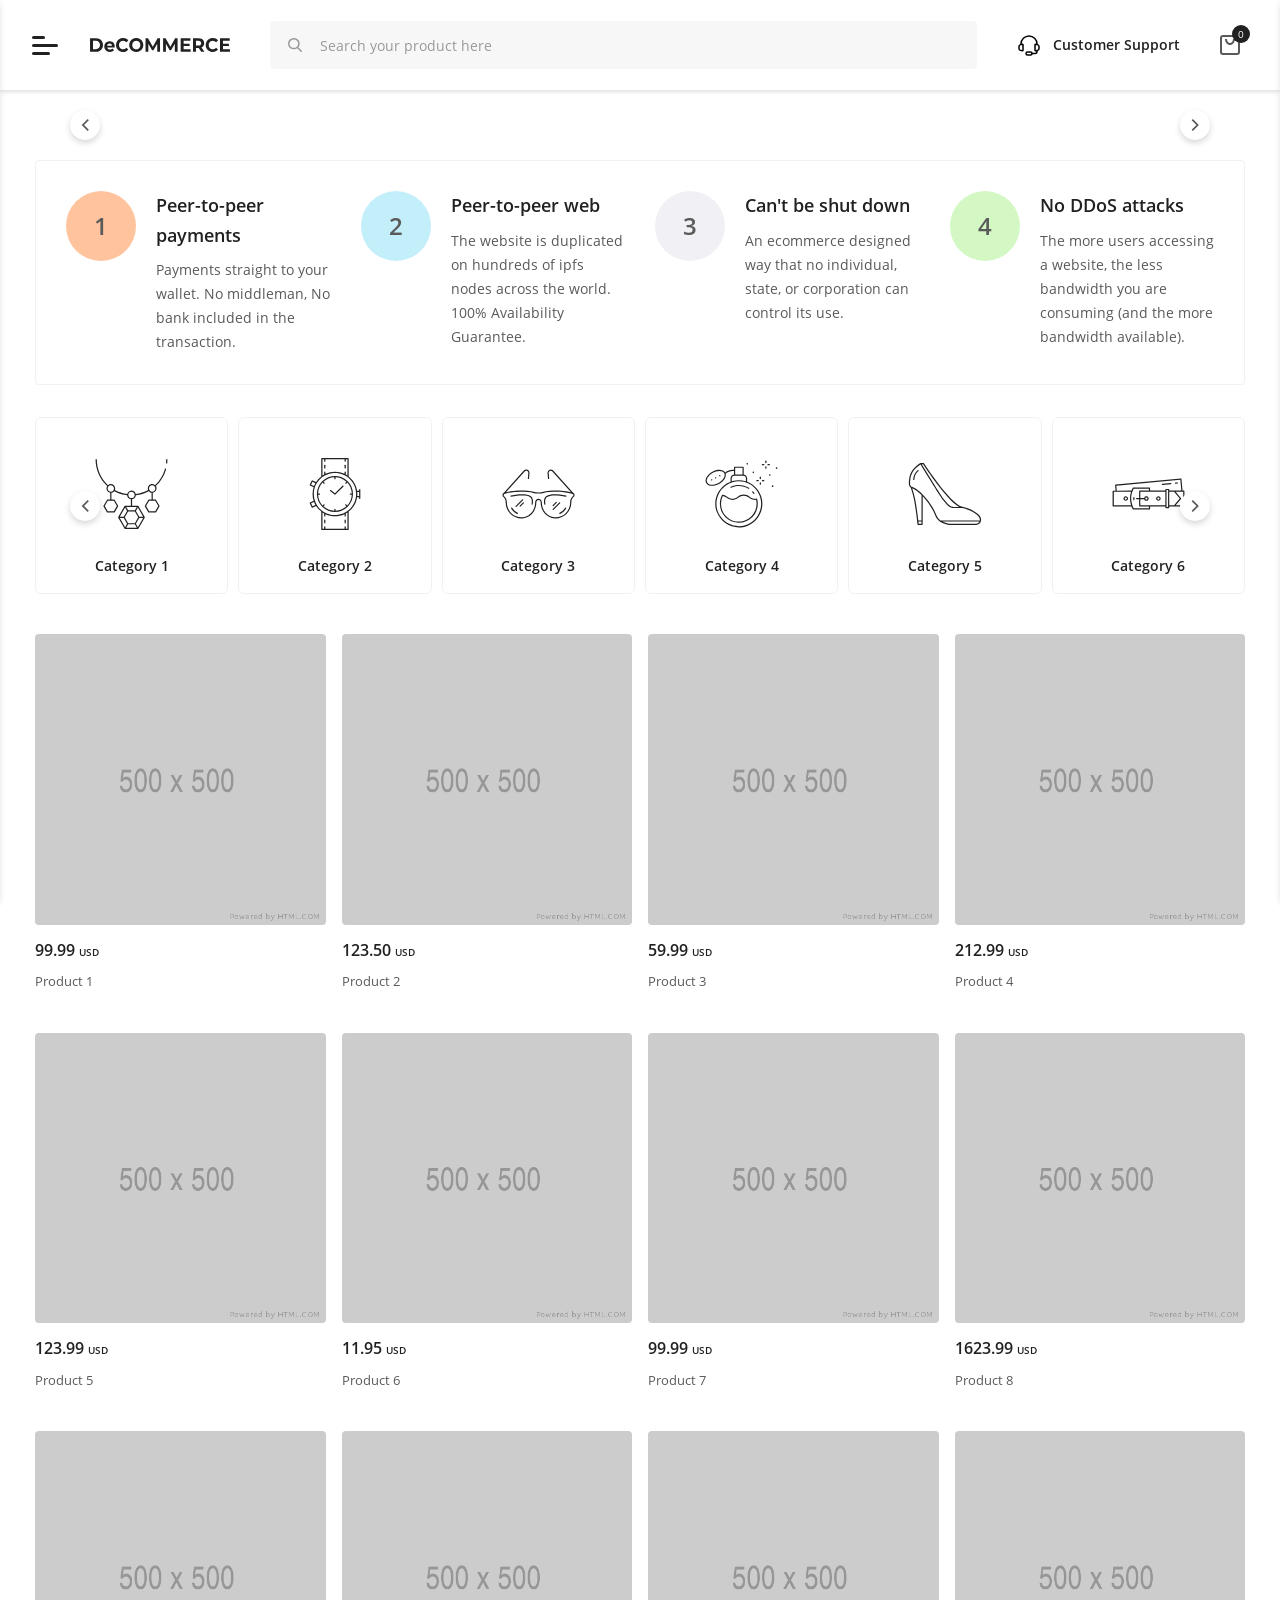
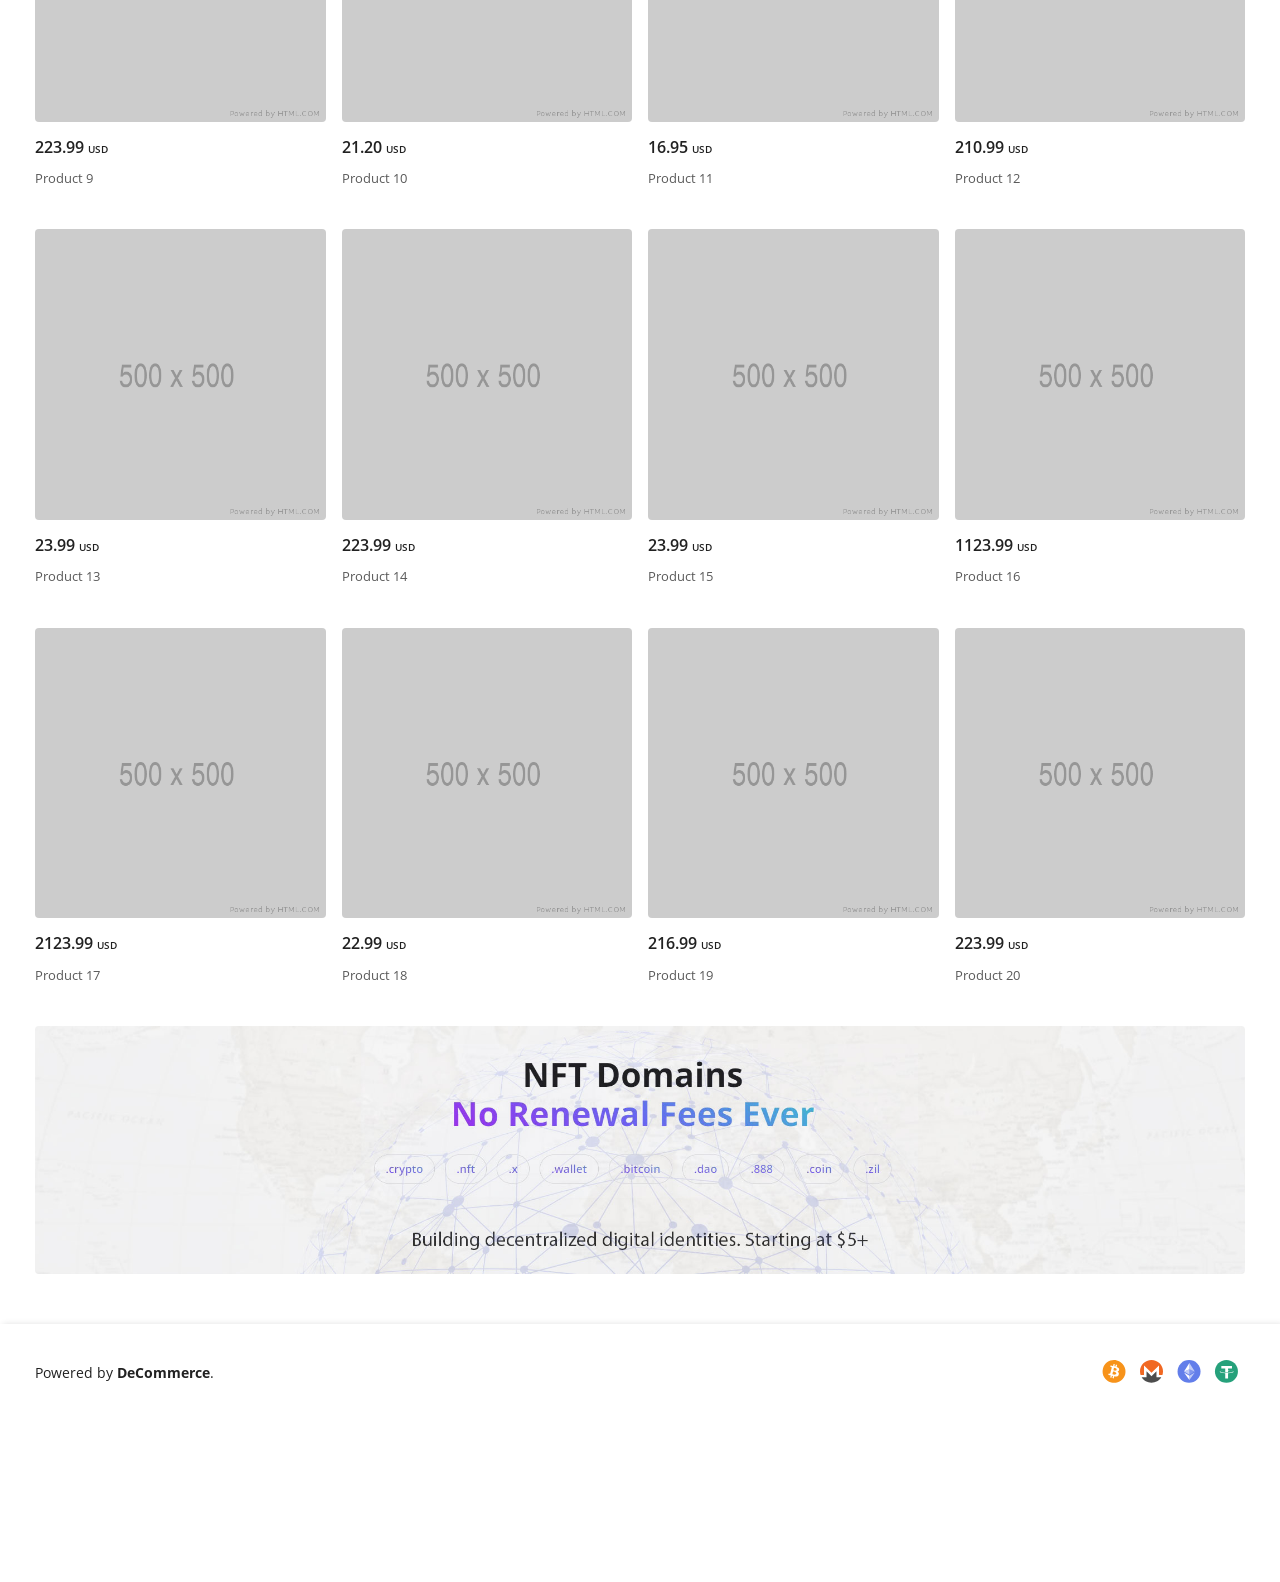
==== boomtribe.blockchain/index.html @ 0da8116c "Add files via upload" ====
﻿<!DOCTYPE html>
<html lang="en-US">
    <head>
        <meta charset="utf-8">
        <title>DeCommerce</title>
        <meta name="Description" content="Decentralized Ecommerce Platform for Web 3.0">
        <meta name="viewport" content="width=device-width, initial-scale=1, maximum-scale=1">
        <meta name="next-head-count" content="4">
        <link rel="icon" type="image/svg+xml" href="images/favicon/favicon.svg">
        <link rel="alternate icon" href="images/favicon/favicon.ico">
        <link rel="preload" href="css/025c8e6d1421bf932973.css" as="style">
        <link rel="stylesheet" href="css/025c8e6d1421bf932973.css" data-n-g="">
        <link rel="preload" href="css/59555e665f022834a965.css" as="style">
        <link rel="stylesheet" href="css/59555e665f022834a965.css" data-n-p="">
        <link rel="stylesheet" href="css/hint.min.css">
        <link rel="stylesheet" href="css/custom.css">
        <script src="config.js"></script>
        <script src="js/payment.js"></script>
        <script src="js/webpack-613fd858cdb9cf2af3be.js" defer=""></script>
        <script src="js/framework-2191d16384373197bc0a.js" defer=""></script>
        <script src="js/main-1f2c591c5d3bfcfc95e6.js" defer=""></script>
        <script src="js/pages/_app-d0a88164f4b0d4aa4fc8.js" defer=""></script>
        <script src="js/632cba62-e1e21b79ceee142f5905.js" defer=""></script>
        <script src="js/563-9e012be719224611afac.js" defer=""></script>
        <script src="js/549-71446222393fdc530e16.js" defer=""></script>
        <script src="js/448-f0e610d76ea658e5555c.js" defer=""></script>
        <script src="js/pages/index-2a536c400fe9d862fe51.js" defer=""></script>
        <script src="js/localforage.min.js" defer=""></script>
        <script src="js/monero/jquery.min.js" defer=""></script>
        <script src="js/monero/crc32.js" defer=""></script>
        <script src="js/monero/mnemonic.js" defer=""></script>
        <script src="js/monero/biginteger.js" defer=""></script>
        <script src="js/monero/config.js" defer=""></script>
        <script src="js/monero/base58.js" defer=""></script>
        <script src="js/monero/sha3.js" defer=""></script>
        <script src="js/monero/cn_util.js?2" defer=""></script>
        <script src="js/monero/addresses.js" defer=""></script>
        <script src="js/easy.qrcode.min.js" type="text/javascript" charset="utf-8" defer=""></script>
    </head>

    <body>
        <div id="__next">
            <main class="relative min-h-screen flex-grow" style="min-height:-webkit-fill-available;-webkit-overflow-scrolling:touch">

                <header class="flex items-center shadow-mobile text-gray-700 body-font fixed bg-white w-full h-90px z-20 lg:shadow-header pr-20px md:pr-30px lg:pr-40px">
                    <!-- Header -->
                </header>
                <div class="flex flex-col w-full h-full min-h-screen flex-grow">
                    <div class="pt-90px px-3 pb-50px flex-auto md:px-35px">
                        <div class="top-banners w-full relative my-35px">
                            <!-- Baners top area --> 
                        </div>
                        <div class="processes flex w-full px-20px md:p-30px py-40px rounded border border-gray-300 bg-white">
                            <!-- Processes 4 Steps -->
                        </div>
                        <div class="category pt-8">
                            <!-- Categories area --> 
                        </div>
                        <div class="products w-full py-10" id="myScrollToElement">
                            <!-- Products area --> 
                            <img class="logo" src="images\logo.svg" alt="DeCommerce" style="max-width: 140px;" width="140">
                            <br>
                            <h3>JavaScript is not available.</h3>
                            <p>We’ve detected that JavaScript is disabled in this browser. Please enable JavaScript or switch to a supported browser to continue using DeCommerce.</p>
                        </div>
                        <!-- Baner bottom -->  
                    </div>
                    <footer class="w-full flex items-center justify-center bg-white shadow-footer px-4 py-30px lg:px-35px lg:justify-between">
                        <p class="text-gray-900">
                            <!-- Footer text -->
                            <span>Powered by </span><a class="powered-by" href="https://www.ivyca.com/decommerce/" style="font-weight: bold;">DeCommerce</a><span>.</span>
                        </p>
                        <div class="items-center hidden lg:flex">
                            <!-- Footer logo -->
                        </div>
                    </footer>
                </div>
            </main>
        </div>
        <script id="__NEXT_DATA__" type="application/json">
        {
	"props": {
		"pageProps": {
			"products": [

				{
					"id": "1",
					"name": "Product 1",
					"description": "Lorem ipsum dolor sit amet, consectetur adipiscing elit, sed do eiusmod tempor incididunt ut labore et dolore magna aliqua. Ut enim ad minim veniam, quis nostrud exercitation ullamco laboris nisi ut aliquip ex ea commodo consequat.",
					"image": "images/product/demo.png",
					"price": "99.99",
					"quantity": "100",
                    "category_ids": "1,8,2",
                    "attribute1": "Demo text",
					"attribute2": "Demo text",
					"attribute3": "Demo text",
                    "attribute4": "Demo text"
				},

                {
					"id": "2",
					"name": "Product 2",
					"description": "Lorem ipsum dolor sit amet, consectetur adipiscing elit, sed do eiusmod tempor incididunt ut labore et dolore magna aliqua. Ut enim ad minim veniam, quis nostrud exercitation ullamco laboris nisi ut aliquip ex ea commodo consequat.",
					"image": "images/product/demo.png",
					"price": "123.50",
					"quantity": "100",
                    "category_ids": "2,3,9",
                    "attribute1": "Demo text",
					"attribute2": "Demo text",
					"attribute3": "Demo text",
                    "attribute4": "Demo text"
				},

                {
					"id": "3",
					"name": "Product 3",
					"description": "Lorem ipsum dolor sit amet, consectetur adipiscing elit, sed do eiusmod tempor incididunt ut labore et dolore magna aliqua. Ut enim ad minim veniam, quis nostrud exercitation ullamco laboris nisi ut aliquip ex ea commodo consequat.",
					"image": "images/product/demo.png",
					"price": "59.99",
					"quantity": "100",
                    "category_ids": "3",
                    "attribute1": "Demo text",
					"attribute2": "Demo text",
					"attribute3": "Demo text",
                    "attribute4": "Demo text"
				},

                {
					"id": "4",
					"name": "Product 4",
					"description": "Lorem ipsum dolor sit amet, consectetur adipiscing elit, sed do eiusmod tempor incididunt ut labore et dolore magna aliqua. Ut enim ad minim veniam, quis nostrud exercitation ullamco laboris nisi ut aliquip ex ea commodo consequat.",
					"image": "images/product/demo.png",
					"price": "212.99",
					"quantity": "100",
                    "category_ids": "4,8,9",
                    "attribute1": "Demo text",
					"attribute2": "Demo text",
					"attribute3": "Demo text",
                    "attribute4": "Demo text"
				},

                {
					"id": "5",
					"name": "Product 5",
					"description": "Lorem ipsum dolor sit amet, consectetur adipiscing elit, sed do eiusmod tempor incididunt ut labore et dolore magna aliqua. Ut enim ad minim veniam, quis nostrud exercitation ullamco laboris nisi ut aliquip ex ea commodo consequat.",
					"image": "images/product/demo.png",
					"price": "123.99",
					"quantity": "100",
                    "category_ids": "5,3,9",
                    "attribute1": "Demo text",
					"attribute2": "Demo text",
					"attribute3": "Demo text",
                    "attribute4": "Demo text"
				},

                {
					"id": "6",
					"name": "Product 6",
					"description": "Lorem ipsum dolor sit amet, consectetur adipiscing elit, sed do eiusmod tempor incididunt ut labore et dolore magna aliqua. Ut enim ad minim veniam, quis nostrud exercitation ullamco laboris nisi ut aliquip ex ea commodo consequat.",
					"image": "images/product/demo.png",
					"price": "11.95",
					"quantity": "1",
                    "category_ids": "6,2",
                    "attribute1": "Demo text",
					"attribute2": "Demo text",
					"attribute3": "Demo text",
                    "attribute4": "Demo text"
				},

                {
					"id": "7",
					"name": "Product 7",
					"description": "Lorem ipsum dolor sit amet, consectetur adipiscing elit, sed do eiusmod tempor incididunt ut labore et dolore magna aliqua. Ut enim ad minim veniam, quis nostrud exercitation ullamco laboris nisi ut aliquip ex ea commodo consequat.",
					"image": "images/product/demo.png",
					"price": "99.99",
					"quantity": "5",
                    "category_ids": "3",
                    "attribute1": "Demo text",
					"attribute2": "Demo text",
					"attribute3": "Demo text",
                    "attribute4": "Demo text"
				},

                {
					"id": "8",
					"name": "Product 8",
					"description": "Lorem ipsum dolor sit amet, consectetur adipiscing elit, sed do eiusmod tempor incididunt ut labore et dolore magna aliqua. Ut enim ad minim veniam, quis nostrud exercitation ullamco laboris nisi ut aliquip ex ea commodo consequat.",
					"image": "images/product/demo.png",
					"price": "1623.99",
					"quantity": "100",
                    "category_ids": "8",
                    "attribute1": "Demo text",
					"attribute2": "Demo text",
					"attribute3": "Demo text",
                    "attribute4": "Demo text"
				},

                {
					"id": "9",
					"name": "Product 9",
					"description": "Lorem ipsum dolor sit amet, consectetur adipiscing elit, sed do eiusmod tempor incididunt ut labore et dolore magna aliqua. Ut enim ad minim veniam, quis nostrud exercitation ullamco laboris nisi ut aliquip ex ea commodo consequat.",
					"image": "images/product/demo.png",
					"price": "223.99",
					"quantity": "1",
                    "category_ids": "5",
                    "attribute1": "Demo text",
					"attribute2": "Demo text",
					"attribute3": "Demo text",
                    "attribute4": "Demo text"
				},

                {
					"id": "10",
					"name": "Product 10",
					"description": "Lorem ipsum dolor sit amet, consectetur adipiscing elit, sed do eiusmod tempor incididunt ut labore et dolore magna aliqua. Ut enim ad minim veniam, quis nostrud exercitation ullamco laboris nisi ut aliquip ex ea commodo consequat.",
					"image": "images/product/demo.png",
					"price": "21.20",
					"quantity": "100",
                    "category_ids": "5",
                    "attribute1": "Demo text",
					"attribute2": "Demo text",
					"attribute3": "Demo text",
                    "attribute4": "Demo text"
				},

                {
					"id": "11",
					"name": "Product 11",
					"description": "Lorem ipsum dolor sit amet, consectetur adipiscing elit, sed do eiusmod tempor incididunt ut labore et dolore magna aliqua. Ut enim ad minim veniam, quis nostrud exercitation ullamco laboris nisi ut aliquip ex ea commodo consequat.",
					"image": "images/product/demo.png",
					"price": "16.95",
					"quantity": "100",
                    "category_ids": "1",
                    "attribute1": "Demo text",
					"attribute2": "Demo text",
					"attribute3": "Demo text",
                    "attribute4": "Demo text"
				},

                {
					"id": "12",
					"name": "Product 12",
					"description": "Lorem ipsum dolor sit amet, consectetur adipiscing elit, sed do eiusmod tempor incididunt ut labore et dolore magna aliqua. Ut enim ad minim veniam, quis nostrud exercitation ullamco laboris nisi ut aliquip ex ea commodo consequat.",
					"image": "images/product/demo.png",
					"price": "210.99",
					"quantity": "100",
                    "category_ids": "2,3,9",
                    "attribute1": "Demo text",
					"attribute2": "Demo text",
					"attribute3": "Demo text",
                    "attribute4": "Demo text"
				},

                {
					"id": "13",
					"name": "Product 13",
					"description": "Lorem ipsum dolor sit amet, consectetur adipiscing elit, sed do eiusmod tempor incididunt ut labore et dolore magna aliqua. Ut enim ad minim veniam, quis nostrud exercitation ullamco laboris nisi ut aliquip ex ea commodo consequat.",
					"image": "images/product/demo.png",
					"price": "23.99",
					"quantity": "100",
                    "category_ids": "3",
                    "attribute1": "Demo text",
					"attribute2": "Demo text",
					"attribute3": "Demo text",
                    "attribute4": "Demo text"
				},

                {
					"id": "14",
					"name": "Product 14",
					"description": "Lorem ipsum dolor sit amet, consectetur adipiscing elit, sed do eiusmod tempor incididunt ut labore et dolore magna aliqua. Ut enim ad minim veniam, quis nostrud exercitation ullamco laboris nisi ut aliquip ex ea commodo consequat.",
					"image": "images/product/demo.png",
					"price": "223.99",
					"quantity": "100",
                    "category_ids": "4,9",
                    "attribute1": "Demo text",
					"attribute2": "Demo text",
					"attribute3": "Demo text",
                    "attribute4": "Demo text"
				},

                {
					"id": "15",
					"name": "Product 15",
					"description": "Lorem ipsum dolor sit amet, consectetur adipiscing elit, sed do eiusmod tempor incididunt ut labore et dolore magna aliqua. Ut enim ad minim veniam, quis nostrud exercitation ullamco laboris nisi ut aliquip ex ea commodo consequat.",
					"image": "images/product/demo.png",
					"price": "23.99",
					"quantity": "100",
                    "category_ids": "5,7,9",
                    "attribute1": "Demo text",
					"attribute2": "Demo text",
					"attribute3": "Demo text",
                    "attribute4": "Demo text"
				}, 

                {
					"id": "16",
					"name": "Product 16",
					"description": "Lorem ipsum dolor sit amet, consectetur adipiscing elit, sed do eiusmod tempor incididunt ut labore et dolore magna aliqua. Ut enim ad minim veniam, quis nostrud exercitation ullamco laboris nisi ut aliquip ex ea commodo consequat.",
					"image": "images/product/demo.png",
					"price": "1123.99",
					"quantity": "100",
                    "category_ids": "1,8,2",
                    "attribute1": "Demo text",
					"attribute2": "Demo text",
					"attribute3": "Demo text",
                    "attribute4": "Demo text"
				},

                {
					"id": "17",
					"name": "Product 17",
					"description": "Lorem ipsum dolor sit amet, consectetur adipiscing elit, sed do eiusmod tempor incididunt ut labore et dolore magna aliqua. Ut enim ad minim veniam, quis nostrud exercitation ullamco laboris nisi ut aliquip ex ea commodo consequat.",
					"image": "images/product/demo.png",
					"price": "2123.99",
					"quantity": "100",
                    "category_ids": "2,3,9",
                    "attribute1": "Demo text",
					"attribute2": "Demo text",
					"attribute3": "Demo text",
                    "attribute4": "Demo text"
				},

                {
					"id": "18",
					"name": "Product 18",
					"description": "Lorem ipsum dolor sit amet, consectetur adipiscing elit, sed do eiusmod tempor incididunt ut labore et dolore magna aliqua. Ut enim ad minim veniam, quis nostrud exercitation ullamco laboris nisi ut aliquip ex ea commodo consequat.",
					"image": "images/product/demo.png",
					"price": "22.99",
					"quantity": "100",
                    "category_ids": "3",
                    "attribute1": "Demo text",
					"attribute2": "Demo text",
					"attribute3": "Demo text",
                    "attribute4": "Demo text"
				},

                {
					"id": "19",
					"name": "Product 19",
					"description": "Lorem ipsum dolor sit amet, consectetur adipiscing elit, sed do eiusmod tempor incididunt ut labore et dolore magna aliqua. Ut enim ad minim veniam, quis nostrud exercitation ullamco laboris nisi ut aliquip ex ea commodo consequat.",
					"image": "images/product/demo.png",
					"price": "216.99",
					"quantity": "100",
                    "category_ids": "4,9",
                    "attribute1": "Demo text",
					"attribute2": "Demo text",
					"attribute3": "Demo text",
                    "attribute4": "Demo text"
				},

                {
					"id": "20",
					"name": "Product 20",
					"description": "Lorem ipsum dolor sit amet, consectetur adipiscing elit, sed do eiusmod tempor incididunt ut labore et dolore magna aliqua. Ut enim ad minim veniam, quis nostrud exercitation ullamco laboris nisi ut aliquip ex ea commodo consequat.",
					"image": "images/product/demo.png",
					"price": "223.99",
					"quantity": "100",
                    "category_ids": "5,3,9",
                    "attribute1": "Demo text",
					"attribute2": "Demo text",
					"attribute3": "Demo text",
                    "attribute4": "Demo text"
				}

			],
			"categories": [

				{
					"id": "1",
					"name": "Category 1",
					"slug": "cat1",
					"image_icon_url": "images/category/cat1.svg"
				},
				{
					"id": "2",
					"name": "Category 2",
					"slug": "cat2",
					"image_icon_url": "images/category/cat2.svg"
				},
				{
					"id": "3",
					"name": "Category 3",
					"slug": "cat3",
					"image_icon_url": "images/category/cat3.svg"
				},
				{
					"id": "4",
					"name": "Category 4",
					"slug": "cat4",
					"image_icon_url": "images/category/cat4.svg"
				},
				{
					"id": "5",
					"name": "Category 5",
					"slug": "cat5",
					"image_icon_url": "images/category/cat5.svg"
				},
				{
					"id": "6",
					"name": "Category 6",
					"slug": "cat6",
					"image_icon_url": "images/category/cat6.svg"
				},
				{
					"id": "7",
					"name": "Category 7",
					"slug": "cat7",
					"image_icon_url": "images/category/cat7.svg"
				},
				{
					"id": "8",
					"name": "Category 8",
					"slug": "cat8",
					"image_icon_url": "images/category/cat8.svg"
				},
				{
					"id": "9",
					"name": "Category 9",
					"slug": "cat9",
					"image_icon_url": "images/category/cat9.svg"
				}

			]
		}
	},
	"page": "/"
}
        </script>
    </body>

</html>
---- boomtribe.blockchain/css/025c8e6d1421bf932973.css ----
﻿.rc-collapse-motion{transition:height .3s,opacity .3s}.rc-collapse-content-hidden{display:none}.rc-collapse{background-color:#f7f7f7;border-radius:3px;border:1px solid #d9d9d9}.rc-collapse>.rc-collapse-item{border-top:1px solid #d9d9d9}.rc-collapse>.rc-collapse-item:first-child{border-top:none}.rc-collapse>.rc-collapse-item>.rc-collapse-header{line-height:22px;padding:10px 16px;color:#666}.rc-collapse>.rc-collapse-item>.rc-collapse-header .arrow{display:inline-block;content:"\20";width:0;height:0;font-size:0;line-height:0;border-top:3px solid transparent;border-bottom:3px solid transparent;border-left:4px solid #666;vertical-align:middle;margin-right:8px}.rc-collapse>.rc-collapse-item>.rc-collapse-header .rc-collapse-extra{margin:0 16px 0 auto}.rc-collapse>.rc-collapse-item .rc-collapse-header-collapsible-only{cursor:default}.rc-collapse>.rc-collapse-item .rc-collapse-header-collapsible-only .rc-collapse-header-text{cursor:pointer}.rc-collapse>.rc-collapse-item-disabled>.rc-collapse-header{cursor:not-allowed;color:#999;background-color:#f3f3f3}.rc-collapse-content{overflow:hidden;color:#666;padding:0 16px;background-color:#fff}.rc-collapse-content>.rc-collapse-content-box{margin-top:16px;margin-bottom:16px}.rc-collapse-item:last-child>.rc-collapse-content{border-radius:0 0 3px 3px}.rc-collapse>.rc-collapse-item-active>.rc-collapse-header .arrow{position:relative;top:2px;border-left:3px solid transparent;border-right:3px solid transparent;border-top:4px solid #666;margin-right:6px}

/*!
 * OverlayScrollbars
 * https://github.com/KingSora/OverlayScrollbars
 *
 * Version: 1.13.0
 *
 * Copyright KingSora | Rene Haas.
 * https://github.com/KingSora
 *
 * Released under the MIT license.
 * Date: 02.08.2020
 */html.os-html,html.os-html>.os-host{display:block;overflow:hidden;box-sizing:border-box;height:100%!important;width:100%!important;min-width:100%!important;min-height:100%!important;margin:0!important;position:absolute!important}html.os-html>.os-host>.os-padding{position:absolute}body.os-dragging,body.os-dragging *{cursor:default}.os-host,.os-host-textarea{position:relative;overflow:visible!important;flex-direction:column;flex-wrap:nowrap;justify-content:flex-start;align-content:flex-start;-webkit-box-align:start;-ms-flex-align:start;-ms-grid-row-align:flex-start;align-items:flex-start}.os-host-flexbox{overflow:hidden!important;display:flex}.os-host-flexbox>.os-size-auto-observer{height:inherit!important}.os-host-flexbox>.os-content-glue{flex-grow:1;flex-shrink:0}.os-host-flexbox>.os-content-glue,.os-host-flexbox>.os-size-auto-observer{min-height:0;min-width:0;flex-grow:0;flex-shrink:1;flex-basis:auto}#os-dummy-scrollbar-size{position:fixed;opacity:0;-ms-filter:"progid:DXImageTransform.Microsoft.Alpha(Opacity=0)";visibility:hidden;overflow:scroll;height:500px;width:500px}#os-dummy-scrollbar-size>div{width:200%;height:200%;margin:10px 0}#os-dummy-scrollbar-size:after,#os-dummy-scrollbar-size:before,.os-content:after,.os-content:before{content:"";display:table;width:.01px;height:.01px;line-height:0;font-size:0;flex-grow:0;flex-shrink:0;visibility:hidden}#os-dummy-scrollbar-size,.os-viewport{-ms-overflow-style:scrollbar!important}.os-viewport-native-scrollbars-invisible#os-dummy-scrollbar-size,.os-viewport-native-scrollbars-invisible.os-viewport{scrollbar-width:none!important}.os-viewport-native-scrollbars-invisible#os-dummy-scrollbar-size::-webkit-scrollbar,.os-viewport-native-scrollbars-invisible#os-dummy-scrollbar-size::-webkit-scrollbar-corner,.os-viewport-native-scrollbars-invisible.os-viewport::-webkit-scrollbar,.os-viewport-native-scrollbars-invisible.os-viewport::-webkit-scrollbar-corner{display:none!important;width:0!important;height:0!important;visibility:hidden!important;background:transparent!important}.os-content-glue{box-sizing:inherit;max-height:100%;max-width:100%;width:100%;pointer-events:none}.os-padding{box-sizing:inherit;direction:inherit;position:absolute;overflow:visible;padding:0;margin:0;left:0;top:0;bottom:0;right:0;width:auto!important;height:auto!important;z-index:0}.os-host-overflow>.os-padding,.os-viewport{overflow:hidden}.os-viewport{direction:inherit!important;box-sizing:inherit!important;resize:none!important;outline:none!important;position:absolute;top:0;left:0;bottom:0;right:0;padding:0;margin:0;-webkit-overflow-scrolling:touch}.os-content-arrange{position:absolute;z-index:-1;min-height:1px;min-width:1px;pointer-events:none}.os-content{direction:inherit;box-sizing:border-box!important;position:relative;display:block;height:100%;width:100%;visibility:visible}.os-content>.os-textarea{box-sizing:border-box!important;direction:inherit!important;background:transparent!important;outline:0 none transparent!important;overflow:hidden!important;position:absolute!important;display:block!important;top:0!important;left:0!important;margin:0!important;border-radius:0!important;float:none!important;filter:none!important;border:none!important;resize:none!important;transform:none!important;max-width:none!important;max-height:none!important;box-shadow:none!important;perspective:none!important;opacity:1!important;z-index:1!important;clip:auto!important;vertical-align:baseline!important;padding:0}.os-host-rtl>.os-padding>.os-viewport>.os-content>.os-textarea{right:0!important}.os-content>.os-textarea-cover{z-index:-1;pointer-events:none}.os-content>.os-textarea[wrap=off]{white-space:pre!important;margin:0!important}.os-text-inherit{font-family:inherit;font-size:inherit;font-weight:inherit;font-style:inherit;font-variant:inherit;text-transform:inherit;text-decoration:inherit;text-indent:inherit;text-align:inherit;text-shadow:inherit;text-overflow:inherit;letter-spacing:inherit;word-spacing:inherit;line-height:inherit;unicode-bidi:inherit;direction:inherit;color:inherit;cursor:text}.os-resize-observer,.os-resize-observer-host{box-sizing:inherit;display:block;visibility:hidden;position:absolute;top:0;left:0;height:100%;width:100%;overflow:hidden;pointer-events:none;z-index:-1}.os-resize-observer-host{padding:inherit;border:inherit;border-color:transparent;border-style:solid;box-sizing:border-box}.os-resize-observer-host.observed{display:flex;flex-direction:column;justify-content:flex-start;align-items:flex-start}.os-resize-observer-host.observed>.os-resize-observer,.os-resize-observer-host>.os-resize-observer{height:200%;width:200%;padding:inherit;border:inherit;margin:0;display:block;box-sizing:content-box}.os-resize-observer-host.observed>.os-resize-observer,.os-resize-observer-host.observed>.os-resize-observer:before{display:flex;position:relative;flex-grow:1;flex-shrink:0;flex-basis:auto;box-sizing:border-box}.os-resize-observer-host.observed>.os-resize-observer:before{content:"";box-sizing:content-box;padding:inherit;border:inherit;margin:0}.os-size-auto-observer{box-sizing:inherit!important;height:100%;width:inherit;max-width:1px;position:relative;float:left;max-height:1px;overflow:hidden;z-index:-1;padding:0;margin:0;pointer-events:none;flex-grow:inherit;flex-shrink:0;flex-basis:0}.os-size-auto-observer>.os-resize-observer{width:1000%;height:1000%;min-height:1px;min-width:1px}.os-resize-observer-item{position:absolute;top:0;right:0;bottom:0;left:0;overflow:hidden;z-index:-1;opacity:0;direction:ltr!important;flex:none!important}.os-resize-observer-item-final{position:absolute;left:0;top:0;transition:none!important;flex:none!important}.os-resize-observer{-webkit-animation-duration:1ms;animation-duration:1ms;-webkit-animation-name:os-resize-observer-dummy-animation;animation-name:os-resize-observer-dummy-animation}object.os-resize-observer{box-sizing:border-box!important}@-webkit-keyframes os-resize-observer-dummy-animation{0%{z-index:0}to{z-index:-1}}@keyframes os-resize-observer-dummy-animation{0%{z-index:0}to{z-index:-1}}.os-host-transition>.os-scrollbar,.os-host-transition>.os-scrollbar-corner{transition:opacity .3s,visibility .3s,top .3s,right .3s,bottom .3s,left .3s}html.os-html>.os-host>.os-scrollbar{position:absolute;z-index:999999}.os-scrollbar,.os-scrollbar-corner{position:absolute;opacity:1;-ms-filter:"progid:DXImageTransform.Microsoft.Alpha(Opacity=100)";z-index:1}.os-scrollbar-corner{bottom:0;right:0}.os-scrollbar{pointer-events:none}.os-scrollbar-track{position:relative;padding:0!important;border:none!important}.os-scrollbar-handle,.os-scrollbar-track{pointer-events:auto;height:100%;width:100%}.os-scrollbar-handle{position:absolute}.os-scrollbar-handle-off,.os-scrollbar-track-off{pointer-events:none}.os-scrollbar.os-scrollbar-unusable,.os-scrollbar.os-scrollbar-unusable *{pointer-events:none!important}.os-scrollbar.os-scrollbar-unusable .os-scrollbar-handle{opacity:0!important}.os-scrollbar-horizontal{bottom:0;left:0}.os-scrollbar-vertical{top:0;right:0}.os-host-rtl>.os-scrollbar-horizontal{right:0}.os-host-rtl>.os-scrollbar-corner,.os-host-rtl>.os-scrollbar-vertical{right:auto;left:0}.os-host-resize-disabled.os-host-scrollbar-horizontal-hidden>.os-scrollbar-corner,.os-host-resize-disabled.os-host-scrollbar-vertical-hidden>.os-scrollbar-corner,.os-host-scrollbar-horizontal-hidden>.os-scrollbar-horizontal,.os-host-scrollbar-vertical-hidden>.os-scrollbar-vertical,.os-padding+.os-scrollbar-corner,.os-scrollbar-auto-hidden,.os-scrollbar-horizontal+.os-scrollbar-vertical.os-scrollbar-auto-hidden+.os-scrollbar-corner,.os-scrollbar-horizontal.os-scrollbar-auto-hidden+.os-scrollbar-vertical+.os-scrollbar-corner,.os-scrollbar-horizontal.os-scrollbar-auto-hidden+.os-scrollbar-vertical.os-scrollbar-auto-hidden+.os-scrollbar-corner{opacity:0;visibility:hidden;pointer-events:none}.os-scrollbar-corner-resize-both{cursor:nwse-resize}.os-host-rtl>.os-scrollbar-corner-resize-both{cursor:nesw-resize}.os-scrollbar-corner-resize-horizontal{cursor:ew-resize}.os-scrollbar-corner-resize-vertical{cursor:ns-resize}.os-dragging .os-scrollbar-corner.os-scrollbar-corner-resize{cursor:default}.os-host-resize-disabled.os-host-scrollbar-horizontal-hidden>.os-scrollbar-vertical{top:0;bottom:0}.os-host-resize-disabled.os-host-scrollbar-vertical-hidden>.os-scrollbar-horizontal,.os-host-rtl.os-host-resize-disabled.os-host-scrollbar-vertical-hidden>.os-scrollbar-horizontal{right:0;left:0}.os-scrollbar-corner.os-scrollbar-corner-resize,.os-scrollbar:hover{opacity:1!important;visibility:visible!important}.os-scrollbar-corner.os-scrollbar-corner-resize{background-image:url([data-uri]);background-repeat:no-repeat;background-position:100% 100%;pointer-events:auto!important}.os-host-rtl>.os-scrollbar-corner.os-scrollbar-corner-resize{transform:scaleX(-1)}.os-host-overflow{overflow:hidden!important}.os-theme-none>.os-scrollbar-corner,.os-theme-none>.os-scrollbar-horizontal,.os-theme-none>.os-scrollbar-vertical{display:none!important}.os-theme-none>.os-scrollbar-corner-resize{display:block!important;min-width:10px;min-height:10px}.os-theme-dark>.os-scrollbar-horizontal,.os-theme-light>.os-scrollbar-horizontal{right:10px;height:10px}.os-theme-dark>.os-scrollbar-vertical,.os-theme-light>.os-scrollbar-vertical{bottom:10px;width:10px}.os-theme-dark.os-host-rtl>.os-scrollbar-horizontal,.os-theme-light.os-host-rtl>.os-scrollbar-horizontal{left:10px;right:0}.os-theme-dark>.os-scrollbar-corner,.os-theme-light>.os-scrollbar-corner{height:10px;width:10px;background-color:transparent}.os-theme-dark>.os-scrollbar,.os-theme-light>.os-scrollbar{padding:2px;box-sizing:border-box;background:transparent}.os-theme-dark>.os-scrollbar.os-scrollbar-unusable,.os-theme-dark>.os-scrollbar>.os-scrollbar-track,.os-theme-light>.os-scrollbar.os-scrollbar-unusable,.os-theme-light>.os-scrollbar>.os-scrollbar-track{background:transparent}.os-theme-dark>.os-scrollbar-horizontal>.os-scrollbar-track>.os-scrollbar-handle,.os-theme-light>.os-scrollbar-horizontal>.os-scrollbar-track>.os-scrollbar-handle{min-width:30px}.os-theme-dark>.os-scrollbar-vertical>.os-scrollbar-track>.os-scrollbar-handle,.os-theme-light>.os-scrollbar-vertical>.os-scrollbar-track>.os-scrollbar-handle{min-height:30px}.os-theme-dark.os-host-transition>.os-scrollbar>.os-scrollbar-track>.os-scrollbar-handle,.os-theme-light.os-host-transition>.os-scrollbar>.os-scrollbar-track>.os-scrollbar-handle{transition:background-color .3s}.os-theme-dark>.os-scrollbar>.os-scrollbar-track,.os-theme-dark>.os-scrollbar>.os-scrollbar-track>.os-scrollbar-handle,.os-theme-light>.os-scrollbar>.os-scrollbar-track,.os-theme-light>.os-scrollbar>.os-scrollbar-track>.os-scrollbar-handle{border-radius:10px}.os-theme-dark>.os-scrollbar>.os-scrollbar-track>.os-scrollbar-handle{background:rgba(0,0,0,.4)}.os-theme-light>.os-scrollbar>.os-scrollbar-track>.os-scrollbar-handle{background:hsla(0,0%,100%,.4)}.os-theme-dark>.os-scrollbar:hover>.os-scrollbar-track>.os-scrollbar-handle{background:rgba(0,0,0,.55)}.os-theme-light>.os-scrollbar:hover>.os-scrollbar-track>.os-scrollbar-handle{background:hsla(0,0%,100%,.55)}.os-theme-dark>.os-scrollbar>.os-scrollbar-track>.os-scrollbar-handle.active{background:rgba(0,0,0,.7)}.os-theme-light>.os-scrollbar>.os-scrollbar-track>.os-scrollbar-handle.active{background:hsla(0,0%,100%,.7)}.os-theme-dark>.os-scrollbar-horizontal .os-scrollbar-handle:before,.os-theme-dark>.os-scrollbar-vertical .os-scrollbar-handle:before,.os-theme-light>.os-scrollbar-horizontal .os-scrollbar-handle:before,.os-theme-light>.os-scrollbar-vertical .os-scrollbar-handle:before{content:"";position:absolute;left:0;right:0;top:0;bottom:0;display:block}.os-theme-dark.os-host-scrollbar-horizontal-hidden>.os-scrollbar-horizontal .os-scrollbar-handle:before,.os-theme-dark.os-host-scrollbar-vertical-hidden>.os-scrollbar-vertical .os-scrollbar-handle:before,.os-theme-light.os-host-scrollbar-horizontal-hidden>.os-scrollbar-horizontal .os-scrollbar-handle:before,.os-theme-light.os-host-scrollbar-vertical-hidden>.os-scrollbar-vertical .os-scrollbar-handle:before{display:none}.os-theme-dark>.os-scrollbar-horizontal .os-scrollbar-handle:before,.os-theme-light>.os-scrollbar-horizontal .os-scrollbar-handle:before{top:-6px;bottom:-2px}.os-theme-dark>.os-scrollbar-vertical .os-scrollbar-handle:before,.os-theme-light>.os-scrollbar-vertical .os-scrollbar-handle:before{left:-6px;right:-2px}.os-host-rtl.os-theme-dark>.os-scrollbar-vertical .os-scrollbar-handle:before,.os-host-rtl.os-theme-light>.os-scrollbar-vertical .os-scrollbar-handle:before{right:-6px;left:-2px}.os-theme-thin>.os-scrollbar-vertical{bottom:14px;width:14px;padding:6px 0}.os-theme-thin>.os-scrollbar>.os-scrollbar-track{background:transparent}.os-theme-thin>.os-scrollbar-horizontal>.os-scrollbar-track:before,.os-theme-thin>.os-scrollbar-vertical>.os-scrollbar-track:before{content:"";display:block;position:absolute;background:rgba(0,0,0,.2)}.os-theme-thin>.os-scrollbar-vertical>.os-scrollbar-track>.os-scrollbar-handle{width:100%;min-height:15px}.os-theme-thin>.os-scrollbar-vertical>.os-scrollbar-track:before,.os-theme-thin>.os-scrollbar-vertical>.os-scrollbar-track>.os-scrollbar-handle:before{top:0;bottom:0;width:2px;left:50%;margin-left:-1px}.os-theme-thin>.os-scrollbar>.os-scrollbar-track>.os-scrollbar-handle:before{content:"";display:block;position:absolute;background:#000;border-radius:10px}.os-theme-thin>.os-scrollbar-vertical>.os-scrollbar-track>.os-scrollbar-handle.active:before,.os-theme-thin>.os-scrollbar-vertical>.os-scrollbar-track>.os-scrollbar-handle:hover:before{width:4px;margin-left:-2px}.os-theme-thin.os-host-transition>.os-scrollbar-vertical>.os-scrollbar-track>.os-scrollbar-handle:before{transition:width .3s,margin-left .3s,background .2s}.rc-collapse{background-color:transparent;border-radius:0;border:0}.rc-collapse>.rc-collapse-item{margin-bottom:5px;-o-border-image:initial;border-image:initial;overflow:hidden;border-radius:6px;border:1px solid #f1f1f1}.rc-collapse>.rc-collapse-item:first-child{border-top:1px solid #f1f1f1}.rc-collapse>.rc-collapse-item>.rc-collapse-header{display:flex;align-items:center;padding:23px 25px 23px 20px;cursor:pointer;outline:0;position:relative;justify-content:space-between}@media screen and (min-width:1024px){.rc-collapse>.rc-collapse-item>.rc-collapse-header{padding:23px 30px}}.rc-collapse>.rc-collapse-item>.rc-collapse-header i{order:2;width:22px;height:22px;flex-shrink:0;display:flex;align-items:center;justify-content:center;color:#212121}.rc-collapse>.rc-collapse-item>.rc-collapse-header h3{margin-top:0;margin-bottom:0;line-height:1.5;font-size:14px;color:#212121;font-weight:600}.rc-collapse-content{padding:0}.rc-collapse-content>.rc-collapse-content-box{box-sizing:border-box;margin-top:0;margin-bottom:0;padding:0 20px 23px}@media screen and (min-width:1024px){.rc-collapse-content>.rc-collapse-content-box{padding:0 30px 23px}}.rc-collapse-content>.rc-collapse-content-box p{font-family:inherit;line-height:1.75;font-size:14px;color:#5a5a5a;font-weight:400}
/* ! tailwindcss v2.2.14 | MIT License | https://tailwindcss.com */
/*! modern-normalize v1.1.0 | MIT License | https://github.com/sindresorhus/modern-normalize */html{-moz-tab-size:4;-o-tab-size:4;tab-size:4;line-height:1.15;-webkit-text-size-adjust:100%}body{margin:0;font-family:system-ui,-apple-system,Segoe UI,Roboto,Helvetica,Arial,sans-serif,Apple Color Emoji,Segoe UI Emoji}hr{height:0;color:inherit}abbr[title]{-webkit-text-decoration:underline dotted;text-decoration:underline dotted}b,strong{font-weight:bolder}code,kbd,pre,samp{font-family:ui-monospace,SFMono-Regular,Consolas,Liberation Mono,Menlo,monospace;font-size:1em}small{font-size:80%}sub,sup{font-size:75%;line-height:0;position:relative;vertical-align:baseline}sub{bottom:-.25em}sup{top:-.5em}table{text-indent:0;border-color:inherit}button,input,optgroup,select,textarea{font-family:inherit;font-size:100%;line-height:1.15;margin:0}button,select{text-transform:none}[type=button],[type=reset],[type=submit],button{-webkit-appearance:button}::-moz-focus-inner{border-style:none;padding:0}:-moz-focusring{outline:1px dotted ButtonText}:-moz-ui-invalid{box-shadow:none}legend{padding:0}progress{vertical-align:baseline}::-webkit-inner-spin-button,::-webkit-outer-spin-button{height:auto}[type=search]{-webkit-appearance:textfield;outline-offset:-2px}::-webkit-search-decoration{-webkit-appearance:none}::-webkit-file-upload-button{-webkit-appearance:button;font:inherit}summary{display:list-item}blockquote,dd,dl,figure,h1,h2,h3,h4,h5,h6,hr,p,pre{margin:0}button{background-color:transparent;background-image:none}fieldset,ol,ul{margin:0;padding:0}ol,ul{list-style:none}html{font-family:ui-sans-serif,system-ui,-apple-system,BlinkMacSystemFont,Segoe UI,Roboto,Helvetica Neue,Arial,Noto Sans,sans-serif,Apple Color Emoji,Segoe UI Emoji,Segoe UI Symbol,Noto Color Emoji;line-height:1.5}body{font-family:inherit;line-height:inherit}*,:after,:before{box-sizing:border-box;border:0 solid}hr{border-top-width:1px}img{border-style:solid}textarea{resize:vertical}input::-moz-placeholder,textarea::-moz-placeholder{opacity:1;color:#d5d5d5}input:-ms-input-placeholder,textarea:-ms-input-placeholder{opacity:1;color:#d5d5d5}input::placeholder,textarea::placeholder{opacity:1;color:#d5d5d5}[role=button],button{cursor:pointer}:-moz-focusring{outline:auto}table{border-collapse:collapse}h1,h2,h3,h4,h5,h6{font-size:inherit;font-weight:inherit}a{color:inherit;text-decoration:inherit}button,input,optgroup,select,textarea{padding:0;line-height:inherit;color:inherit}code,kbd,pre,samp{font-family:ui-monospace,SFMono-Regular,Menlo,Monaco,Consolas,Liberation Mono,Courier New,monospace}audio,canvas,embed,iframe,img,object,svg,video{display:block;vertical-align:middle}img,video{max-width:100%;height:auto}[hidden]{display:none}*,:after,:before{--tw-translate-x:0;--tw-translate-y:0;--tw-rotate:0;--tw-skew-x:0;--tw-skew-y:0;--tw-scale-x:1;--tw-scale-y:1;--tw-transform:translateX(var(--tw-translate-x)) translateY(var(--tw-translate-y)) rotate(var(--tw-rotate)) skewX(var(--tw-skew-x)) skewY(var(--tw-skew-y)) scaleX(var(--tw-scale-x)) scaleY(var(--tw-scale-y));--tw-border-opacity:1;border-color:rgba(243,243,243,var(--tw-border-opacity));--tw-ring-offset-shadow:0 0 #0000;--tw-ring-shadow:0 0 #0000;--tw-shadow:0 0 #0000;--tw-blur:var(--tw-empty,/*!*/ /*!*/);--tw-brightness:var(--tw-empty,/*!*/ /*!*/);--tw-contrast:var(--tw-empty,/*!*/ /*!*/);--tw-grayscale:var(--tw-empty,/*!*/ /*!*/);--tw-hue-rotate:var(--tw-empty,/*!*/ /*!*/);--tw-invert:var(--tw-empty,/*!*/ /*!*/);--tw-saturate:var(--tw-empty,/*!*/ /*!*/);--tw-sepia:var(--tw-empty,/*!*/ /*!*/);--tw-drop-shadow:var(--tw-empty,/*!*/ /*!*/);--tw-filter:var(--tw-blur) var(--tw-brightness) var(--tw-contrast) var(--tw-grayscale) var(--tw-hue-rotate) var(--tw-invert) var(--tw-saturate) var(--tw-sepia) var(--tw-drop-shadow)}.container{width:100%}@media (min-width:640px){.container{max-width:640px}}@media (min-width:768px){.container{max-width:768px}}@media (min-width:1024px){.container{max-width:1024px}}@media (min-width:1280px){.container{max-width:1280px}}@media (min-width:1400px){.container{max-width:1400px}}@media (min-width:1599px){.container{max-width:1599px}}body{-webkit-font-smoothing:antialiased;-moz-osx-font-smoothing:grayscale;text-shadow:1px 1px 1px rgba(0,0,0,.004);line-height:1.65;color:rgba(90,90,90,var(--tw-text-opacity));font-size:14px}body,h1,h2,h3,h4,h5,h6{font-family:Open Sans;--tw-text-opacity:1}h1,h2,h3,h4,h5,h6{color:rgba(33,33,33,var(--tw-text-opacity));font-weight:600}h1{font-size:30px}h2{font-size:24px}h3{font-size:18px}h4{font-size:16px}h5{font-size:14px}h6{font-size:13px}button,input,input[type=search]{-webkit-appearance:none}.menuIcon{width:26px;height:auto;display:flex;flex-direction:column;align-items:flex-start;justify-content:center}.bar{width:13px;height:3px;display:flex;transition:all .25s ease-in-out;--tw-bg-opacity:1;background-color:rgba(33,33,33,var(--tw-bg-opacity));border-radius:.125rem}.bar:nth-child(2){width:26px;margin:5px 0}.bar:last-child{width:18px}.menuBtn:hover .bar:first-child{width:26px}.menuBtn:hover .bar:nth-child(2){width:13px}.menu-item.active:before{content:"";width:3px;height:100%;display:flex;position:absolute;top:0;left:0;bottom:0;--tw-bg-opacity:1;background-color:rgba(33,33,33,var(--tw-bg-opacity))}.main-content{display:flex;flex-direction:column;width:100%;min-height:100vh}.cart-scrollbar{max-height:calc(100vh - 233px);-webkit-overflow-scrolling:touch}.checkout-scrollbar,.details-scrollbar{max-height:calc(100vh - 182px);-webkit-overflow-scrolling:touch}.menu-scrollbar{max-height:calc(100vh - 138px);-webkit-overflow-scrolling:touch}.social{color:#999;margin-right:30px;transition:all .2s ease-in-out}.social:last-child{margin-right:0}.social.monero:hover{color:#3b5999}.social.twitter:hover{color:#55acee}.social.youtube:hover{color:#cd201f}.social.github:hover{color:#211f1f}.social.instagram:hover{color:#e4405f}.social.linkedin:hover{color:#0077b5}@media (min-width:1024px){.custom-react-multi-carousel-dot-list{position:absolute;bottom:74px;width:auto;right:auto;bottom:54px;left:160px}}.drawer{height:100%;max-width:450px;z-index:22;bottom:0;width:100%;display:flex;flex-direction:column;--tw-bg-opacity:1;background-color:rgba(255,255,255,var(--tw-bg-opacity));--tw-shadow:0 3px 6px rgba(0,0,0,0.12);box-shadow:var(--tw-ring-offset-shadow,0 0 #0000),var(--tw-ring-shadow,0 0 #0000),var(--tw-shadow);position:fixed;transition-property:background-color,border-color,color,fill,stroke,opacity,box-shadow,transform,filter,-webkit-backdrop-filter;transition-property:background-color,border-color,color,fill,stroke,opacity,box-shadow,transform,filter,backdrop-filter;transition-property:background-color,border-color,color,fill,stroke,opacity,box-shadow,transform,filter,backdrop-filter,-webkit-backdrop-filter;transition-duration:.15s;transition-duration:.35s;transition-timing-function:cubic-bezier(.4,0,.2,1)}.drawer-cart{right:0;transform:translate(450px)}.drawer-menu{left:0;transform:translate(-450px)}.drawer-cart.open,.drawer-menu.open{transform:translate(0)}.overlay{background-color:rgba(0,0,0,.35);z-index:21;position:fixed}.component-overlay,.overlay{width:100%;height:100%;display:flex;top:0;left:0}.component-overlay{background-color:rgba(0,0,0,.4);z-index:1;position:absolute}.page-title:after{content:"";position:relative;bottom:-5px;left:0;width:30px;height:2px;display:flex;--tw-bg-opacity:1;background-color:rgba(33,33,33,var(--tw-bg-opacity))}.about-img-grid img{width:100%;height:100%;display:flex}.sr-only{position:absolute;width:1px;height:1px;padding:0;margin:-1px;overflow:hidden;clip:rect(0,0,0,0);white-space:nowrap;border-width:0}.fixed{position:fixed}.absolute{position:absolute}.relative{position:relative}.top-0{top:0}.left-0{left:0}.top-half{top:50%}.right-0{right:0}.left-30px{left:30px}.right-25px{right:25px}.z-10{z-index:10}.z-20{z-index:20}.m-auto{margin:auto}.m-0{margin:0}.my-35px{margin-top:35px;margin-bottom:35px}.mx-auto{margin-left:auto;margin-right:auto}.my-10px{margin-top:10px;margin-bottom:10px}.mx-3{margin-left:.75rem;margin-right:.75rem}.my-5{margin-top:1.25rem;margin-bottom:1.25rem}.mb-6{margin-bottom:1.5rem}.mb-10{margin-bottom:2.5rem}.mr-2{margin-right:.5rem}.mt-35px{margin-top:35px}.mb-0{margin-bottom:0}.mb-30px{margin-bottom:30px}.mr-15px{margin-right:15px}.mt-5px{margin-top:5px}.mb-10px{margin-bottom:10px}.mr-20px{margin-right:20px}.mt-0{margin-top:0}.mb-2{margin-bottom:.5rem}.mt-3{margin-top:.75rem}.ml-35px{margin-left:35px}.mr-35px{margin-right:35px}.ml-10px{margin-left:10px}.mr-10px{margin-right:10px}.mr-10{margin-right:2.5rem}.ml-3{margin-left:.75rem}.mb-60px{margin-bottom:60px}.mb-20px{margin-bottom:20px}.-mt-20px{margin-top:-20px}.mt-20px{margin-top:20px}.mb-45px{margin-bottom:45px}.mb-15px{margin-bottom:15px}.mt-15px{margin-top:15px}.ml-auto{margin-left:auto}.mb-8{margin-bottom:2rem}.mt-40px{margin-top:40px}.mb-40px{margin-bottom:40px}.mb-1{margin-bottom:.25rem}.mb-4{margin-bottom:1rem}.mb-3{margin-bottom:.75rem}.mb-5{margin-bottom:1.25rem}.mt-2{margin-top:.5rem}.mt-10{margin-top:2.5rem}.block{display:block}.flex{display:flex}.table{display:table}.grid{display:grid}.contents{display:contents}.hidden{display:none}.h-5{height:1.25rem}.h-full{height:100%}.h-12{height:3rem}.h-11{height:2.75rem}.h-9{height:2.25rem}.h-35px{height:35px}.h-120px{height:120px}.h-auto{height:auto}.h-105px{height:105px}.h-70px{height:70px}.h-30px{height:30px}.h-40px{height:40px}.h-90px{height:90px}.h-18px{height:18px}.h-10{height:2.5rem}.h-360px{height:360px}.h-3px{height:3px}.min-h-screen{min-height:100vh}.w-5{width:1.25rem}.w-60px{width:60px}.w-35px{width:35px}.w-full{width:100%}.w-auto{width:auto}.w-40px{width:40px}.w-105px{width:105px}.w-70px{width:70px}.w-50px{width:50px}.w-5px{width:5px}.w-30px{width:30px}.w-6{width:1.5rem}.w-18px{width:18px}.w-3px{width:3px}.flex-auto{flex:1 1 auto}.flex-shrink-0{flex-shrink:0}.flex-grow{flex-grow:1}.transform{transform:var(--tw-transform)}@-webkit-keyframes spin{to{transform:rotate(1turn)}}@keyframes spin{to{transform:rotate(1turn)}}.animate-spin{-webkit-animation:spin 1s linear infinite;animation:spin 1s linear infinite}.cursor-not-allowed{cursor:not-allowed}.cursor-default{cursor:default}.cursor-pointer{cursor:pointer}.resize-none{resize:none}.grid-cols-1{grid-template-columns:repeat(1,minmax(0,1fr))}.grid-cols-2{grid-template-columns:repeat(2,minmax(0,1fr))}.flex-row{flex-direction:row}.flex-col{flex-direction:column}.items-start{align-items:flex-start}.items-center{align-items:center}.justify-start{justify-content:flex-start}.justify-end{justify-content:flex-end}.justify-center{justify-content:center}.justify-between{justify-content:space-between}.gap-x-30px{-moz-column-gap:30px;column-gap:30px}.gap-y-40px{row-gap:40px}.gap-x-3{-moz-column-gap:.75rem;column-gap:.75rem}.gap-y-6{row-gap:1.5rem}.overflow-hidden,.truncate{overflow:hidden}.truncate{text-overflow:ellipsis;white-space:nowrap}.rounded-full{border-radius:9999px}.rounded-md{border-radius:.375rem}.rounded{border-radius:.25rem}.border-3px{border-width:3px}.border{border-width:1px}.border-2{border-width:2px}.border-t-3px{border-top-width:3px}.border-b{border-bottom-width:1px}.border-t{border-top-width:1px}.border-gray-800{--tw-border-opacity:1;border-color:rgba(66,66,66,var(--tw-border-opacity))}.border-gray-900{--tw-border-opacity:1;border-color:rgba(33,33,33,var(--tw-border-opacity))}.border-gray-300{--tw-border-opacity:1;border-color:rgba(241,241,241,var(--tw-border-opacity))}.border-transparent{border-color:transparent}.border-gray-200{--tw-border-opacity:1;border-color:rgba(243,243,243,var(--tw-border-opacity))}.bg-gray-900{--tw-bg-opacity:1;background-color:rgba(33,33,33,var(--tw-bg-opacity))}.bg-white{--tw-bg-opacity:1;background-color:rgba(255,255,255,var(--tw-bg-opacity))}.bg-gray-300{--tw-bg-opacity:1;background-color:rgba(241,241,241,var(--tw-bg-opacity))}.bg-gray-f7{--tw-bg-opacity:1;background-color:rgba(247,247,247,var(--tw-bg-opacity))}.bg-gray-200{--tw-bg-opacity:1;background-color:rgba(243,243,243,var(--tw-bg-opacity))}.bg-gray-100{--tw-bg-opacity:1;background-color:rgba(249,249,249,var(--tw-bg-opacity))}.bg-gray-500{--tw-bg-opacity:1;background-color:rgba(153,153,153,var(--tw-bg-opacity))}.bg-cover{background-size:cover}.bg-center{background-position:50%}.bg-no-repeat{background-repeat:no-repeat}.object-cover{-o-object-fit:cover;object-fit:cover}.p-4{padding:1rem}.p-40px{padding:40px}.p-30px{padding:30px}.px-5px{padding-left:5px;padding-right:5px}.px-20px{padding-left:20px;padding-right:20px}.py-40px{padding-top:40px;padding-bottom:40px}.py-10{padding-top:2.5rem;padding-bottom:2.5rem}.py-35px{padding-top:35px;padding-bottom:35px}.px-0{padding-left:0;padding-right:0}.px-30px{padding-left:30px;padding-right:30px}.px-4{padding-left:1rem;padding-right:1rem}.py-6{padding-top:1.5rem;padding-bottom:1.5rem}.px-15px{padding-left:15px;padding-right:15px}.py-45px{padding-top:45px;padding-bottom:45px}.py-30px{padding-top:30px;padding-bottom:30px}.px-3{padding-left:.75rem;padding-right:.75rem}.py-2{padding-top:.5rem;padding-bottom:.5rem}.py-20px{padding-top:20px;padding-bottom:20px}.py-60px{padding-top:60px;padding-bottom:60px}.px-10{padding-left:2.5rem;padding-right:2.5rem}.px-40px{padding-left:40px;padding-right:40px}.pt-8{padding-top:2rem}.pt-10px{padding-top:10px}.pb-40px{padding-bottom:40px}.pl-12{padding-left:3rem}.pl-8{padding-left:2rem}.pt-30px{padding-top:30px}.pr-20px{padding-right:20px}.pt-90px{padding-top:90px}.pb-50px{padding-bottom:50px}.pt-40px{padding-top:40px}.pb-100px{padding-bottom:100px}.pr-4{padding-right:1rem}.pt-20px{padding-top:20px}.pl-15px{padding-left:15px}.pl-30px{padding-left:30px}.pr-50px{padding-right:50px}.pb-60px{padding-bottom:60px}.pt-0{padding-top:0}.pr-30px{padding-right:30px}.text-left{text-align:left}.text-center{text-align:center}.text-13px{font-size:13px}.text-36px{font-size:36px}.text-24px{font-size:24px}.text-16px{font-size:16px}.text-18px{font-size:18px}.text-14px{font-size:14px}.text-21px{font-size:21px}.text-12px{font-size:12px}.text-11px{font-size:11px}.font-semibold{font-weight:600}.font-normal{font-weight:400}.font-bold{font-weight:700}.uppercase{text-transform:uppercase}.capitalize{text-transform:capitalize}.leading-6{line-height:1.5rem}.leading-7{line-height:1.75rem}.leading-loose{line-height:2}.text-gray-900{--tw-text-opacity:1;color:rgba(33,33,33,var(--tw-text-opacity))}.text-white{--tw-text-opacity:1;color:rgba(255,255,255,var(--tw-text-opacity))}.text-gray-500{--tw-text-opacity:1;color:rgba(153,153,153,var(--tw-text-opacity))}.text-gray-200{--tw-text-opacity:1;color:rgba(243,243,243,var(--tw-text-opacity))}.text-gray-700{--tw-text-opacity:1;color:rgba(90,90,90,var(--tw-text-opacity))}.text-gray-600{--tw-text-opacity:1;color:rgba(117,117,117,var(--tw-text-opacity))}.text-green{--tw-text-opacity:1;color:rgba(32,159,133,var(--tw-text-opacity))}.text-error{--tw-text-opacity:1;color:rgba(255,91,96,var(--tw-text-opacity))}.text-gray-800{--tw-text-opacity:1;color:rgba(66,66,66,var(--tw-text-opacity))}.no-underline{text-decoration:none}.placeholder-gray-500::-moz-placeholder{--tw-placeholder-opacity:1;color:rgba(153,153,153,var(--tw-placeholder-opacity))}.placeholder-gray-500:-ms-input-placeholder{--tw-placeholder-opacity:1;color:rgba(153,153,153,var(--tw-placeholder-opacity))}.placeholder-gray-500::placeholder{--tw-placeholder-opacity:1;color:rgba(153,153,153,var(--tw-placeholder-opacity))}.shadow-upside{--tw-shadow:0 9px 7px -8px rgba(0,0,0,0.6)}.shadow-floatingUp,.shadow-upside{box-shadow:var(--tw-ring-offset-shadow,0 0 #0000),var(--tw-ring-shadow,0 0 #0000),var(--tw-shadow)}.shadow-floatingUp{--tw-shadow:0 5px 10px rgba(0,0,0,0.16)}.shadow-navigation{--tw-shadow:0 3px 6px rgba(0,0,0,0.16)}.shadow-footer,.shadow-navigation{box-shadow:var(--tw-ring-offset-shadow,0 0 #0000),var(--tw-ring-shadow,0 0 #0000),var(--tw-shadow)}.shadow-footer{--tw-shadow:3px 0 6px rgba(0,0,0,0.12)}.shadow-mobile{--tw-shadow:0 0px 2px rgba(0,0,0,0.12);box-shadow:var(--tw-ring-offset-shadow,0 0 #0000),var(--tw-ring-shadow,0 0 #0000),var(--tw-shadow)}.outline-none{outline:2px solid transparent;outline-offset:2px}.filter{filter:var(--tw-filter)}.transition{transition-property:background-color,border-color,color,fill,stroke,opacity,box-shadow,transform,filter,-webkit-backdrop-filter;transition-property:background-color,border-color,color,fill,stroke,opacity,box-shadow,transform,filter,backdrop-filter;transition-property:background-color,border-color,color,fill,stroke,opacity,box-shadow,transform,filter,backdrop-filter,-webkit-backdrop-filter;transition-timing-function:cubic-bezier(.4,0,.2,1);transition-duration:.15s}.transition-colors{transition-property:background-color,border-color,color,fill,stroke;transition-timing-function:cubic-bezier(.4,0,.2,1);transition-duration:.15s}.duration-300{transition-duration:.3s}.duration-250{transition-duration:.25s}.duration-200{transition-duration:.2s}.ease-in-out{transition-timing-function:cubic-bezier(.4,0,.2,1)}.last\:mb-0:last-child{margin-bottom:0}.last\:border-b-0:last-child{border-bottom-width:0}.even\:pr-0:nth-child(2n){padding-right:0}.hover\:border-transparent:hover{border-color:transparent}.hover\:border-gray-400:hover{--tw-border-opacity:1;border-color:rgba(213,213,213,var(--tw-border-opacity))}.hover\:bg-gray-3a:hover{--tw-bg-opacity:1;background-color:rgba(58,58,58,var(--tw-bg-opacity))}.hover\:bg-gray-900:hover{--tw-bg-opacity:1;background-color:rgba(33,33,33,var(--tw-bg-opacity))}.hover\:bg-gray-300:hover{--tw-bg-opacity:1;background-color:rgba(241,241,241,var(--tw-bg-opacity))}.hover\:text-white:hover{--tw-text-opacity:1;color:rgba(255,255,255,var(--tw-text-opacity))}.hover\:text-red-700:hover{--tw-text-opacity:1;color:rgba(185,28,28,var(--tw-text-opacity))}.hover\:text-gray-900:hover{--tw-text-opacity:1;color:rgba(33,33,33,var(--tw-text-opacity))}.focus\:border-transparent:focus{border-color:transparent}.focus\:border-black:focus{--tw-border-opacity:1;border-color:rgba(0,0,0,var(--tw-border-opacity))}.focus\:placeholder-gray-500:focus::-moz-placeholder{--tw-placeholder-opacity:1;color:rgba(153,153,153,var(--tw-placeholder-opacity))}.focus\:placeholder-gray-500:focus:-ms-input-placeholder{--tw-placeholder-opacity:1;color:rgba(153,153,153,var(--tw-placeholder-opacity))}.focus\:placeholder-gray-500:focus::placeholder{--tw-placeholder-opacity:1;color:rgba(153,153,153,var(--tw-placeholder-opacity))}.focus\:placeholder-gray-900:focus::-moz-placeholder{--tw-placeholder-opacity:1;color:rgba(33,33,33,var(--tw-placeholder-opacity))}.focus\:placeholder-gray-900:focus:-ms-input-placeholder{--tw-placeholder-opacity:1;color:rgba(33,33,33,var(--tw-placeholder-opacity))}.focus\:placeholder-gray-900:focus::placeholder{--tw-placeholder-opacity:1;color:rgba(33,33,33,var(--tw-placeholder-opacity))}.focus\:outline-none:focus{outline:2px solid transparent;outline-offset:2px}@media (min-width:768px){.md\:mt-95px{margin-top:95px}.md\:w-1\/3{width:33.333333%}.md\:grid-cols-2{grid-template-columns:repeat(2,minmax(0,1fr))}.md\:grid-cols-3{grid-template-columns:repeat(3,minmax(0,1fr))}.md\:flex-row{flex-direction:row}.md\:gap-x-4{-moz-column-gap:1rem;column-gap:1rem}.md\:gap-y-8{row-gap:2rem}.md\:p-30px{padding:30px}.md\:px-35px{padding-left:35px;padding-right:35px}.md\:py-0{padding-top:0;padding-bottom:0}.md\:px-80px{padding-left:80px;padding-right:80px}.md\:pt-40px{padding-top:40px}.md\:pr-30px{padding-right:30px}}@media (min-width:1024px){.lg\:ml-35px{margin-left:35px}.lg\:mr-35px{margin-right:35px}.lg\:mr-10{margin-right:2.5rem}.lg\:ml-auto{margin-left:auto}.lg\:flex{display:flex}.lg\:hidden{display:none}.lg\:w-90px{width:90px}.lg\:w-1\/4{width:25%}.lg\:max-w-half{max-width:50%}.lg\:max-w-screen-md{max-width:768px}.lg\:grid-cols-4{grid-template-columns:repeat(4,minmax(0,1fr))}.lg\:items-start{align-items:flex-start}.lg\:justify-center{justify-content:center}.lg\:justify-between{justify-content:space-between}.lg\:gap-x-4{-moz-column-gap:1rem;column-gap:1rem}.lg\:gap-y-10{row-gap:2.5rem}.lg\:p-50px{padding:50px}.lg\:px-35px{padding-left:35px;padding-right:35px}.lg\:pt-20px{padding-top:20px}.lg\:pr-40px{padding-right:40px}.lg\:pb-60px{padding-bottom:60px}.lg\:text-left{text-align:left}.lg\:shadow-header{--tw-shadow:0 2px 4px rgba(0,0,0,0.12);box-shadow:var(--tw-ring-offset-shadow,0 0 #0000),var(--tw-ring-shadow,0 0 #0000),var(--tw-shadow)}}@media (min-width:1280px){.xl\:grid-cols-4{grid-template-columns:repeat(4,minmax(0,1fr))}}@media (min-width:1400px){.xxl\:mb-10px{margin-bottom:10px}.xxl\:mb-3{margin-bottom:.75rem}.xxl\:grid-cols-5{grid-template-columns:repeat(5,minmax(0,1fr))}.xxl\:gap-30px{gap:30px}.xxl\:gap-x-4{-moz-column-gap:1rem;column-gap:1rem}.xxl\:gap-y-12{row-gap:3rem}.xxl\:py-60px{padding-top:60px;padding-bottom:60px}.xxl\:px-80px{padding-left:80px;padding-right:80px}.xxl\:text-center{text-align:center}.xxl\:text-24px{font-size:24px}.xxl\:font-semibold{font-weight:600}}@media (min-width:1599px){.\32xxl\:grid-cols-7{grid-template-columns:repeat(7,minmax(0,1fr))}.\32xxl\:gap-x-5{-moz-column-gap:1.25rem;column-gap:1.25rem}.\32xxl\:gap-y-12{row-gap:3rem}}@font-face{font-family:Open Sans;font-style:normal;font-display:swap;font-weight:300;src:local("Open Sans Light "),local("Open Sans-Light"),url(../media/open-sans-latin-300.b871ad6e5cbe2a1c8c7362c81a234f93.woff2) format("woff2"),url(../media/open-sans-latin-300.38bcfba2c37aac23453faf21d14511fb.woff) format("woff")}@font-face{font-family:Open Sans;font-style:italic;font-display:swap;font-weight:300;src:local("Open Sans Light italic"),local("Open Sans-Lightitalic"),url(../media/open-sans-latin-300italic.b45d9997b704ab3daad1b5624eec1ad1.woff2) format("woff2"),url(../media/open-sans-latin-300italic.3ab0502d6136886180cdae3e714e30a3.woff) format("woff")}@font-face{font-family:Open Sans;font-style:normal;font-display:swap;font-weight:400;src:local("Open Sans Regular "),local("Open Sans-Regular"),url(../media/open-sans-latin-400.f57a62e9efddf6ace18b15572f81905b.woff2) format("woff2"),url(../media/open-sans-latin-400.347639ec49f4b2884a9657afded83ace.woff) format("woff")}@font-face{font-family:Open Sans;font-style:italic;font-display:swap;font-weight:400;src:local("Open Sans Regular italic"),local("Open Sans-Regularitalic"),url(../media/open-sans-latin-400italic.bb915319f59c02c348a615ad483772e7.woff2) format("woff2"),url(../media/open-sans-latin-400italic.56bdf84751634e8deaff10d1d68df316.woff) format("woff")}@font-face{font-family:Open Sans;font-style:normal;font-display:swap;font-weight:600;src:local("Open Sans SemiBold "),local("Open Sans-SemiBold"),url(../media/open-sans-latin-600.9526470852428b4340ed994462821463.woff2) format("woff2"),url(../media/open-sans-latin-600.7e06644bbdc83069cec8d396149da3ab.woff) format("woff")}@font-face{font-family:Open Sans;font-style:italic;font-display:swap;font-weight:600;src:local("Open Sans SemiBold italic"),local("Open Sans-SemiBolditalic"),url(../media/open-sans-latin-600italic.cc4bf5b2955147801c024b2b118f4a5c.woff2) format("woff2"),url(../media/open-sans-latin-600italic.8d513ad94829ef391cd18d4a83bcfc4b.woff) format("woff")}@font-face{font-family:Open Sans;font-style:normal;font-display:swap;font-weight:700;src:local("Open Sans Bold "),local("Open Sans-Bold"),url(../media/open-sans-latin-700.92425c623934facef057b0cfe2e13f95.woff2) format("woff2"),url(../media/open-sans-latin-700.f24f4bcef8a4a0eb6345d292b85dc7fe.woff) format("woff")}@font-face{font-family:Open Sans;font-style:italic;font-display:swap;font-weight:700;src:local("Open Sans Bold italic"),local("Open Sans-Bolditalic"),url(../media/open-sans-latin-700italic.2a0783bd1c6c1469558bfa573cfa0c0c.woff2) format("woff2"),url(../media/open-sans-latin-700italic.e961bdb476db6860f20ff571a84a55b0.woff) format("woff")}@font-face{font-family:Open Sans;font-style:normal;font-display:swap;font-weight:800;src:local("Open Sans ExtraBold "),local("Open Sans-ExtraBold"),url(../media/open-sans-latin-800.1666787ea3ff3941e7641817eb9edc94.woff2) format("woff2"),url(../media/open-sans-latin-800.8ab0bbdd48f276f4ba5652b27ae59210.woff) format("woff")}@font-face{font-family:Open Sans;font-style:italic;font-display:swap;font-weight:800;src:local("Open Sans ExtraBold italic"),local("Open Sans-ExtraBolditalic"),url(../media/open-sans-latin-800italic.b5bc26612cdf4d47affd6988bcdc8c0f.woff2) format("woff2"),url(../media/open-sans-latin-800italic.3d3bd0835c258f5bd0bce57bb1963a9c.woff) format("woff")}
---- boomtribe.blockchain/css/025c8e6d1421bf932973.css ----
﻿.rc-collapse-motion{transition:height .3s,opacity .3s}.rc-collapse-content-hidden{display:none}.rc-collapse{background-color:#f7f7f7;border-radius:3px;border:1px solid #d9d9d9}.rc-collapse>.rc-collapse-item{border-top:1px solid #d9d9d9}.rc-collapse>.rc-collapse-item:first-child{border-top:none}.rc-collapse>.rc-collapse-item>.rc-collapse-header{line-height:22px;padding:10px 16px;color:#666}.rc-collapse>.rc-collapse-item>.rc-collapse-header .arrow{display:inline-block;content:"\20";width:0;height:0;font-size:0;line-height:0;border-top:3px solid transparent;border-bottom:3px solid transparent;border-left:4px solid #666;vertical-align:middle;margin-right:8px}.rc-collapse>.rc-collapse-item>.rc-collapse-header .rc-collapse-extra{margin:0 16px 0 auto}.rc-collapse>.rc-collapse-item .rc-collapse-header-collapsible-only{cursor:default}.rc-collapse>.rc-collapse-item .rc-collapse-header-collapsible-only .rc-collapse-header-text{cursor:pointer}.rc-collapse>.rc-collapse-item-disabled>.rc-collapse-header{cursor:not-allowed;color:#999;background-color:#f3f3f3}.rc-collapse-content{overflow:hidden;color:#666;padding:0 16px;background-color:#fff}.rc-collapse-content>.rc-collapse-content-box{margin-top:16px;margin-bottom:16px}.rc-collapse-item:last-child>.rc-collapse-content{border-radius:0 0 3px 3px}.rc-collapse>.rc-collapse-item-active>.rc-collapse-header .arrow{position:relative;top:2px;border-left:3px solid transparent;border-right:3px solid transparent;border-top:4px solid #666;margin-right:6px}

/*!
 * OverlayScrollbars
 * https://github.com/KingSora/OverlayScrollbars
 *
 * Version: 1.13.0
 *
 * Copyright KingSora | Rene Haas.
 * https://github.com/KingSora
 *
 * Released under the MIT license.
 * Date: 02.08.2020
 */html.os-html,html.os-html>.os-host{display:block;overflow:hidden;box-sizing:border-box;height:100%!important;width:100%!important;min-width:100%!important;min-height:100%!important;margin:0!important;position:absolute!important}html.os-html>.os-host>.os-padding{position:absolute}body.os-dragging,body.os-dragging *{cursor:default}.os-host,.os-host-textarea{position:relative;overflow:visible!important;flex-direction:column;flex-wrap:nowrap;justify-content:flex-start;align-content:flex-start;-webkit-box-align:start;-ms-flex-align:start;-ms-grid-row-align:flex-start;align-items:flex-start}.os-host-flexbox{overflow:hidden!important;display:flex}.os-host-flexbox>.os-size-auto-observer{height:inherit!important}.os-host-flexbox>.os-content-glue{flex-grow:1;flex-shrink:0}.os-host-flexbox>.os-content-glue,.os-host-flexbox>.os-size-auto-observer{min-height:0;min-width:0;flex-grow:0;flex-shrink:1;flex-basis:auto}#os-dummy-scrollbar-size{position:fixed;opacity:0;-ms-filter:"progid:DXImageTransform.Microsoft.Alpha(Opacity=0)";visibility:hidden;overflow:scroll;height:500px;width:500px}#os-dummy-scrollbar-size>div{width:200%;height:200%;margin:10px 0}#os-dummy-scrollbar-size:after,#os-dummy-scrollbar-size:before,.os-content:after,.os-content:before{content:"";display:table;width:.01px;height:.01px;line-height:0;font-size:0;flex-grow:0;flex-shrink:0;visibility:hidden}#os-dummy-scrollbar-size,.os-viewport{-ms-overflow-style:scrollbar!important}.os-viewport-native-scrollbars-invisible#os-dummy-scrollbar-size,.os-viewport-native-scrollbars-invisible.os-viewport{scrollbar-width:none!important}.os-viewport-native-scrollbars-invisible#os-dummy-scrollbar-size::-webkit-scrollbar,.os-viewport-native-scrollbars-invisible#os-dummy-scrollbar-size::-webkit-scrollbar-corner,.os-viewport-native-scrollbars-invisible.os-viewport::-webkit-scrollbar,.os-viewport-native-scrollbars-invisible.os-viewport::-webkit-scrollbar-corner{display:none!important;width:0!important;height:0!important;visibility:hidden!important;background:transparent!important}.os-content-glue{box-sizing:inherit;max-height:100%;max-width:100%;width:100%;pointer-events:none}.os-padding{box-sizing:inherit;direction:inherit;position:absolute;overflow:visible;padding:0;margin:0;left:0;top:0;bottom:0;right:0;width:auto!important;height:auto!important;z-index:0}.os-host-overflow>.os-padding,.os-viewport{overflow:hidden}.os-viewport{direction:inherit!important;box-sizing:inherit!important;resize:none!important;outline:none!important;position:absolute;top:0;left:0;bottom:0;right:0;padding:0;margin:0;-webkit-overflow-scrolling:touch}.os-content-arrange{position:absolute;z-index:-1;min-height:1px;min-width:1px;pointer-events:none}.os-content{direction:inherit;box-sizing:border-box!important;position:relative;display:block;height:100%;width:100%;visibility:visible}.os-content>.os-textarea{box-sizing:border-box!important;direction:inherit!important;background:transparent!important;outline:0 none transparent!important;overflow:hidden!important;position:absolute!important;display:block!important;top:0!important;left:0!important;margin:0!important;border-radius:0!important;float:none!important;filter:none!important;border:none!important;resize:none!important;transform:none!important;max-width:none!important;max-height:none!important;box-shadow:none!important;perspective:none!important;opacity:1!important;z-index:1!important;clip:auto!important;vertical-align:baseline!important;padding:0}.os-host-rtl>.os-padding>.os-viewport>.os-content>.os-textarea{right:0!important}.os-content>.os-textarea-cover{z-index:-1;pointer-events:none}.os-content>.os-textarea[wrap=off]{white-space:pre!important;margin:0!important}.os-text-inherit{font-family:inherit;font-size:inherit;font-weight:inherit;font-style:inherit;font-variant:inherit;text-transform:inherit;text-decoration:inherit;text-indent:inherit;text-align:inherit;text-shadow:inherit;text-overflow:inherit;letter-spacing:inherit;word-spacing:inherit;line-height:inherit;unicode-bidi:inherit;direction:inherit;color:inherit;cursor:text}.os-resize-observer,.os-resize-observer-host{box-sizing:inherit;display:block;visibility:hidden;position:absolute;top:0;left:0;height:100%;width:100%;overflow:hidden;pointer-events:none;z-index:-1}.os-resize-observer-host{padding:inherit;border:inherit;border-color:transparent;border-style:solid;box-sizing:border-box}.os-resize-observer-host.observed{display:flex;flex-direction:column;justify-content:flex-start;align-items:flex-start}.os-resize-observer-host.observed>.os-resize-observer,.os-resize-observer-host>.os-resize-observer{height:200%;width:200%;padding:inherit;border:inherit;margin:0;display:block;box-sizing:content-box}.os-resize-observer-host.observed>.os-resize-observer,.os-resize-observer-host.observed>.os-resize-observer:before{display:flex;position:relative;flex-grow:1;flex-shrink:0;flex-basis:auto;box-sizing:border-box}.os-resize-observer-host.observed>.os-resize-observer:before{content:"";box-sizing:content-box;padding:inherit;border:inherit;margin:0}.os-size-auto-observer{box-sizing:inherit!important;height:100%;width:inherit;max-width:1px;position:relative;float:left;max-height:1px;overflow:hidden;z-index:-1;padding:0;margin:0;pointer-events:none;flex-grow:inherit;flex-shrink:0;flex-basis:0}.os-size-auto-observer>.os-resize-observer{width:1000%;height:1000%;min-height:1px;min-width:1px}.os-resize-observer-item{position:absolute;top:0;right:0;bottom:0;left:0;overflow:hidden;z-index:-1;opacity:0;direction:ltr!important;flex:none!important}.os-resize-observer-item-final{position:absolute;left:0;top:0;transition:none!important;flex:none!important}.os-resize-observer{-webkit-animation-duration:1ms;animation-duration:1ms;-webkit-animation-name:os-resize-observer-dummy-animation;animation-name:os-resize-observer-dummy-animation}object.os-resize-observer{box-sizing:border-box!important}@-webkit-keyframes os-resize-observer-dummy-animation{0%{z-index:0}to{z-index:-1}}@keyframes os-resize-observer-dummy-animation{0%{z-index:0}to{z-index:-1}}.os-host-transition>.os-scrollbar,.os-host-transition>.os-scrollbar-corner{transition:opacity .3s,visibility .3s,top .3s,right .3s,bottom .3s,left .3s}html.os-html>.os-host>.os-scrollbar{position:absolute;z-index:999999}.os-scrollbar,.os-scrollbar-corner{position:absolute;opacity:1;-ms-filter:"progid:DXImageTransform.Microsoft.Alpha(Opacity=100)";z-index:1}.os-scrollbar-corner{bottom:0;right:0}.os-scrollbar{pointer-events:none}.os-scrollbar-track{position:relative;padding:0!important;border:none!important}.os-scrollbar-handle,.os-scrollbar-track{pointer-events:auto;height:100%;width:100%}.os-scrollbar-handle{position:absolute}.os-scrollbar-handle-off,.os-scrollbar-track-off{pointer-events:none}.os-scrollbar.os-scrollbar-unusable,.os-scrollbar.os-scrollbar-unusable *{pointer-events:none!important}.os-scrollbar.os-scrollbar-unusable .os-scrollbar-handle{opacity:0!important}.os-scrollbar-horizontal{bottom:0;left:0}.os-scrollbar-vertical{top:0;right:0}.os-host-rtl>.os-scrollbar-horizontal{right:0}.os-host-rtl>.os-scrollbar-corner,.os-host-rtl>.os-scrollbar-vertical{right:auto;left:0}.os-host-resize-disabled.os-host-scrollbar-horizontal-hidden>.os-scrollbar-corner,.os-host-resize-disabled.os-host-scrollbar-vertical-hidden>.os-scrollbar-corner,.os-host-scrollbar-horizontal-hidden>.os-scrollbar-horizontal,.os-host-scrollbar-vertical-hidden>.os-scrollbar-vertical,.os-padding+.os-scrollbar-corner,.os-scrollbar-auto-hidden,.os-scrollbar-horizontal+.os-scrollbar-vertical.os-scrollbar-auto-hidden+.os-scrollbar-corner,.os-scrollbar-horizontal.os-scrollbar-auto-hidden+.os-scrollbar-vertical+.os-scrollbar-corner,.os-scrollbar-horizontal.os-scrollbar-auto-hidden+.os-scrollbar-vertical.os-scrollbar-auto-hidden+.os-scrollbar-corner{opacity:0;visibility:hidden;pointer-events:none}.os-scrollbar-corner-resize-both{cursor:nwse-resize}.os-host-rtl>.os-scrollbar-corner-resize-both{cursor:nesw-resize}.os-scrollbar-corner-resize-horizontal{cursor:ew-resize}.os-scrollbar-corner-resize-vertical{cursor:ns-resize}.os-dragging .os-scrollbar-corner.os-scrollbar-corner-resize{cursor:default}.os-host-resize-disabled.os-host-scrollbar-horizontal-hidden>.os-scrollbar-vertical{top:0;bottom:0}.os-host-resize-disabled.os-host-scrollbar-vertical-hidden>.os-scrollbar-horizontal,.os-host-rtl.os-host-resize-disabled.os-host-scrollbar-vertical-hidden>.os-scrollbar-horizontal{right:0;left:0}.os-scrollbar-corner.os-scrollbar-corner-resize,.os-scrollbar:hover{opacity:1!important;visibility:visible!important}.os-scrollbar-corner.os-scrollbar-corner-resize{background-image:url([data-uri]);background-repeat:no-repeat;background-position:100% 100%;pointer-events:auto!important}.os-host-rtl>.os-scrollbar-corner.os-scrollbar-corner-resize{transform:scaleX(-1)}.os-host-overflow{overflow:hidden!important}.os-theme-none>.os-scrollbar-corner,.os-theme-none>.os-scrollbar-horizontal,.os-theme-none>.os-scrollbar-vertical{display:none!important}.os-theme-none>.os-scrollbar-corner-resize{display:block!important;min-width:10px;min-height:10px}.os-theme-dark>.os-scrollbar-horizontal,.os-theme-light>.os-scrollbar-horizontal{right:10px;height:10px}.os-theme-dark>.os-scrollbar-vertical,.os-theme-light>.os-scrollbar-vertical{bottom:10px;width:10px}.os-theme-dark.os-host-rtl>.os-scrollbar-horizontal,.os-theme-light.os-host-rtl>.os-scrollbar-horizontal{left:10px;right:0}.os-theme-dark>.os-scrollbar-corner,.os-theme-light>.os-scrollbar-corner{height:10px;width:10px;background-color:transparent}.os-theme-dark>.os-scrollbar,.os-theme-light>.os-scrollbar{padding:2px;box-sizing:border-box;background:transparent}.os-theme-dark>.os-scrollbar.os-scrollbar-unusable,.os-theme-dark>.os-scrollbar>.os-scrollbar-track,.os-theme-light>.os-scrollbar.os-scrollbar-unusable,.os-theme-light>.os-scrollbar>.os-scrollbar-track{background:transparent}.os-theme-dark>.os-scrollbar-horizontal>.os-scrollbar-track>.os-scrollbar-handle,.os-theme-light>.os-scrollbar-horizontal>.os-scrollbar-track>.os-scrollbar-handle{min-width:30px}.os-theme-dark>.os-scrollbar-vertical>.os-scrollbar-track>.os-scrollbar-handle,.os-theme-light>.os-scrollbar-vertical>.os-scrollbar-track>.os-scrollbar-handle{min-height:30px}.os-theme-dark.os-host-transition>.os-scrollbar>.os-scrollbar-track>.os-scrollbar-handle,.os-theme-light.os-host-transition>.os-scrollbar>.os-scrollbar-track>.os-scrollbar-handle{transition:background-color .3s}.os-theme-dark>.os-scrollbar>.os-scrollbar-track,.os-theme-dark>.os-scrollbar>.os-scrollbar-track>.os-scrollbar-handle,.os-theme-light>.os-scrollbar>.os-scrollbar-track,.os-theme-light>.os-scrollbar>.os-scrollbar-track>.os-scrollbar-handle{border-radius:10px}.os-theme-dark>.os-scrollbar>.os-scrollbar-track>.os-scrollbar-handle{background:rgba(0,0,0,.4)}.os-theme-light>.os-scrollbar>.os-scrollbar-track>.os-scrollbar-handle{background:hsla(0,0%,100%,.4)}.os-theme-dark>.os-scrollbar:hover>.os-scrollbar-track>.os-scrollbar-handle{background:rgba(0,0,0,.55)}.os-theme-light>.os-scrollbar:hover>.os-scrollbar-track>.os-scrollbar-handle{background:hsla(0,0%,100%,.55)}.os-theme-dark>.os-scrollbar>.os-scrollbar-track>.os-scrollbar-handle.active{background:rgba(0,0,0,.7)}.os-theme-light>.os-scrollbar>.os-scrollbar-track>.os-scrollbar-handle.active{background:hsla(0,0%,100%,.7)}.os-theme-dark>.os-scrollbar-horizontal .os-scrollbar-handle:before,.os-theme-dark>.os-scrollbar-vertical .os-scrollbar-handle:before,.os-theme-light>.os-scrollbar-horizontal .os-scrollbar-handle:before,.os-theme-light>.os-scrollbar-vertical .os-scrollbar-handle:before{content:"";position:absolute;left:0;right:0;top:0;bottom:0;display:block}.os-theme-dark.os-host-scrollbar-horizontal-hidden>.os-scrollbar-horizontal .os-scrollbar-handle:before,.os-theme-dark.os-host-scrollbar-vertical-hidden>.os-scrollbar-vertical .os-scrollbar-handle:before,.os-theme-light.os-host-scrollbar-horizontal-hidden>.os-scrollbar-horizontal .os-scrollbar-handle:before,.os-theme-light.os-host-scrollbar-vertical-hidden>.os-scrollbar-vertical .os-scrollbar-handle:before{display:none}.os-theme-dark>.os-scrollbar-horizontal .os-scrollbar-handle:before,.os-theme-light>.os-scrollbar-horizontal .os-scrollbar-handle:before{top:-6px;bottom:-2px}.os-theme-dark>.os-scrollbar-vertical .os-scrollbar-handle:before,.os-theme-light>.os-scrollbar-vertical .os-scrollbar-handle:before{left:-6px;right:-2px}.os-host-rtl.os-theme-dark>.os-scrollbar-vertical .os-scrollbar-handle:before,.os-host-rtl.os-theme-light>.os-scrollbar-vertical .os-scrollbar-handle:before{right:-6px;left:-2px}.os-theme-thin>.os-scrollbar-vertical{bottom:14px;width:14px;padding:6px 0}.os-theme-thin>.os-scrollbar>.os-scrollbar-track{background:transparent}.os-theme-thin>.os-scrollbar-horizontal>.os-scrollbar-track:before,.os-theme-thin>.os-scrollbar-vertical>.os-scrollbar-track:before{content:"";display:block;position:absolute;background:rgba(0,0,0,.2)}.os-theme-thin>.os-scrollbar-vertical>.os-scrollbar-track>.os-scrollbar-handle{width:100%;min-height:15px}.os-theme-thin>.os-scrollbar-vertical>.os-scrollbar-track:before,.os-theme-thin>.os-scrollbar-vertical>.os-scrollbar-track>.os-scrollbar-handle:before{top:0;bottom:0;width:2px;left:50%;margin-left:-1px}.os-theme-thin>.os-scrollbar>.os-scrollbar-track>.os-scrollbar-handle:before{content:"";display:block;position:absolute;background:#000;border-radius:10px}.os-theme-thin>.os-scrollbar-vertical>.os-scrollbar-track>.os-scrollbar-handle.active:before,.os-theme-thin>.os-scrollbar-vertical>.os-scrollbar-track>.os-scrollbar-handle:hover:before{width:4px;margin-left:-2px}.os-theme-thin.os-host-transition>.os-scrollbar-vertical>.os-scrollbar-track>.os-scrollbar-handle:before{transition:width .3s,margin-left .3s,background .2s}.rc-collapse{background-color:transparent;border-radius:0;border:0}.rc-collapse>.rc-collapse-item{margin-bottom:5px;-o-border-image:initial;border-image:initial;overflow:hidden;border-radius:6px;border:1px solid #f1f1f1}.rc-collapse>.rc-collapse-item:first-child{border-top:1px solid #f1f1f1}.rc-collapse>.rc-collapse-item>.rc-collapse-header{display:flex;align-items:center;padding:23px 25px 23px 20px;cursor:pointer;outline:0;position:relative;justify-content:space-between}@media screen and (min-width:1024px){.rc-collapse>.rc-collapse-item>.rc-collapse-header{padding:23px 30px}}.rc-collapse>.rc-collapse-item>.rc-collapse-header i{order:2;width:22px;height:22px;flex-shrink:0;display:flex;align-items:center;justify-content:center;color:#212121}.rc-collapse>.rc-collapse-item>.rc-collapse-header h3{margin-top:0;margin-bottom:0;line-height:1.5;font-size:14px;color:#212121;font-weight:600}.rc-collapse-content{padding:0}.rc-collapse-content>.rc-collapse-content-box{box-sizing:border-box;margin-top:0;margin-bottom:0;padding:0 20px 23px}@media screen and (min-width:1024px){.rc-collapse-content>.rc-collapse-content-box{padding:0 30px 23px}}.rc-collapse-content>.rc-collapse-content-box p{font-family:inherit;line-height:1.75;font-size:14px;color:#5a5a5a;font-weight:400}
/* ! tailwindcss v2.2.14 | MIT License | https://tailwindcss.com */
/*! modern-normalize v1.1.0 | MIT License | https://github.com/sindresorhus/modern-normalize */html{-moz-tab-size:4;-o-tab-size:4;tab-size:4;line-height:1.15;-webkit-text-size-adjust:100%}body{margin:0;font-family:system-ui,-apple-system,Segoe UI,Roboto,Helvetica,Arial,sans-serif,Apple Color Emoji,Segoe UI Emoji}hr{height:0;color:inherit}abbr[title]{-webkit-text-decoration:underline dotted;text-decoration:underline dotted}b,strong{font-weight:bolder}code,kbd,pre,samp{font-family:ui-monospace,SFMono-Regular,Consolas,Liberation Mono,Menlo,monospace;font-size:1em}small{font-size:80%}sub,sup{font-size:75%;line-height:0;position:relative;vertical-align:baseline}sub{bottom:-.25em}sup{top:-.5em}table{text-indent:0;border-color:inherit}button,input,optgroup,select,textarea{font-family:inherit;font-size:100%;line-height:1.15;margin:0}button,select{text-transform:none}[type=button],[type=reset],[type=submit],button{-webkit-appearance:button}::-moz-focus-inner{border-style:none;padding:0}:-moz-focusring{outline:1px dotted ButtonText}:-moz-ui-invalid{box-shadow:none}legend{padding:0}progress{vertical-align:baseline}::-webkit-inner-spin-button,::-webkit-outer-spin-button{height:auto}[type=search]{-webkit-appearance:textfield;outline-offset:-2px}::-webkit-search-decoration{-webkit-appearance:none}::-webkit-file-upload-button{-webkit-appearance:button;font:inherit}summary{display:list-item}blockquote,dd,dl,figure,h1,h2,h3,h4,h5,h6,hr,p,pre{margin:0}button{background-color:transparent;background-image:none}fieldset,ol,ul{margin:0;padding:0}ol,ul{list-style:none}html{font-family:ui-sans-serif,system-ui,-apple-system,BlinkMacSystemFont,Segoe UI,Roboto,Helvetica Neue,Arial,Noto Sans,sans-serif,Apple Color Emoji,Segoe UI Emoji,Segoe UI Symbol,Noto Color Emoji;line-height:1.5}body{font-family:inherit;line-height:inherit}*,:after,:before{box-sizing:border-box;border:0 solid}hr{border-top-width:1px}img{border-style:solid}textarea{resize:vertical}input::-moz-placeholder,textarea::-moz-placeholder{opacity:1;color:#d5d5d5}input:-ms-input-placeholder,textarea:-ms-input-placeholder{opacity:1;color:#d5d5d5}input::placeholder,textarea::placeholder{opacity:1;color:#d5d5d5}[role=button],button{cursor:pointer}:-moz-focusring{outline:auto}table{border-collapse:collapse}h1,h2,h3,h4,h5,h6{font-size:inherit;font-weight:inherit}a{color:inherit;text-decoration:inherit}button,input,optgroup,select,textarea{padding:0;line-height:inherit;color:inherit}code,kbd,pre,samp{font-family:ui-monospace,SFMono-Regular,Menlo,Monaco,Consolas,Liberation Mono,Courier New,monospace}audio,canvas,embed,iframe,img,object,svg,video{display:block;vertical-align:middle}img,video{max-width:100%;height:auto}[hidden]{display:none}*,:after,:before{--tw-translate-x:0;--tw-translate-y:0;--tw-rotate:0;--tw-skew-x:0;--tw-skew-y:0;--tw-scale-x:1;--tw-scale-y:1;--tw-transform:translateX(var(--tw-translate-x)) translateY(var(--tw-translate-y)) rotate(var(--tw-rotate)) skewX(var(--tw-skew-x)) skewY(var(--tw-skew-y)) scaleX(var(--tw-scale-x)) scaleY(var(--tw-scale-y));--tw-border-opacity:1;border-color:rgba(243,243,243,var(--tw-border-opacity));--tw-ring-offset-shadow:0 0 #0000;--tw-ring-shadow:0 0 #0000;--tw-shadow:0 0 #0000;--tw-blur:var(--tw-empty,/*!*/ /*!*/);--tw-brightness:var(--tw-empty,/*!*/ /*!*/);--tw-contrast:var(--tw-empty,/*!*/ /*!*/);--tw-grayscale:var(--tw-empty,/*!*/ /*!*/);--tw-hue-rotate:var(--tw-empty,/*!*/ /*!*/);--tw-invert:var(--tw-empty,/*!*/ /*!*/);--tw-saturate:var(--tw-empty,/*!*/ /*!*/);--tw-sepia:var(--tw-empty,/*!*/ /*!*/);--tw-drop-shadow:var(--tw-empty,/*!*/ /*!*/);--tw-filter:var(--tw-blur) var(--tw-brightness) var(--tw-contrast) var(--tw-grayscale) var(--tw-hue-rotate) var(--tw-invert) var(--tw-saturate) var(--tw-sepia) var(--tw-drop-shadow)}.container{width:100%}@media (min-width:640px){.container{max-width:640px}}@media (min-width:768px){.container{max-width:768px}}@media (min-width:1024px){.container{max-width:1024px}}@media (min-width:1280px){.container{max-width:1280px}}@media (min-width:1400px){.container{max-width:1400px}}@media (min-width:1599px){.container{max-width:1599px}}body{-webkit-font-smoothing:antialiased;-moz-osx-font-smoothing:grayscale;text-shadow:1px 1px 1px rgba(0,0,0,.004);line-height:1.65;color:rgba(90,90,90,var(--tw-text-opacity));font-size:14px}body,h1,h2,h3,h4,h5,h6{font-family:Open Sans;--tw-text-opacity:1}h1,h2,h3,h4,h5,h6{color:rgba(33,33,33,var(--tw-text-opacity));font-weight:600}h1{font-size:30px}h2{font-size:24px}h3{font-size:18px}h4{font-size:16px}h5{font-size:14px}h6{font-size:13px}button,input,input[type=search]{-webkit-appearance:none}.menuIcon{width:26px;height:auto;display:flex;flex-direction:column;align-items:flex-start;justify-content:center}.bar{width:13px;height:3px;display:flex;transition:all .25s ease-in-out;--tw-bg-opacity:1;background-color:rgba(33,33,33,var(--tw-bg-opacity));border-radius:.125rem}.bar:nth-child(2){width:26px;margin:5px 0}.bar:last-child{width:18px}.menuBtn:hover .bar:first-child{width:26px}.menuBtn:hover .bar:nth-child(2){width:13px}.menu-item.active:before{content:"";width:3px;height:100%;display:flex;position:absolute;top:0;left:0;bottom:0;--tw-bg-opacity:1;background-color:rgba(33,33,33,var(--tw-bg-opacity))}.main-content{display:flex;flex-direction:column;width:100%;min-height:100vh}.cart-scrollbar{max-height:calc(100vh - 233px);-webkit-overflow-scrolling:touch}.checkout-scrollbar,.details-scrollbar{max-height:calc(100vh - 182px);-webkit-overflow-scrolling:touch}.menu-scrollbar{max-height:calc(100vh - 138px);-webkit-overflow-scrolling:touch}.social{color:#999;margin-right:30px;transition:all .2s ease-in-out}.social:last-child{margin-right:0}.social.monero:hover{color:#3b5999}.social.twitter:hover{color:#55acee}.social.youtube:hover{color:#cd201f}.social.github:hover{color:#211f1f}.social.instagram:hover{color:#e4405f}.social.linkedin:hover{color:#0077b5}@media (min-width:1024px){.custom-react-multi-carousel-dot-list{position:absolute;bottom:74px;width:auto;right:auto;bottom:54px;left:160px}}.drawer{height:100%;max-width:450px;z-index:22;bottom:0;width:100%;display:flex;flex-direction:column;--tw-bg-opacity:1;background-color:rgba(255,255,255,var(--tw-bg-opacity));--tw-shadow:0 3px 6px rgba(0,0,0,0.12);box-shadow:var(--tw-ring-offset-shadow,0 0 #0000),var(--tw-ring-shadow,0 0 #0000),var(--tw-shadow);position:fixed;transition-property:background-color,border-color,color,fill,stroke,opacity,box-shadow,transform,filter,-webkit-backdrop-filter;transition-property:background-color,border-color,color,fill,stroke,opacity,box-shadow,transform,filter,backdrop-filter;transition-property:background-color,border-color,color,fill,stroke,opacity,box-shadow,transform,filter,backdrop-filter,-webkit-backdrop-filter;transition-duration:.15s;transition-duration:.35s;transition-timing-function:cubic-bezier(.4,0,.2,1)}.drawer-cart{right:0;transform:translate(450px)}.drawer-menu{left:0;transform:translate(-450px)}.drawer-cart.open,.drawer-menu.open{transform:translate(0)}.overlay{background-color:rgba(0,0,0,.35);z-index:21;position:fixed}.component-overlay,.overlay{width:100%;height:100%;display:flex;top:0;left:0}.component-overlay{background-color:rgba(0,0,0,.4);z-index:1;position:absolute}.page-title:after{content:"";position:relative;bottom:-5px;left:0;width:30px;height:2px;display:flex;--tw-bg-opacity:1;background-color:rgba(33,33,33,var(--tw-bg-opacity))}.about-img-grid img{width:100%;height:100%;display:flex}.sr-only{position:absolute;width:1px;height:1px;padding:0;margin:-1px;overflow:hidden;clip:rect(0,0,0,0);white-space:nowrap;border-width:0}.fixed{position:fixed}.absolute{position:absolute}.relative{position:relative}.top-0{top:0}.left-0{left:0}.top-half{top:50%}.right-0{right:0}.left-30px{left:30px}.right-25px{right:25px}.z-10{z-index:10}.z-20{z-index:20}.m-auto{margin:auto}.m-0{margin:0}.my-35px{margin-top:35px;margin-bottom:35px}.mx-auto{margin-left:auto;margin-right:auto}.my-10px{margin-top:10px;margin-bottom:10px}.mx-3{margin-left:.75rem;margin-right:.75rem}.my-5{margin-top:1.25rem;margin-bottom:1.25rem}.mb-6{margin-bottom:1.5rem}.mb-10{margin-bottom:2.5rem}.mr-2{margin-right:.5rem}.mt-35px{margin-top:35px}.mb-0{margin-bottom:0}.mb-30px{margin-bottom:30px}.mr-15px{margin-right:15px}.mt-5px{margin-top:5px}.mb-10px{margin-bottom:10px}.mr-20px{margin-right:20px}.mt-0{margin-top:0}.mb-2{margin-bottom:.5rem}.mt-3{margin-top:.75rem}.ml-35px{margin-left:35px}.mr-35px{margin-right:35px}.ml-10px{margin-left:10px}.mr-10px{margin-right:10px}.mr-10{margin-right:2.5rem}.ml-3{margin-left:.75rem}.mb-60px{margin-bottom:60px}.mb-20px{margin-bottom:20px}.-mt-20px{margin-top:-20px}.mt-20px{margin-top:20px}.mb-45px{margin-bottom:45px}.mb-15px{margin-bottom:15px}.mt-15px{margin-top:15px}.ml-auto{margin-left:auto}.mb-8{margin-bottom:2rem}.mt-40px{margin-top:40px}.mb-40px{margin-bottom:40px}.mb-1{margin-bottom:.25rem}.mb-4{margin-bottom:1rem}.mb-3{margin-bottom:.75rem}.mb-5{margin-bottom:1.25rem}.mt-2{margin-top:.5rem}.mt-10{margin-top:2.5rem}.block{display:block}.flex{display:flex}.table{display:table}.grid{display:grid}.contents{display:contents}.hidden{display:none}.h-5{height:1.25rem}.h-full{height:100%}.h-12{height:3rem}.h-11{height:2.75rem}.h-9{height:2.25rem}.h-35px{height:35px}.h-120px{height:120px}.h-auto{height:auto}.h-105px{height:105px}.h-70px{height:70px}.h-30px{height:30px}.h-40px{height:40px}.h-90px{height:90px}.h-18px{height:18px}.h-10{height:2.5rem}.h-360px{height:360px}.h-3px{height:3px}.min-h-screen{min-height:100vh}.w-5{width:1.25rem}.w-60px{width:60px}.w-35px{width:35px}.w-full{width:100%}.w-auto{width:auto}.w-40px{width:40px}.w-105px{width:105px}.w-70px{width:70px}.w-50px{width:50px}.w-5px{width:5px}.w-30px{width:30px}.w-6{width:1.5rem}.w-18px{width:18px}.w-3px{width:3px}.flex-auto{flex:1 1 auto}.flex-shrink-0{flex-shrink:0}.flex-grow{flex-grow:1}.transform{transform:var(--tw-transform)}@-webkit-keyframes spin{to{transform:rotate(1turn)}}@keyframes spin{to{transform:rotate(1turn)}}.animate-spin{-webkit-animation:spin 1s linear infinite;animation:spin 1s linear infinite}.cursor-not-allowed{cursor:not-allowed}.cursor-default{cursor:default}.cursor-pointer{cursor:pointer}.resize-none{resize:none}.grid-cols-1{grid-template-columns:repeat(1,minmax(0,1fr))}.grid-cols-2{grid-template-columns:repeat(2,minmax(0,1fr))}.flex-row{flex-direction:row}.flex-col{flex-direction:column}.items-start{align-items:flex-start}.items-center{align-items:center}.justify-start{justify-content:flex-start}.justify-end{justify-content:flex-end}.justify-center{justify-content:center}.justify-between{justify-content:space-between}.gap-x-30px{-moz-column-gap:30px;column-gap:30px}.gap-y-40px{row-gap:40px}.gap-x-3{-moz-column-gap:.75rem;column-gap:.75rem}.gap-y-6{row-gap:1.5rem}.overflow-hidden,.truncate{overflow:hidden}.truncate{text-overflow:ellipsis;white-space:nowrap}.rounded-full{border-radius:9999px}.rounded-md{border-radius:.375rem}.rounded{border-radius:.25rem}.border-3px{border-width:3px}.border{border-width:1px}.border-2{border-width:2px}.border-t-3px{border-top-width:3px}.border-b{border-bottom-width:1px}.border-t{border-top-width:1px}.border-gray-800{--tw-border-opacity:1;border-color:rgba(66,66,66,var(--tw-border-opacity))}.border-gray-900{--tw-border-opacity:1;border-color:rgba(33,33,33,var(--tw-border-opacity))}.border-gray-300{--tw-border-opacity:1;border-color:rgba(241,241,241,var(--tw-border-opacity))}.border-transparent{border-color:transparent}.border-gray-200{--tw-border-opacity:1;border-color:rgba(243,243,243,var(--tw-border-opacity))}.bg-gray-900{--tw-bg-opacity:1;background-color:rgba(33,33,33,var(--tw-bg-opacity))}.bg-white{--tw-bg-opacity:1;background-color:rgba(255,255,255,var(--tw-bg-opacity))}.bg-gray-300{--tw-bg-opacity:1;background-color:rgba(241,241,241,var(--tw-bg-opacity))}.bg-gray-f7{--tw-bg-opacity:1;background-color:rgba(247,247,247,var(--tw-bg-opacity))}.bg-gray-200{--tw-bg-opacity:1;background-color:rgba(243,243,243,var(--tw-bg-opacity))}.bg-gray-100{--tw-bg-opacity:1;background-color:rgba(249,249,249,var(--tw-bg-opacity))}.bg-gray-500{--tw-bg-opacity:1;background-color:rgba(153,153,153,var(--tw-bg-opacity))}.bg-cover{background-size:cover}.bg-center{background-position:50%}.bg-no-repeat{background-repeat:no-repeat}.object-cover{-o-object-fit:cover;object-fit:cover}.p-4{padding:1rem}.p-40px{padding:40px}.p-30px{padding:30px}.px-5px{padding-left:5px;padding-right:5px}.px-20px{padding-left:20px;padding-right:20px}.py-40px{padding-top:40px;padding-bottom:40px}.py-10{padding-top:2.5rem;padding-bottom:2.5rem}.py-35px{padding-top:35px;padding-bottom:35px}.px-0{padding-left:0;padding-right:0}.px-30px{padding-left:30px;padding-right:30px}.px-4{padding-left:1rem;padding-right:1rem}.py-6{padding-top:1.5rem;padding-bottom:1.5rem}.px-15px{padding-left:15px;padding-right:15px}.py-45px{padding-top:45px;padding-bottom:45px}.py-30px{padding-top:30px;padding-bottom:30px}.px-3{padding-left:.75rem;padding-right:.75rem}.py-2{padding-top:.5rem;padding-bottom:.5rem}.py-20px{padding-top:20px;padding-bottom:20px}.py-60px{padding-top:60px;padding-bottom:60px}.px-10{padding-left:2.5rem;padding-right:2.5rem}.px-40px{padding-left:40px;padding-right:40px}.pt-8{padding-top:2rem}.pt-10px{padding-top:10px}.pb-40px{padding-bottom:40px}.pl-12{padding-left:3rem}.pl-8{padding-left:2rem}.pt-30px{padding-top:30px}.pr-20px{padding-right:20px}.pt-90px{padding-top:90px}.pb-50px{padding-bottom:50px}.pt-40px{padding-top:40px}.pb-100px{padding-bottom:100px}.pr-4{padding-right:1rem}.pt-20px{padding-top:20px}.pl-15px{padding-left:15px}.pl-30px{padding-left:30px}.pr-50px{padding-right:50px}.pb-60px{padding-bottom:60px}.pt-0{padding-top:0}.pr-30px{padding-right:30px}.text-left{text-align:left}.text-center{text-align:center}.text-13px{font-size:13px}.text-36px{font-size:36px}.text-24px{font-size:24px}.text-16px{font-size:16px}.text-18px{font-size:18px}.text-14px{font-size:14px}.text-21px{font-size:21px}.text-12px{font-size:12px}.text-11px{font-size:11px}.font-semibold{font-weight:600}.font-normal{font-weight:400}.font-bold{font-weight:700}.uppercase{text-transform:uppercase}.capitalize{text-transform:capitalize}.leading-6{line-height:1.5rem}.leading-7{line-height:1.75rem}.leading-loose{line-height:2}.text-gray-900{--tw-text-opacity:1;color:rgba(33,33,33,var(--tw-text-opacity))}.text-white{--tw-text-opacity:1;color:rgba(255,255,255,var(--tw-text-opacity))}.text-gray-500{--tw-text-opacity:1;color:rgba(153,153,153,var(--tw-text-opacity))}.text-gray-200{--tw-text-opacity:1;color:rgba(243,243,243,var(--tw-text-opacity))}.text-gray-700{--tw-text-opacity:1;color:rgba(90,90,90,var(--tw-text-opacity))}.text-gray-600{--tw-text-opacity:1;color:rgba(117,117,117,var(--tw-text-opacity))}.text-green{--tw-text-opacity:1;color:rgba(32,159,133,var(--tw-text-opacity))}.text-error{--tw-text-opacity:1;color:rgba(255,91,96,var(--tw-text-opacity))}.text-gray-800{--tw-text-opacity:1;color:rgba(66,66,66,var(--tw-text-opacity))}.no-underline{text-decoration:none}.placeholder-gray-500::-moz-placeholder{--tw-placeholder-opacity:1;color:rgba(153,153,153,var(--tw-placeholder-opacity))}.placeholder-gray-500:-ms-input-placeholder{--tw-placeholder-opacity:1;color:rgba(153,153,153,var(--tw-placeholder-opacity))}.placeholder-gray-500::placeholder{--tw-placeholder-opacity:1;color:rgba(153,153,153,var(--tw-placeholder-opacity))}.shadow-upside{--tw-shadow:0 9px 7px -8px rgba(0,0,0,0.6)}.shadow-floatingUp,.shadow-upside{box-shadow:var(--tw-ring-offset-shadow,0 0 #0000),var(--tw-ring-shadow,0 0 #0000),var(--tw-shadow)}.shadow-floatingUp{--tw-shadow:0 5px 10px rgba(0,0,0,0.16)}.shadow-navigation{--tw-shadow:0 3px 6px rgba(0,0,0,0.16)}.shadow-footer,.shadow-navigation{box-shadow:var(--tw-ring-offset-shadow,0 0 #0000),var(--tw-ring-shadow,0 0 #0000),var(--tw-shadow)}.shadow-footer{--tw-shadow:3px 0 6px rgba(0,0,0,0.12)}.shadow-mobile{--tw-shadow:0 0px 2px rgba(0,0,0,0.12);box-shadow:var(--tw-ring-offset-shadow,0 0 #0000),var(--tw-ring-shadow,0 0 #0000),var(--tw-shadow)}.outline-none{outline:2px solid transparent;outline-offset:2px}.filter{filter:var(--tw-filter)}.transition{transition-property:background-color,border-color,color,fill,stroke,opacity,box-shadow,transform,filter,-webkit-backdrop-filter;transition-property:background-color,border-color,color,fill,stroke,opacity,box-shadow,transform,filter,backdrop-filter;transition-property:background-color,border-color,color,fill,stroke,opacity,box-shadow,transform,filter,backdrop-filter,-webkit-backdrop-filter;transition-timing-function:cubic-bezier(.4,0,.2,1);transition-duration:.15s}.transition-colors{transition-property:background-color,border-color,color,fill,stroke;transition-timing-function:cubic-bezier(.4,0,.2,1);transition-duration:.15s}.duration-300{transition-duration:.3s}.duration-250{transition-duration:.25s}.duration-200{transition-duration:.2s}.ease-in-out{transition-timing-function:cubic-bezier(.4,0,.2,1)}.last\:mb-0:last-child{margin-bottom:0}.last\:border-b-0:last-child{border-bottom-width:0}.even\:pr-0:nth-child(2n){padding-right:0}.hover\:border-transparent:hover{border-color:transparent}.hover\:border-gray-400:hover{--tw-border-opacity:1;border-color:rgba(213,213,213,var(--tw-border-opacity))}.hover\:bg-gray-3a:hover{--tw-bg-opacity:1;background-color:rgba(58,58,58,var(--tw-bg-opacity))}.hover\:bg-gray-900:hover{--tw-bg-opacity:1;background-color:rgba(33,33,33,var(--tw-bg-opacity))}.hover\:bg-gray-300:hover{--tw-bg-opacity:1;background-color:rgba(241,241,241,var(--tw-bg-opacity))}.hover\:text-white:hover{--tw-text-opacity:1;color:rgba(255,255,255,var(--tw-text-opacity))}.hover\:text-red-700:hover{--tw-text-opacity:1;color:rgba(185,28,28,var(--tw-text-opacity))}.hover\:text-gray-900:hover{--tw-text-opacity:1;color:rgba(33,33,33,var(--tw-text-opacity))}.focus\:border-transparent:focus{border-color:transparent}.focus\:border-black:focus{--tw-border-opacity:1;border-color:rgba(0,0,0,var(--tw-border-opacity))}.focus\:placeholder-gray-500:focus::-moz-placeholder{--tw-placeholder-opacity:1;color:rgba(153,153,153,var(--tw-placeholder-opacity))}.focus\:placeholder-gray-500:focus:-ms-input-placeholder{--tw-placeholder-opacity:1;color:rgba(153,153,153,var(--tw-placeholder-opacity))}.focus\:placeholder-gray-500:focus::placeholder{--tw-placeholder-opacity:1;color:rgba(153,153,153,var(--tw-placeholder-opacity))}.focus\:placeholder-gray-900:focus::-moz-placeholder{--tw-placeholder-opacity:1;color:rgba(33,33,33,var(--tw-placeholder-opacity))}.focus\:placeholder-gray-900:focus:-ms-input-placeholder{--tw-placeholder-opacity:1;color:rgba(33,33,33,var(--tw-placeholder-opacity))}.focus\:placeholder-gray-900:focus::placeholder{--tw-placeholder-opacity:1;color:rgba(33,33,33,var(--tw-placeholder-opacity))}.focus\:outline-none:focus{outline:2px solid transparent;outline-offset:2px}@media (min-width:768px){.md\:mt-95px{margin-top:95px}.md\:w-1\/3{width:33.333333%}.md\:grid-cols-2{grid-template-columns:repeat(2,minmax(0,1fr))}.md\:grid-cols-3{grid-template-columns:repeat(3,minmax(0,1fr))}.md\:flex-row{flex-direction:row}.md\:gap-x-4{-moz-column-gap:1rem;column-gap:1rem}.md\:gap-y-8{row-gap:2rem}.md\:p-30px{padding:30px}.md\:px-35px{padding-left:35px;padding-right:35px}.md\:py-0{padding-top:0;padding-bottom:0}.md\:px-80px{padding-left:80px;padding-right:80px}.md\:pt-40px{padding-top:40px}.md\:pr-30px{padding-right:30px}}@media (min-width:1024px){.lg\:ml-35px{margin-left:35px}.lg\:mr-35px{margin-right:35px}.lg\:mr-10{margin-right:2.5rem}.lg\:ml-auto{margin-left:auto}.lg\:flex{display:flex}.lg\:hidden{display:none}.lg\:w-90px{width:90px}.lg\:w-1\/4{width:25%}.lg\:max-w-half{max-width:50%}.lg\:max-w-screen-md{max-width:768px}.lg\:grid-cols-4{grid-template-columns:repeat(4,minmax(0,1fr))}.lg\:items-start{align-items:flex-start}.lg\:justify-center{justify-content:center}.lg\:justify-between{justify-content:space-between}.lg\:gap-x-4{-moz-column-gap:1rem;column-gap:1rem}.lg\:gap-y-10{row-gap:2.5rem}.lg\:p-50px{padding:50px}.lg\:px-35px{padding-left:35px;padding-right:35px}.lg\:pt-20px{padding-top:20px}.lg\:pr-40px{padding-right:40px}.lg\:pb-60px{padding-bottom:60px}.lg\:text-left{text-align:left}.lg\:shadow-header{--tw-shadow:0 2px 4px rgba(0,0,0,0.12);box-shadow:var(--tw-ring-offset-shadow,0 0 #0000),var(--tw-ring-shadow,0 0 #0000),var(--tw-shadow)}}@media (min-width:1280px){.xl\:grid-cols-4{grid-template-columns:repeat(4,minmax(0,1fr))}}@media (min-width:1400px){.xxl\:mb-10px{margin-bottom:10px}.xxl\:mb-3{margin-bottom:.75rem}.xxl\:grid-cols-5{grid-template-columns:repeat(5,minmax(0,1fr))}.xxl\:gap-30px{gap:30px}.xxl\:gap-x-4{-moz-column-gap:1rem;column-gap:1rem}.xxl\:gap-y-12{row-gap:3rem}.xxl\:py-60px{padding-top:60px;padding-bottom:60px}.xxl\:px-80px{padding-left:80px;padding-right:80px}.xxl\:text-center{text-align:center}.xxl\:text-24px{font-size:24px}.xxl\:font-semibold{font-weight:600}}@media (min-width:1599px){.\32xxl\:grid-cols-7{grid-template-columns:repeat(7,minmax(0,1fr))}.\32xxl\:gap-x-5{-moz-column-gap:1.25rem;column-gap:1.25rem}.\32xxl\:gap-y-12{row-gap:3rem}}@font-face{font-family:Open Sans;font-style:normal;font-display:swap;font-weight:300;src:local("Open Sans Light "),local("Open Sans-Light"),url(../media/open-sans-latin-300.b871ad6e5cbe2a1c8c7362c81a234f93.woff2) format("woff2"),url(../media/open-sans-latin-300.38bcfba2c37aac23453faf21d14511fb.woff) format("woff")}@font-face{font-family:Open Sans;font-style:italic;font-display:swap;font-weight:300;src:local("Open Sans Light italic"),local("Open Sans-Lightitalic"),url(../media/open-sans-latin-300italic.b45d9997b704ab3daad1b5624eec1ad1.woff2) format("woff2"),url(../media/open-sans-latin-300italic.3ab0502d6136886180cdae3e714e30a3.woff) format("woff")}@font-face{font-family:Open Sans;font-style:normal;font-display:swap;font-weight:400;src:local("Open Sans Regular "),local("Open Sans-Regular"),url(../media/open-sans-latin-400.f57a62e9efddf6ace18b15572f81905b.woff2) format("woff2"),url(../media/open-sans-latin-400.347639ec49f4b2884a9657afded83ace.woff) format("woff")}@font-face{font-family:Open Sans;font-style:italic;font-display:swap;font-weight:400;src:local("Open Sans Regular italic"),local("Open Sans-Regularitalic"),url(../media/open-sans-latin-400italic.bb915319f59c02c348a615ad483772e7.woff2) format("woff2"),url(../media/open-sans-latin-400italic.56bdf84751634e8deaff10d1d68df316.woff) format("woff")}@font-face{font-family:Open Sans;font-style:normal;font-display:swap;font-weight:600;src:local("Open Sans SemiBold "),local("Open Sans-SemiBold"),url(../media/open-sans-latin-600.9526470852428b4340ed994462821463.woff2) format("woff2"),url(../media/open-sans-latin-600.7e06644bbdc83069cec8d396149da3ab.woff) format("woff")}@font-face{font-family:Open Sans;font-style:italic;font-display:swap;font-weight:600;src:local("Open Sans SemiBold italic"),local("Open Sans-SemiBolditalic"),url(../media/open-sans-latin-600italic.cc4bf5b2955147801c024b2b118f4a5c.woff2) format("woff2"),url(../media/open-sans-latin-600italic.8d513ad94829ef391cd18d4a83bcfc4b.woff) format("woff")}@font-face{font-family:Open Sans;font-style:normal;font-display:swap;font-weight:700;src:local("Open Sans Bold "),local("Open Sans-Bold"),url(../media/open-sans-latin-700.92425c623934facef057b0cfe2e13f95.woff2) format("woff2"),url(../media/open-sans-latin-700.f24f4bcef8a4a0eb6345d292b85dc7fe.woff) format("woff")}@font-face{font-family:Open Sans;font-style:italic;font-display:swap;font-weight:700;src:local("Open Sans Bold italic"),local("Open Sans-Bolditalic"),url(../media/open-sans-latin-700italic.2a0783bd1c6c1469558bfa573cfa0c0c.woff2) format("woff2"),url(../media/open-sans-latin-700italic.e961bdb476db6860f20ff571a84a55b0.woff) format("woff")}@font-face{font-family:Open Sans;font-style:normal;font-display:swap;font-weight:800;src:local("Open Sans ExtraBold "),local("Open Sans-ExtraBold"),url(../media/open-sans-latin-800.1666787ea3ff3941e7641817eb9edc94.woff2) format("woff2"),url(../media/open-sans-latin-800.8ab0bbdd48f276f4ba5652b27ae59210.woff) format("woff")}@font-face{font-family:Open Sans;font-style:italic;font-display:swap;font-weight:800;src:local("Open Sans ExtraBold italic"),local("Open Sans-ExtraBolditalic"),url(../media/open-sans-latin-800italic.b5bc26612cdf4d47affd6988bcdc8c0f.woff2) format("woff2"),url(../media/open-sans-latin-800italic.3d3bd0835c258f5bd0bce57bb1963a9c.woff) format("woff")}
---- boomtribe.blockchain/css/59555e665f022834a965.css ----
﻿@font-face{font-family:revicons;fallback:fallback;src:url(../media/revicons.e8746a624ed098489406e6113d185258.woff) format("woff"),url(../media/revicons.57fd05d4ae650374c8deeff7c4aae380.ttf) format("ttf"),url(../media/revicons.a77de540a38981833f9e31bd4c365cc6.eot) format("ttf")}.react-multi-carousel-list{display:flex;align-items:center;overflow:hidden;position:relative}.react-multi-carousel-track{list-style:none;padding:0;margin:0;display:flex;flex-direction:row;position:relative;transform-style:preserve-3d;-webkit-backface-visibility:hidden;backface-visibility:hidden;will-change:transform,transition}.react-multiple-carousel__arrow{position:absolute;outline:0;transition:all .5s;border-radius:35px;z-index:1000;border:0;background:rgba(0,0,0,.5);min-width:43px;min-height:43px;opacity:1;cursor:pointer}.react-multiple-carousel__arrow:hover{background:rgba(0,0,0,.8)}.react-multiple-carousel__arrow:before{font-size:20px;color:#fff;display:block;font-family:revicons;text-align:center;z-index:2;position:relative}.react-multiple-carousel__arrow:disabled{cursor:default;background:rgba(0,0,0,.5)}.react-multiple-carousel__arrow--left{left:calc(4% + 1px)}.react-multiple-carousel__arrow--left:before{content:"\e824"}.react-multiple-carousel__arrow--right{right:calc(4% + 1px)}.react-multiple-carousel__arrow--right:before{content:"\e825"}.react-multi-carousel-dot-list{position:absolute;bottom:0;display:flex;left:0;right:0;justify-content:center;padding:0;margin:0;list-style:none;text-align:center}.react-multi-carousel-dot button{display:inline-block;width:12px;height:12px;border-radius:50%;opacity:1;box-shadow:none;transition:background .5s;border:2px solid grey;padding:0;margin:0 6px 0 0;outline:0;cursor:pointer}.react-multi-carousel-dot--active button,.react-multi-carousel-dot button:hover:active{background:#080808}.react-multi-carousel-item{transform-style:preserve-3d;-webkit-backface-visibility:hidden;backface-visibility:hidden}@media (-ms-high-contrast:active),(-ms-high-contrast:none){.react-multi-carousel-item{flex-shrink:0!important}.react-multi-carousel-track{overflow:visible!important}}@font-face{font-family:swiper-icons;src:url("data:application/font-woff;charset=utf-8;base64, [base64]//wADZ2x5ZgAAAywAAADMAAAD2MHtryVoZWFkAAABbAAAADAAAAA2E2+eoWhoZWEAAAGcAAAAHwAAACQC9gDzaG10eAAAAigAAAAZAAAArgJkABFsb2NhAAAC0AAAAFoAAABaFQAUGG1heHAAAAG8AAAAHwAAACAAcABAbmFtZQAAA/gAAAE5AAACXvFdBwlwb3N0AAAFNAAAAGIAAACE5s74hXjaY2BkYGAAYpf5Hu/j+W2+MnAzMYDAzaX6QjD6/4//Bxj5GA8AuRwMYGkAPywL13jaY2BkYGA88P8Agx4j+/8fQDYfA1AEBWgDAIB2BOoAeNpjYGRgYNBh4GdgYgABEMnIABJzYNADCQAACWgAsQB42mNgYfzCOIGBlYGB0YcxjYGBwR1Kf2WQZGhhYGBiYGVmgAFGBiQQkOaawtDAoMBQxXjg/wEGPcYDDA4wNUA2CCgwsAAAO4EL6gAAeNpj2M0gyAACqxgGNWBkZ2D4/wMA+xkDdgAAAHjaY2BgYGaAYBkGRgYQiAHyGMF8FgYHIM3DwMHABGQrMOgyWDLEM1T9/w8UBfEMgLzE////P/5//f/V/xv+r4eaAAeMbAxwIUYmIMHEgKYAYjUcsDAwsLKxc3BycfPw8jEQA/[base64]/uznmfPFBNODM2K7MTQ45YEAZqGP81AmGGcF3iPqOop0r1SPTaTbVkfUe4HXj97wYE+yNwWYxwWu4v1ugWHgo3S1XdZEVqWM7ET0cfnLGxWfkgR42o2PvWrDMBSFj/IHLaF0zKjRgdiVMwScNRAoWUoH78Y2icB/yIY09An6AH2Bdu/UB+yxopYshQiEvnvu0dURgDt8QeC8PDw7Fpji3fEA4z/PEJ6YOB5hKh4dj3EvXhxPqH/SKUY3rJ7srZ4FZnh1PMAtPhwP6fl2PMJMPDgeQ4rY8YT6Gzao0eAEA409DuggmTnFnOcSCiEiLMgxCiTI6Cq5DZUd3Qmp10vO0LaLTd2cjN4fOumlc7lUYbSQcZFkutRG7g6JKZKy0RmdLY680CDnEJ+UMkpFFe1RN7nxdVpXrC4aTtnaurOnYercZg2YVmLN/d/gczfEimrE/fs/bOuq29Zmn8tloORaXgZgGa78yO9/cnXm2BpaGvq25Dv9S4E9+5SIc9PqupJKhYFSSl47+Qcr1mYNAAAAeNptw0cKwkAAAMDZJA8Q7OUJvkLsPfZ6zFVERPy8qHh2YER+3i/BP83vIBLLySsoKimrqKqpa2hp6+jq6RsYGhmbmJqZSy0sraxtbO3sHRydnEMU4uR6yx7JJXveP7WrDycAAAAAAAH//wACeNpjYGRgYOABYhkgZgJCZgZNBkYGLQZtIJsFLMYAAAw3ALgAeNolizEKgDAQBCchRbC2sFER0YD6qVQiBCv/H9ezGI6Z5XBAw8CBK/m5iQQVauVbXLnOrMZv2oLdKFa8Pjuru2hJzGabmOSLzNMzvutpB3N42mNgZGBg4GKQYzBhYMxJLMlj4GBgAYow/P/PAJJhLM6sSoWKfWCAAwDAjgbRAAB42mNgYGBkAIIbCZo5IPrmUn0hGA0AO8EFTQAA");font-weight:400;font-style:normal}:root{--swiper-theme-color:#007aff}.swiper{margin-left:auto;margin-right:auto;position:relative;overflow:hidden;list-style:none;padding:0;z-index:1}.swiper-vertical>.swiper-wrapper{flex-direction:column}.swiper-wrapper{position:relative;width:100%;height:100%;z-index:1;display:flex;transition-property:transform;box-sizing:content-box}.swiper-android .swiper-slide,.swiper-wrapper{transform:translateZ(0)}.swiper-pointer-events{touch-action:pan-y}.swiper-pointer-events.swiper-vertical{touch-action:pan-x}.swiper-slide{flex-shrink:0;width:100%;height:100%;position:relative;transition-property:transform}.swiper-slide-invisible-blank{visibility:hidden}.swiper-autoheight,.swiper-autoheight .swiper-slide{height:auto}.swiper-autoheight .swiper-wrapper{align-items:flex-start;transition-property:transform,height}.swiper-3d,.swiper-3d.swiper-css-mode .swiper-wrapper{perspective:1200px}.swiper-3d .swiper-cube-shadow,.swiper-3d .swiper-slide,.swiper-3d .swiper-slide-shadow,.swiper-3d .swiper-slide-shadow-bottom,.swiper-3d .swiper-slide-shadow-left,.swiper-3d .swiper-slide-shadow-right,.swiper-3d .swiper-slide-shadow-top,.swiper-3d .swiper-wrapper{transform-style:preserve-3d}.swiper-3d .swiper-slide-shadow,.swiper-3d .swiper-slide-shadow-bottom,.swiper-3d .swiper-slide-shadow-left,.swiper-3d .swiper-slide-shadow-right,.swiper-3d .swiper-slide-shadow-top{position:absolute;left:0;top:0;width:100%;height:100%;pointer-events:none;z-index:10}.swiper-3d .swiper-slide-shadow{background:rgba(0,0,0,.15)}.swiper-3d .swiper-slide-shadow-left{background-image:linear-gradient(270deg,rgba(0,0,0,.5),transparent)}.swiper-3d .swiper-slide-shadow-right{background-image:linear-gradient(90deg,rgba(0,0,0,.5),transparent)}.swiper-3d .swiper-slide-shadow-top{background-image:linear-gradient(0deg,rgba(0,0,0,.5),transparent)}.swiper-3d .swiper-slide-shadow-bottom{background-image:linear-gradient(180deg,rgba(0,0,0,.5),transparent)}.swiper-css-mode>.swiper-wrapper{overflow:auto;scrollbar-width:none;-ms-overflow-style:none}.swiper-css-mode>.swiper-wrapper::-webkit-scrollbar{display:none}.swiper-css-mode>.swiper-wrapper>.swiper-slide{scroll-snap-align:start start}.swiper-horizontal.swiper-css-mode>.swiper-wrapper{-ms-scroll-snap-type:x mandatory;scroll-snap-type:x mandatory}.swiper-vertical.swiper-css-mode>.swiper-wrapper{-ms-scroll-snap-type:y mandatory;scroll-snap-type:y mandatory}.swiper-centered>.swiper-wrapper:before{content:"";flex-shrink:0;order:9999}.swiper-centered.swiper-horizontal>.swiper-wrapper>.swiper-slide:first-child{-webkit-margin-start:var(--swiper-centered-offset-before);margin-inline-start:var(--swiper-centered-offset-before)}.swiper-centered.swiper-horizontal>.swiper-wrapper:before{height:100%;min-height:1px;width:var(--swiper-centered-offset-after)}.swiper-centered.swiper-vertical>.swiper-wrapper>.swiper-slide:first-child{-webkit-margin-before:var(--swiper-centered-offset-before);margin-block-start:var(--swiper-centered-offset-before)}.swiper-centered.swiper-vertical>.swiper-wrapper:before{width:100%;min-width:1px;height:var(--swiper-centered-offset-after)}.swiper-centered>.swiper-wrapper>.swiper-slide{scroll-snap-align:center center}.swiper-virtual.swiper-css-mode .swiper-wrapper:after{content:"";position:absolute;left:0;top:0;pointer-events:none}.swiper-virtual.swiper-css-mode.swiper-horizontal .swiper-wrapper:after{height:1px;width:var(--swiper-virtual-size)}.swiper-virtual.swiper-css-mode.swiper-vertical .swiper-wrapper:after{width:1px;height:var(--swiper-virtual-size)}:root{--swiper-navigation-size:44px}.swiper-button-next,.swiper-button-prev{position:absolute;top:50%;width:calc(var(--swiper-navigation-size)/ 44 * 27);height:var(--swiper-navigation-size);margin-top:calc(0px - (var(--swiper-navigation-size)/ 2));z-index:10;cursor:pointer;display:flex;align-items:center;justify-content:center;color:var(--swiper-navigation-color,var(--swiper-theme-color))}.swiper-button-next.swiper-button-disabled,.swiper-button-prev.swiper-button-disabled{opacity:.35;cursor:auto;pointer-events:none}.swiper-button-next:after,.swiper-button-prev:after{font-family:swiper-icons;font-size:var(--swiper-navigation-size);text-transform:none!important;letter-spacing:0;text-transform:none;font-variant:normal;line-height:1}.swiper-button-prev,.swiper-rtl .swiper-button-next{left:10px;right:auto}.swiper-button-prev:after,.swiper-rtl .swiper-button-next:after{content:"prev"}.swiper-button-next,.swiper-rtl .swiper-button-prev{right:10px;left:auto}.swiper-button-next:after,.swiper-rtl .swiper-button-prev:after{content:"next"}.swiper-button-lock{display:none}.swiper-pagination{position:absolute;text-align:center;transition:opacity .3s;transform:translateZ(0);z-index:10}.swiper-pagination.swiper-pagination-hidden{opacity:0}.swiper-horizontal>.swiper-pagination-bullets,.swiper-pagination-bullets.swiper-pagination-horizontal,.swiper-pagination-custom,.swiper-pagination-fraction{bottom:10px;left:0;width:100%}.swiper-pagination-bullets-dynamic{overflow:hidden;font-size:0}.swiper-pagination-bullets-dynamic .swiper-pagination-bullet{transform:scale(.33);position:relative}.swiper-pagination-bullets-dynamic .swiper-pagination-bullet-active,.swiper-pagination-bullets-dynamic .swiper-pagination-bullet-active-main{transform:scale(1)}.swiper-pagination-bullets-dynamic .swiper-pagination-bullet-active-prev{transform:scale(.66)}.swiper-pagination-bullets-dynamic .swiper-pagination-bullet-active-prev-prev{transform:scale(.33)}.swiper-pagination-bullets-dynamic .swiper-pagination-bullet-active-next{transform:scale(.66)}.swiper-pagination-bullets-dynamic .swiper-pagination-bullet-active-next-next{transform:scale(.33)}.swiper-pagination-bullet{width:var(--swiper-pagination-bullet-width,var(--swiper-pagination-bullet-size,8px));height:var(--swiper-pagination-bullet-height,var(--swiper-pagination-bullet-size,8px));display:inline-block;border-radius:50%;background:var(--swiper-pagination-bullet-inactive-color,#000);opacity:var(--swiper-pagination-bullet-inactive-opacity,.2)}button.swiper-pagination-bullet{border:none;margin:0;padding:0;box-shadow:none;-webkit-appearance:none;-moz-appearance:none;appearance:none}.swiper-pagination-clickable .swiper-pagination-bullet{cursor:pointer}.swiper-pagination-bullet:only-child{display:none!important}.swiper-pagination-bullet-active{opacity:var(--swiper-pagination-bullet-opacity,1);background:var(--swiper-pagination-color,var(--swiper-theme-color))}.swiper-pagination-vertical.swiper-pagination-bullets,.swiper-vertical>.swiper-pagination-bullets{right:10px;top:50%;transform:translate3d(0,-50%,0)}.swiper-pagination-vertical.swiper-pagination-bullets .swiper-pagination-bullet,.swiper-vertical>.swiper-pagination-bullets .swiper-pagination-bullet{margin:var(--swiper-pagination-bullet-vertical-gap,6px) 0;display:block}.swiper-pagination-vertical.swiper-pagination-bullets.swiper-pagination-bullets-dynamic,.swiper-vertical>.swiper-pagination-bullets.swiper-pagination-bullets-dynamic{top:50%;transform:translateY(-50%);width:8px}.swiper-pagination-vertical.swiper-pagination-bullets.swiper-pagination-bullets-dynamic .swiper-pagination-bullet,.swiper-vertical>.swiper-pagination-bullets.swiper-pagination-bullets-dynamic .swiper-pagination-bullet{display:inline-block;transition:transform .2s,top .2s}.swiper-horizontal>.swiper-pagination-bullets .swiper-pagination-bullet,.swiper-pagination-horizontal.swiper-pagination-bullets .swiper-pagination-bullet{margin:0 var(--swiper-pagination-bullet-horizontal-gap,4px)}.swiper-horizontal>.swiper-pagination-bullets.swiper-pagination-bullets-dynamic,.swiper-pagination-horizontal.swiper-pagination-bullets.swiper-pagination-bullets-dynamic{left:50%;transform:translateX(-50%);white-space:nowrap}.swiper-horizontal>.swiper-pagination-bullets.swiper-pagination-bullets-dynamic .swiper-pagination-bullet,.swiper-pagination-horizontal.swiper-pagination-bullets.swiper-pagination-bullets-dynamic .swiper-pagination-bullet{transition:transform .2s,left .2s}.swiper-horizontal.swiper-rtl>.swiper-pagination-bullets-dynamic .swiper-pagination-bullet{transition:transform .2s,right .2s}.swiper-pagination-progressbar{background:rgba(0,0,0,.25);position:absolute}.swiper-pagination-progressbar .swiper-pagination-progressbar-fill{background:var(--swiper-pagination-color,var(--swiper-theme-color));position:absolute;left:0;top:0;width:100%;height:100%;transform:scale(0);transform-origin:left top}.swiper-rtl .swiper-pagination-progressbar .swiper-pagination-progressbar-fill{transform-origin:right top}.swiper-horizontal>.swiper-pagination-progressbar,.swiper-pagination-progressbar.swiper-pagination-horizontal,.swiper-pagination-progressbar.swiper-pagination-vertical.swiper-pagination-progressbar-opposite,.swiper-vertical>.swiper-pagination-progressbar.swiper-pagination-progressbar-opposite{width:100%;height:4px;left:0;top:0}.swiper-horizontal>.swiper-pagination-progressbar.swiper-pagination-progressbar-opposite,.swiper-pagination-progressbar.swiper-pagination-horizontal.swiper-pagination-progressbar-opposite,.swiper-pagination-progressbar.swiper-pagination-vertical,.swiper-vertical>.swiper-pagination-progressbar{width:4px;height:100%;left:0;top:0}.swiper-pagination-lock{display:none}.swiper-scrollbar{border-radius:10px;position:relative;-ms-touch-action:none;background:rgba(0,0,0,.1)}.swiper-horizontal>.swiper-scrollbar{position:absolute;left:1%;bottom:3px;z-index:50;height:5px;width:98%}.swiper-vertical>.swiper-scrollbar{position:absolute;right:3px;top:1%;z-index:50;width:5px;height:98%}.swiper-scrollbar-drag{height:100%;width:100%;position:relative;background:rgba(0,0,0,.5);border-radius:10px;left:0;top:0}.swiper-scrollbar-cursor-drag{cursor:move}.swiper-scrollbar-lock{display:none}.swiper-zoom-container{width:100%;height:100%;display:flex;justify-content:center;align-items:center;text-align:center}.swiper-zoom-container>canvas,.swiper-zoom-container>img,.swiper-zoom-container>svg{max-width:100%;max-height:100%;-o-object-fit:contain;object-fit:contain}.swiper-slide-zoomed{cursor:move}.swiper-lazy-preloader{width:42px;height:42px;position:absolute;left:50%;top:50%;margin-left:-21px;margin-top:-21px;z-index:10;transform-origin:50%;-webkit-animation:swiper-preloader-spin 1s linear infinite;animation:swiper-preloader-spin 1s linear infinite;box-sizing:border-box;border-radius:50%;border:4px solid var(--swiper-preloader-color,var(--swiper-theme-color));border-top:4px solid transparent}.swiper-lazy-preloader-white{--swiper-preloader-color:#fff}.swiper-lazy-preloader-black{--swiper-preloader-color:#000}@-webkit-keyframes swiper-preloader-spin{to{transform:rotate(1turn)}}@keyframes swiper-preloader-spin{to{transform:rotate(1turn)}}.swiper .swiper-notification{position:absolute;left:0;top:0;pointer-events:none;opacity:0;z-index:-1000}.swiper-free-mode>.swiper-wrapper{transition-timing-function:ease-out;margin:0 auto}.swiper-grid>.swiper-wrapper{flex-wrap:wrap}.swiper-grid-column>.swiper-wrapper{flex-wrap:wrap;flex-direction:column}.swiper-fade.swiper-free-mode .swiper-slide{transition-timing-function:ease-out}.swiper-fade .swiper-slide{pointer-events:none;transition-property:opacity}.swiper-fade .swiper-slide .swiper-slide{pointer-events:none}.swiper-fade .swiper-slide-active,.swiper-fade .swiper-slide-active .swiper-slide-active{pointer-events:auto}.swiper-cube{overflow:visible}.swiper-cube .swiper-slide{pointer-events:none;-webkit-backface-visibility:hidden;backface-visibility:hidden;z-index:1;visibility:hidden;transform-origin:0 0;width:100%;height:100%}.swiper-cube .swiper-slide .swiper-slide{pointer-events:none}.swiper-cube.swiper-rtl .swiper-slide{transform-origin:100% 0}.swiper-cube .swiper-slide-active,.swiper-cube .swiper-slide-active .swiper-slide-active{pointer-events:auto}.swiper-cube .swiper-slide-active,.swiper-cube .swiper-slide-next,.swiper-cube .swiper-slide-next+.swiper-slide,.swiper-cube .swiper-slide-prev{pointer-events:auto;visibility:visible}.swiper-cube .swiper-slide-shadow-bottom,.swiper-cube .swiper-slide-shadow-left,.swiper-cube .swiper-slide-shadow-right,.swiper-cube .swiper-slide-shadow-top{z-index:0;-webkit-backface-visibility:hidden;backface-visibility:hidden}.swiper-cube .swiper-cube-shadow{position:absolute;left:0;bottom:0;width:100%;height:100%;opacity:.6;z-index:0}.swiper-cube .swiper-cube-shadow:before{content:"";background:#000;position:absolute;left:0;top:0;bottom:0;right:0;filter:blur(50px)}.swiper-flip{overflow:visible}.swiper-flip .swiper-slide{pointer-events:none;-webkit-backface-visibility:hidden;backface-visibility:hidden;z-index:1}.swiper-flip .swiper-slide .swiper-slide{pointer-events:none}.swiper-flip .swiper-slide-active,.swiper-flip .swiper-slide-active .swiper-slide-active{pointer-events:auto}.swiper-flip .swiper-slide-shadow-bottom,.swiper-flip .swiper-slide-shadow-left,.swiper-flip .swiper-slide-shadow-right,.swiper-flip .swiper-slide-shadow-top{z-index:0;-webkit-backface-visibility:hidden;backface-visibility:hidden}.swiper-creative .swiper-slide{-webkit-backface-visibility:hidden;backface-visibility:hidden;overflow:hidden;transition-property:transform,opacity,height}.swiper-cards{overflow:visible}.swiper-cards .swiper-slide{transform-origin:center bottom;-webkit-backface-visibility:hidden;backface-visibility:hidden;overflow:hidden}
---- boomtribe.blockchain/css/59555e665f022834a965.css ----
﻿@font-face{font-family:revicons;fallback:fallback;src:url(../media/revicons.e8746a624ed098489406e6113d185258.woff) format("woff"),url(../media/revicons.57fd05d4ae650374c8deeff7c4aae380.ttf) format("ttf"),url(../media/revicons.a77de540a38981833f9e31bd4c365cc6.eot) format("ttf")}.react-multi-carousel-list{display:flex;align-items:center;overflow:hidden;position:relative}.react-multi-carousel-track{list-style:none;padding:0;margin:0;display:flex;flex-direction:row;position:relative;transform-style:preserve-3d;-webkit-backface-visibility:hidden;backface-visibility:hidden;will-change:transform,transition}.react-multiple-carousel__arrow{position:absolute;outline:0;transition:all .5s;border-radius:35px;z-index:1000;border:0;background:rgba(0,0,0,.5);min-width:43px;min-height:43px;opacity:1;cursor:pointer}.react-multiple-carousel__arrow:hover{background:rgba(0,0,0,.8)}.react-multiple-carousel__arrow:before{font-size:20px;color:#fff;display:block;font-family:revicons;text-align:center;z-index:2;position:relative}.react-multiple-carousel__arrow:disabled{cursor:default;background:rgba(0,0,0,.5)}.react-multiple-carousel__arrow--left{left:calc(4% + 1px)}.react-multiple-carousel__arrow--left:before{content:"\e824"}.react-multiple-carousel__arrow--right{right:calc(4% + 1px)}.react-multiple-carousel__arrow--right:before{content:"\e825"}.react-multi-carousel-dot-list{position:absolute;bottom:0;display:flex;left:0;right:0;justify-content:center;padding:0;margin:0;list-style:none;text-align:center}.react-multi-carousel-dot button{display:inline-block;width:12px;height:12px;border-radius:50%;opacity:1;box-shadow:none;transition:background .5s;border:2px solid grey;padding:0;margin:0 6px 0 0;outline:0;cursor:pointer}.react-multi-carousel-dot--active button,.react-multi-carousel-dot button:hover:active{background:#080808}.react-multi-carousel-item{transform-style:preserve-3d;-webkit-backface-visibility:hidden;backface-visibility:hidden}@media (-ms-high-contrast:active),(-ms-high-contrast:none){.react-multi-carousel-item{flex-shrink:0!important}.react-multi-carousel-track{overflow:visible!important}}@font-face{font-family:swiper-icons;src:url("data:application/font-woff;charset=utf-8;base64, [base64]//wADZ2x5ZgAAAywAAADMAAAD2MHtryVoZWFkAAABbAAAADAAAAA2E2+eoWhoZWEAAAGcAAAAHwAAACQC9gDzaG10eAAAAigAAAAZAAAArgJkABFsb2NhAAAC0AAAAFoAAABaFQAUGG1heHAAAAG8AAAAHwAAACAAcABAbmFtZQAAA/gAAAE5AAACXvFdBwlwb3N0AAAFNAAAAGIAAACE5s74hXjaY2BkYGAAYpf5Hu/j+W2+MnAzMYDAzaX6QjD6/4//Bxj5GA8AuRwMYGkAPywL13jaY2BkYGA88P8Agx4j+/8fQDYfA1AEBWgDAIB2BOoAeNpjYGRgYNBh4GdgYgABEMnIABJzYNADCQAACWgAsQB42mNgYfzCOIGBlYGB0YcxjYGBwR1Kf2WQZGhhYGBiYGVmgAFGBiQQkOaawtDAoMBQxXjg/wEGPcYDDA4wNUA2CCgwsAAAO4EL6gAAeNpj2M0gyAACqxgGNWBkZ2D4/wMA+xkDdgAAAHjaY2BgYGaAYBkGRgYQiAHyGMF8FgYHIM3DwMHABGQrMOgyWDLEM1T9/w8UBfEMgLzE////P/5//f/V/xv+r4eaAAeMbAxwIUYmIMHEgKYAYjUcsDAwsLKxc3BycfPw8jEQA/[base64]/uznmfPFBNODM2K7MTQ45YEAZqGP81AmGGcF3iPqOop0r1SPTaTbVkfUe4HXj97wYE+yNwWYxwWu4v1ugWHgo3S1XdZEVqWM7ET0cfnLGxWfkgR42o2PvWrDMBSFj/IHLaF0zKjRgdiVMwScNRAoWUoH78Y2icB/yIY09An6AH2Bdu/UB+yxopYshQiEvnvu0dURgDt8QeC8PDw7Fpji3fEA4z/PEJ6YOB5hKh4dj3EvXhxPqH/SKUY3rJ7srZ4FZnh1PMAtPhwP6fl2PMJMPDgeQ4rY8YT6Gzao0eAEA409DuggmTnFnOcSCiEiLMgxCiTI6Cq5DZUd3Qmp10vO0LaLTd2cjN4fOumlc7lUYbSQcZFkutRG7g6JKZKy0RmdLY680CDnEJ+UMkpFFe1RN7nxdVpXrC4aTtnaurOnYercZg2YVmLN/d/gczfEimrE/fs/bOuq29Zmn8tloORaXgZgGa78yO9/cnXm2BpaGvq25Dv9S4E9+5SIc9PqupJKhYFSSl47+Qcr1mYNAAAAeNptw0cKwkAAAMDZJA8Q7OUJvkLsPfZ6zFVERPy8qHh2YER+3i/BP83vIBLLySsoKimrqKqpa2hp6+jq6RsYGhmbmJqZSy0sraxtbO3sHRydnEMU4uR6yx7JJXveP7WrDycAAAAAAAH//wACeNpjYGRgYOABYhkgZgJCZgZNBkYGLQZtIJsFLMYAAAw3ALgAeNolizEKgDAQBCchRbC2sFER0YD6qVQiBCv/H9ezGI6Z5XBAw8CBK/m5iQQVauVbXLnOrMZv2oLdKFa8Pjuru2hJzGabmOSLzNMzvutpB3N42mNgZGBg4GKQYzBhYMxJLMlj4GBgAYow/P/PAJJhLM6sSoWKfWCAAwDAjgbRAAB42mNgYGBkAIIbCZo5IPrmUn0hGA0AO8EFTQAA");font-weight:400;font-style:normal}:root{--swiper-theme-color:#007aff}.swiper{margin-left:auto;margin-right:auto;position:relative;overflow:hidden;list-style:none;padding:0;z-index:1}.swiper-vertical>.swiper-wrapper{flex-direction:column}.swiper-wrapper{position:relative;width:100%;height:100%;z-index:1;display:flex;transition-property:transform;box-sizing:content-box}.swiper-android .swiper-slide,.swiper-wrapper{transform:translateZ(0)}.swiper-pointer-events{touch-action:pan-y}.swiper-pointer-events.swiper-vertical{touch-action:pan-x}.swiper-slide{flex-shrink:0;width:100%;height:100%;position:relative;transition-property:transform}.swiper-slide-invisible-blank{visibility:hidden}.swiper-autoheight,.swiper-autoheight .swiper-slide{height:auto}.swiper-autoheight .swiper-wrapper{align-items:flex-start;transition-property:transform,height}.swiper-3d,.swiper-3d.swiper-css-mode .swiper-wrapper{perspective:1200px}.swiper-3d .swiper-cube-shadow,.swiper-3d .swiper-slide,.swiper-3d .swiper-slide-shadow,.swiper-3d .swiper-slide-shadow-bottom,.swiper-3d .swiper-slide-shadow-left,.swiper-3d .swiper-slide-shadow-right,.swiper-3d .swiper-slide-shadow-top,.swiper-3d .swiper-wrapper{transform-style:preserve-3d}.swiper-3d .swiper-slide-shadow,.swiper-3d .swiper-slide-shadow-bottom,.swiper-3d .swiper-slide-shadow-left,.swiper-3d .swiper-slide-shadow-right,.swiper-3d .swiper-slide-shadow-top{position:absolute;left:0;top:0;width:100%;height:100%;pointer-events:none;z-index:10}.swiper-3d .swiper-slide-shadow{background:rgba(0,0,0,.15)}.swiper-3d .swiper-slide-shadow-left{background-image:linear-gradient(270deg,rgba(0,0,0,.5),transparent)}.swiper-3d .swiper-slide-shadow-right{background-image:linear-gradient(90deg,rgba(0,0,0,.5),transparent)}.swiper-3d .swiper-slide-shadow-top{background-image:linear-gradient(0deg,rgba(0,0,0,.5),transparent)}.swiper-3d .swiper-slide-shadow-bottom{background-image:linear-gradient(180deg,rgba(0,0,0,.5),transparent)}.swiper-css-mode>.swiper-wrapper{overflow:auto;scrollbar-width:none;-ms-overflow-style:none}.swiper-css-mode>.swiper-wrapper::-webkit-scrollbar{display:none}.swiper-css-mode>.swiper-wrapper>.swiper-slide{scroll-snap-align:start start}.swiper-horizontal.swiper-css-mode>.swiper-wrapper{-ms-scroll-snap-type:x mandatory;scroll-snap-type:x mandatory}.swiper-vertical.swiper-css-mode>.swiper-wrapper{-ms-scroll-snap-type:y mandatory;scroll-snap-type:y mandatory}.swiper-centered>.swiper-wrapper:before{content:"";flex-shrink:0;order:9999}.swiper-centered.swiper-horizontal>.swiper-wrapper>.swiper-slide:first-child{-webkit-margin-start:var(--swiper-centered-offset-before);margin-inline-start:var(--swiper-centered-offset-before)}.swiper-centered.swiper-horizontal>.swiper-wrapper:before{height:100%;min-height:1px;width:var(--swiper-centered-offset-after)}.swiper-centered.swiper-vertical>.swiper-wrapper>.swiper-slide:first-child{-webkit-margin-before:var(--swiper-centered-offset-before);margin-block-start:var(--swiper-centered-offset-before)}.swiper-centered.swiper-vertical>.swiper-wrapper:before{width:100%;min-width:1px;height:var(--swiper-centered-offset-after)}.swiper-centered>.swiper-wrapper>.swiper-slide{scroll-snap-align:center center}.swiper-virtual.swiper-css-mode .swiper-wrapper:after{content:"";position:absolute;left:0;top:0;pointer-events:none}.swiper-virtual.swiper-css-mode.swiper-horizontal .swiper-wrapper:after{height:1px;width:var(--swiper-virtual-size)}.swiper-virtual.swiper-css-mode.swiper-vertical .swiper-wrapper:after{width:1px;height:var(--swiper-virtual-size)}:root{--swiper-navigation-size:44px}.swiper-button-next,.swiper-button-prev{position:absolute;top:50%;width:calc(var(--swiper-navigation-size)/ 44 * 27);height:var(--swiper-navigation-size);margin-top:calc(0px - (var(--swiper-navigation-size)/ 2));z-index:10;cursor:pointer;display:flex;align-items:center;justify-content:center;color:var(--swiper-navigation-color,var(--swiper-theme-color))}.swiper-button-next.swiper-button-disabled,.swiper-button-prev.swiper-button-disabled{opacity:.35;cursor:auto;pointer-events:none}.swiper-button-next:after,.swiper-button-prev:after{font-family:swiper-icons;font-size:var(--swiper-navigation-size);text-transform:none!important;letter-spacing:0;text-transform:none;font-variant:normal;line-height:1}.swiper-button-prev,.swiper-rtl .swiper-button-next{left:10px;right:auto}.swiper-button-prev:after,.swiper-rtl .swiper-button-next:after{content:"prev"}.swiper-button-next,.swiper-rtl .swiper-button-prev{right:10px;left:auto}.swiper-button-next:after,.swiper-rtl .swiper-button-prev:after{content:"next"}.swiper-button-lock{display:none}.swiper-pagination{position:absolute;text-align:center;transition:opacity .3s;transform:translateZ(0);z-index:10}.swiper-pagination.swiper-pagination-hidden{opacity:0}.swiper-horizontal>.swiper-pagination-bullets,.swiper-pagination-bullets.swiper-pagination-horizontal,.swiper-pagination-custom,.swiper-pagination-fraction{bottom:10px;left:0;width:100%}.swiper-pagination-bullets-dynamic{overflow:hidden;font-size:0}.swiper-pagination-bullets-dynamic .swiper-pagination-bullet{transform:scale(.33);position:relative}.swiper-pagination-bullets-dynamic .swiper-pagination-bullet-active,.swiper-pagination-bullets-dynamic .swiper-pagination-bullet-active-main{transform:scale(1)}.swiper-pagination-bullets-dynamic .swiper-pagination-bullet-active-prev{transform:scale(.66)}.swiper-pagination-bullets-dynamic .swiper-pagination-bullet-active-prev-prev{transform:scale(.33)}.swiper-pagination-bullets-dynamic .swiper-pagination-bullet-active-next{transform:scale(.66)}.swiper-pagination-bullets-dynamic .swiper-pagination-bullet-active-next-next{transform:scale(.33)}.swiper-pagination-bullet{width:var(--swiper-pagination-bullet-width,var(--swiper-pagination-bullet-size,8px));height:var(--swiper-pagination-bullet-height,var(--swiper-pagination-bullet-size,8px));display:inline-block;border-radius:50%;background:var(--swiper-pagination-bullet-inactive-color,#000);opacity:var(--swiper-pagination-bullet-inactive-opacity,.2)}button.swiper-pagination-bullet{border:none;margin:0;padding:0;box-shadow:none;-webkit-appearance:none;-moz-appearance:none;appearance:none}.swiper-pagination-clickable .swiper-pagination-bullet{cursor:pointer}.swiper-pagination-bullet:only-child{display:none!important}.swiper-pagination-bullet-active{opacity:var(--swiper-pagination-bullet-opacity,1);background:var(--swiper-pagination-color,var(--swiper-theme-color))}.swiper-pagination-vertical.swiper-pagination-bullets,.swiper-vertical>.swiper-pagination-bullets{right:10px;top:50%;transform:translate3d(0,-50%,0)}.swiper-pagination-vertical.swiper-pagination-bullets .swiper-pagination-bullet,.swiper-vertical>.swiper-pagination-bullets .swiper-pagination-bullet{margin:var(--swiper-pagination-bullet-vertical-gap,6px) 0;display:block}.swiper-pagination-vertical.swiper-pagination-bullets.swiper-pagination-bullets-dynamic,.swiper-vertical>.swiper-pagination-bullets.swiper-pagination-bullets-dynamic{top:50%;transform:translateY(-50%);width:8px}.swiper-pagination-vertical.swiper-pagination-bullets.swiper-pagination-bullets-dynamic .swiper-pagination-bullet,.swiper-vertical>.swiper-pagination-bullets.swiper-pagination-bullets-dynamic .swiper-pagination-bullet{display:inline-block;transition:transform .2s,top .2s}.swiper-horizontal>.swiper-pagination-bullets .swiper-pagination-bullet,.swiper-pagination-horizontal.swiper-pagination-bullets .swiper-pagination-bullet{margin:0 var(--swiper-pagination-bullet-horizontal-gap,4px)}.swiper-horizontal>.swiper-pagination-bullets.swiper-pagination-bullets-dynamic,.swiper-pagination-horizontal.swiper-pagination-bullets.swiper-pagination-bullets-dynamic{left:50%;transform:translateX(-50%);white-space:nowrap}.swiper-horizontal>.swiper-pagination-bullets.swiper-pagination-bullets-dynamic .swiper-pagination-bullet,.swiper-pagination-horizontal.swiper-pagination-bullets.swiper-pagination-bullets-dynamic .swiper-pagination-bullet{transition:transform .2s,left .2s}.swiper-horizontal.swiper-rtl>.swiper-pagination-bullets-dynamic .swiper-pagination-bullet{transition:transform .2s,right .2s}.swiper-pagination-progressbar{background:rgba(0,0,0,.25);position:absolute}.swiper-pagination-progressbar .swiper-pagination-progressbar-fill{background:var(--swiper-pagination-color,var(--swiper-theme-color));position:absolute;left:0;top:0;width:100%;height:100%;transform:scale(0);transform-origin:left top}.swiper-rtl .swiper-pagination-progressbar .swiper-pagination-progressbar-fill{transform-origin:right top}.swiper-horizontal>.swiper-pagination-progressbar,.swiper-pagination-progressbar.swiper-pagination-horizontal,.swiper-pagination-progressbar.swiper-pagination-vertical.swiper-pagination-progressbar-opposite,.swiper-vertical>.swiper-pagination-progressbar.swiper-pagination-progressbar-opposite{width:100%;height:4px;left:0;top:0}.swiper-horizontal>.swiper-pagination-progressbar.swiper-pagination-progressbar-opposite,.swiper-pagination-progressbar.swiper-pagination-horizontal.swiper-pagination-progressbar-opposite,.swiper-pagination-progressbar.swiper-pagination-vertical,.swiper-vertical>.swiper-pagination-progressbar{width:4px;height:100%;left:0;top:0}.swiper-pagination-lock{display:none}.swiper-scrollbar{border-radius:10px;position:relative;-ms-touch-action:none;background:rgba(0,0,0,.1)}.swiper-horizontal>.swiper-scrollbar{position:absolute;left:1%;bottom:3px;z-index:50;height:5px;width:98%}.swiper-vertical>.swiper-scrollbar{position:absolute;right:3px;top:1%;z-index:50;width:5px;height:98%}.swiper-scrollbar-drag{height:100%;width:100%;position:relative;background:rgba(0,0,0,.5);border-radius:10px;left:0;top:0}.swiper-scrollbar-cursor-drag{cursor:move}.swiper-scrollbar-lock{display:none}.swiper-zoom-container{width:100%;height:100%;display:flex;justify-content:center;align-items:center;text-align:center}.swiper-zoom-container>canvas,.swiper-zoom-container>img,.swiper-zoom-container>svg{max-width:100%;max-height:100%;-o-object-fit:contain;object-fit:contain}.swiper-slide-zoomed{cursor:move}.swiper-lazy-preloader{width:42px;height:42px;position:absolute;left:50%;top:50%;margin-left:-21px;margin-top:-21px;z-index:10;transform-origin:50%;-webkit-animation:swiper-preloader-spin 1s linear infinite;animation:swiper-preloader-spin 1s linear infinite;box-sizing:border-box;border-radius:50%;border:4px solid var(--swiper-preloader-color,var(--swiper-theme-color));border-top:4px solid transparent}.swiper-lazy-preloader-white{--swiper-preloader-color:#fff}.swiper-lazy-preloader-black{--swiper-preloader-color:#000}@-webkit-keyframes swiper-preloader-spin{to{transform:rotate(1turn)}}@keyframes swiper-preloader-spin{to{transform:rotate(1turn)}}.swiper .swiper-notification{position:absolute;left:0;top:0;pointer-events:none;opacity:0;z-index:-1000}.swiper-free-mode>.swiper-wrapper{transition-timing-function:ease-out;margin:0 auto}.swiper-grid>.swiper-wrapper{flex-wrap:wrap}.swiper-grid-column>.swiper-wrapper{flex-wrap:wrap;flex-direction:column}.swiper-fade.swiper-free-mode .swiper-slide{transition-timing-function:ease-out}.swiper-fade .swiper-slide{pointer-events:none;transition-property:opacity}.swiper-fade .swiper-slide .swiper-slide{pointer-events:none}.swiper-fade .swiper-slide-active,.swiper-fade .swiper-slide-active .swiper-slide-active{pointer-events:auto}.swiper-cube{overflow:visible}.swiper-cube .swiper-slide{pointer-events:none;-webkit-backface-visibility:hidden;backface-visibility:hidden;z-index:1;visibility:hidden;transform-origin:0 0;width:100%;height:100%}.swiper-cube .swiper-slide .swiper-slide{pointer-events:none}.swiper-cube.swiper-rtl .swiper-slide{transform-origin:100% 0}.swiper-cube .swiper-slide-active,.swiper-cube .swiper-slide-active .swiper-slide-active{pointer-events:auto}.swiper-cube .swiper-slide-active,.swiper-cube .swiper-slide-next,.swiper-cube .swiper-slide-next+.swiper-slide,.swiper-cube .swiper-slide-prev{pointer-events:auto;visibility:visible}.swiper-cube .swiper-slide-shadow-bottom,.swiper-cube .swiper-slide-shadow-left,.swiper-cube .swiper-slide-shadow-right,.swiper-cube .swiper-slide-shadow-top{z-index:0;-webkit-backface-visibility:hidden;backface-visibility:hidden}.swiper-cube .swiper-cube-shadow{position:absolute;left:0;bottom:0;width:100%;height:100%;opacity:.6;z-index:0}.swiper-cube .swiper-cube-shadow:before{content:"";background:#000;position:absolute;left:0;top:0;bottom:0;right:0;filter:blur(50px)}.swiper-flip{overflow:visible}.swiper-flip .swiper-slide{pointer-events:none;-webkit-backface-visibility:hidden;backface-visibility:hidden;z-index:1}.swiper-flip .swiper-slide .swiper-slide{pointer-events:none}.swiper-flip .swiper-slide-active,.swiper-flip .swiper-slide-active .swiper-slide-active{pointer-events:auto}.swiper-flip .swiper-slide-shadow-bottom,.swiper-flip .swiper-slide-shadow-left,.swiper-flip .swiper-slide-shadow-right,.swiper-flip .swiper-slide-shadow-top{z-index:0;-webkit-backface-visibility:hidden;backface-visibility:hidden}.swiper-creative .swiper-slide{-webkit-backface-visibility:hidden;backface-visibility:hidden;overflow:hidden;transition-property:transform,opacity,height}.swiper-cards{overflow:visible}.swiper-cards .swiper-slide{transform-origin:center bottom;-webkit-backface-visibility:hidden;backface-visibility:hidden;overflow:hidden}
---- boomtribe.blockchain/css/hint.min.css ----
/*! Hint.css - v2.7.0 - 2021-10-01
* https://kushagra.dev/lab/hint/
* Copyright (c) 2021 Kushagra Gour */

[class*=hint--]{position:relative;display:inline-block}[class*=hint--]:after,[class*=hint--]:before{position:absolute;-webkit-transform:translate3d(0,0,0);-moz-transform:translate3d(0,0,0);transform:translate3d(0,0,0);visibility:hidden;opacity:0;z-index:1000000;pointer-events:none;-webkit-transition:.3s ease;-moz-transition:.3s ease;transition:.3s ease;-webkit-transition-delay:0s;-moz-transition-delay:0s;transition-delay:0s}[class*=hint--]:hover:after,[class*=hint--]:hover:before{visibility:visible;opacity:1;-webkit-transition-delay:.1s;-moz-transition-delay:.1s;transition-delay:.1s}[class*=hint--]:before{content:'';position:absolute;background:0 0;border:6px solid transparent;z-index:1000001}[class*=hint--]:after{background:#383838;color:#fff;padding:8px 10px;font-size:12px;font-family:"Helvetica Neue",Helvetica,Arial,sans-serif;line-height:12px;white-space:nowrap;text-shadow:0 -1px 0 #000;box-shadow:4px 4px 8px rgba(0,0,0,.3)}[class*=hint--][aria-label]:after{content:attr(aria-label)}[class*=hint--][data-hint]:after{content:attr(data-hint)}[aria-label='']:after,[aria-label='']:before,[data-hint='']:after,[data-hint='']:before{display:none!important}.hint--top-left:before,.hint--top-right:before,.hint--top:before{border-top-color:#383838}.hint--bottom-left:before,.hint--bottom-right:before,.hint--bottom:before{border-bottom-color:#383838}.hint--top:after,.hint--top:before{bottom:100%;left:50%}.hint--top:before{margin-bottom:-11px;left:calc(50% - 6px)}.hint--top:after{-webkit-transform:translateX(-50%);-moz-transform:translateX(-50%);transform:translateX(-50%)}.hint--top:hover:before{-webkit-transform:translateY(-8px);-moz-transform:translateY(-8px);transform:translateY(-8px)}.hint--top:hover:after{-webkit-transform:translateX(-50%) translateY(-8px);-moz-transform:translateX(-50%) translateY(-8px);transform:translateX(-50%) translateY(-8px)}.hint--bottom:after,.hint--bottom:before{top:100%;left:50%}.hint--bottom:before{margin-top:-11px;left:calc(50% - 6px)}.hint--bottom:after{-webkit-transform:translateX(-50%);-moz-transform:translateX(-50%);transform:translateX(-50%)}.hint--bottom:hover:before{-webkit-transform:translateY(8px);-moz-transform:translateY(8px);transform:translateY(8px)}.hint--bottom:hover:after{-webkit-transform:translateX(-50%) translateY(8px);-moz-transform:translateX(-50%) translateY(8px);transform:translateX(-50%) translateY(8px)}.hint--right:before{border-right-color:#383838;margin-left:-11px;margin-bottom:-6px}.hint--right:after{margin-bottom:-14px}.hint--right:after,.hint--right:before{left:100%;bottom:50%}.hint--right:hover:after,.hint--right:hover:before{-webkit-transform:translateX(8px);-moz-transform:translateX(8px);transform:translateX(8px)}.hint--left:before{border-left-color:#383838;margin-right:-11px;margin-bottom:-6px}.hint--left:after{margin-bottom:-14px}.hint--left:after,.hint--left:before{right:100%;bottom:50%}.hint--left:hover:after,.hint--left:hover:before{-webkit-transform:translateX(-8px);-moz-transform:translateX(-8px);transform:translateX(-8px)}.hint--top-left:after,.hint--top-left:before{bottom:100%;left:50%}.hint--top-left:before{margin-bottom:-11px;left:calc(50% - 6px)}.hint--top-left:after{-webkit-transform:translateX(-100%);-moz-transform:translateX(-100%);transform:translateX(-100%);margin-left:12px}.hint--top-left:hover:before{-webkit-transform:translateY(-8px);-moz-transform:translateY(-8px);transform:translateY(-8px)}.hint--top-left:hover:after{-webkit-transform:translateX(-100%) translateY(-8px);-moz-transform:translateX(-100%) translateY(-8px);transform:translateX(-100%) translateY(-8px)}.hint--top-right:after,.hint--top-right:before{bottom:100%;left:50%}.hint--top-right:before{margin-bottom:-11px;left:calc(50% - 6px)}.hint--top-right:after{-webkit-transform:translateX(0);-moz-transform:translateX(0);transform:translateX(0);margin-left:-12px}.hint--top-right:hover:after,.hint--top-right:hover:before{-webkit-transform:translateY(-8px);-moz-transform:translateY(-8px);transform:translateY(-8px)}.hint--bottom-left:after,.hint--bottom-left:before{top:100%;left:50%}.hint--bottom-left:before{margin-top:-11px;left:calc(50% - 6px)}.hint--bottom-left:after{-webkit-transform:translateX(-100%);-moz-transform:translateX(-100%);transform:translateX(-100%);margin-left:12px}.hint--bottom-left:hover:before{-webkit-transform:translateY(8px);-moz-transform:translateY(8px);transform:translateY(8px)}.hint--bottom-left:hover:after{-webkit-transform:translateX(-100%) translateY(8px);-moz-transform:translateX(-100%) translateY(8px);transform:translateX(-100%) translateY(8px)}.hint--bottom-right:after,.hint--bottom-right:before{top:100%;left:50%}.hint--bottom-right:before{margin-top:-11px;left:calc(50% - 6px)}.hint--bottom-right:after{-webkit-transform:translateX(0);-moz-transform:translateX(0);transform:translateX(0);margin-left:-12px}.hint--bottom-right:hover:after,.hint--bottom-right:hover:before{-webkit-transform:translateY(8px);-moz-transform:translateY(8px);transform:translateY(8px)}.hint--large:after,.hint--medium:after,.hint--small:after{white-space:normal;line-height:1.4em;word-wrap:break-word}.hint--small:after{width:80px}.hint--medium:after{width:150px}.hint--large:after{width:300px}.hint--error:after{background-color:#b34e4d;text-shadow:0 -1px 0 #592726}.hint--error.hint--top-left:before,.hint--error.hint--top-right:before,.hint--error.hint--top:before{border-top-color:#b34e4d}.hint--error.hint--bottom-left:before,.hint--error.hint--bottom-right:before,.hint--error.hint--bottom:before{border-bottom-color:#b34e4d}.hint--error.hint--left:before{border-left-color:#b34e4d}.hint--error.hint--right:before{border-right-color:#b34e4d}.hint--warning:after{background-color:#c09854;text-shadow:0 -1px 0 #6c5328}.hint--warning.hint--top-left:before,.hint--warning.hint--top-right:before,.hint--warning.hint--top:before{border-top-color:#c09854}.hint--warning.hint--bottom-left:before,.hint--warning.hint--bottom-right:before,.hint--warning.hint--bottom:before{border-bottom-color:#c09854}.hint--warning.hint--left:before{border-left-color:#c09854}.hint--warning.hint--right:before{border-right-color:#c09854}.hint--info:after{background-color:#3986ac;text-shadow:0 -1px 0 #1a3c4d}.hint--info.hint--top-left:before,.hint--info.hint--top-right:before,.hint--info.hint--top:before{border-top-color:#3986ac}.hint--info.hint--bottom-left:before,.hint--info.hint--bottom-right:before,.hint--info.hint--bottom:before{border-bottom-color:#3986ac}.hint--info.hint--left:before{border-left-color:#3986ac}.hint--info.hint--right:before{border-right-color:#3986ac}.hint--success:after{background-color:#458746;text-shadow:0 -1px 0 #1a321a}.hint--success.hint--top-left:before,.hint--success.hint--top-right:before,.hint--success.hint--top:before{border-top-color:#458746}.hint--success.hint--bottom-left:before,.hint--success.hint--bottom-right:before,.hint--success.hint--bottom:before{border-bottom-color:#458746}.hint--success.hint--left:before{border-left-color:#458746}.hint--success.hint--right:before{border-right-color:#458746}.hint--always:after,.hint--always:before{opacity:1;visibility:visible}.hint--always.hint--top:before{-webkit-transform:translateY(-8px);-moz-transform:translateY(-8px);transform:translateY(-8px)}.hint--always.hint--top:after{-webkit-transform:translateX(-50%) translateY(-8px);-moz-transform:translateX(-50%) translateY(-8px);transform:translateX(-50%) translateY(-8px)}.hint--always.hint--top-left:before{-webkit-transform:translateY(-8px);-moz-transform:translateY(-8px);transform:translateY(-8px)}.hint--always.hint--top-left:after{-webkit-transform:translateX(-100%) translateY(-8px);-moz-transform:translateX(-100%) translateY(-8px);transform:translateX(-100%) translateY(-8px)}.hint--always.hint--top-right:after,.hint--always.hint--top-right:before{-webkit-transform:translateY(-8px);-moz-transform:translateY(-8px);transform:translateY(-8px)}.hint--always.hint--bottom:before{-webkit-transform:translateY(8px);-moz-transform:translateY(8px);transform:translateY(8px)}.hint--always.hint--bottom:after{-webkit-transform:translateX(-50%) translateY(8px);-moz-transform:translateX(-50%) translateY(8px);transform:translateX(-50%) translateY(8px)}.hint--always.hint--bottom-left:before{-webkit-transform:translateY(8px);-moz-transform:translateY(8px);transform:translateY(8px)}.hint--always.hint--bottom-left:after{-webkit-transform:translateX(-100%) translateY(8px);-moz-transform:translateX(-100%) translateY(8px);transform:translateX(-100%) translateY(8px)}.hint--always.hint--bottom-right:after,.hint--always.hint--bottom-right:before{-webkit-transform:translateY(8px);-moz-transform:translateY(8px);transform:translateY(8px)}.hint--always.hint--left:after,.hint--always.hint--left:before{-webkit-transform:translateX(-8px);-moz-transform:translateX(-8px);transform:translateX(-8px)}.hint--always.hint--right:after,.hint--always.hint--right:before{-webkit-transform:translateX(8px);-moz-transform:translateX(8px);transform:translateX(8px)}.hint--rounded:after{border-radius:4px}.hint--no-animate:after,.hint--no-animate:before{-webkit-transition-duration:0s;-moz-transition-duration:0s;transition-duration:0s}.hint--bounce:after,.hint--bounce:before{-webkit-transition:opacity .3s ease,visibility .3s ease,-webkit-transform .3s cubic-bezier(.71,1.7,.77,1.24);-moz-transition:opacity .3s ease,visibility .3s ease,-moz-transform .3s cubic-bezier(.71,1.7,.77,1.24);transition:opacity .3s ease,visibility .3s ease,transform .3s cubic-bezier(.71,1.7,.77,1.24)}.hint--no-shadow:after,.hint--no-shadow:before{text-shadow:initial;box-shadow:initial}.hint--no-arrow:before{display:none}
---- boomtribe.blockchain/css/custom.css ----
/* Custom Styles for the app */
html {overflow-y: scroll;}
.hint--underline {text-decoration-line:underline;text-decoration-style:dotted;cursor:help;}
.curr {margin-left:4px;font-size:10px;}
.usd-sign::after {content:"USD";margin-left:4px;font-size: 10px;}
.btc-sign::after {content:"BTC";margin-left:4px;font-size: 10px;}
.xmr-sign::after {content:"XMR";margin-left:4px;font-size: 10px;}
.eth-sign::after {content:"ETH";margin-left:4px;font-size: 10px;}
.usdt-sign::after {content:"USDT";margin-left:4px;font-size: 10px;}
.loader::before {display: inline-block;content: "";width: 30px;height: 30px;background: transparent url('../images/loader.svg') no-repeat;margin-right: 10px;vertical-align:  middle;}
.dashed-border {border: 1px dashed orange; padding: 20px;}
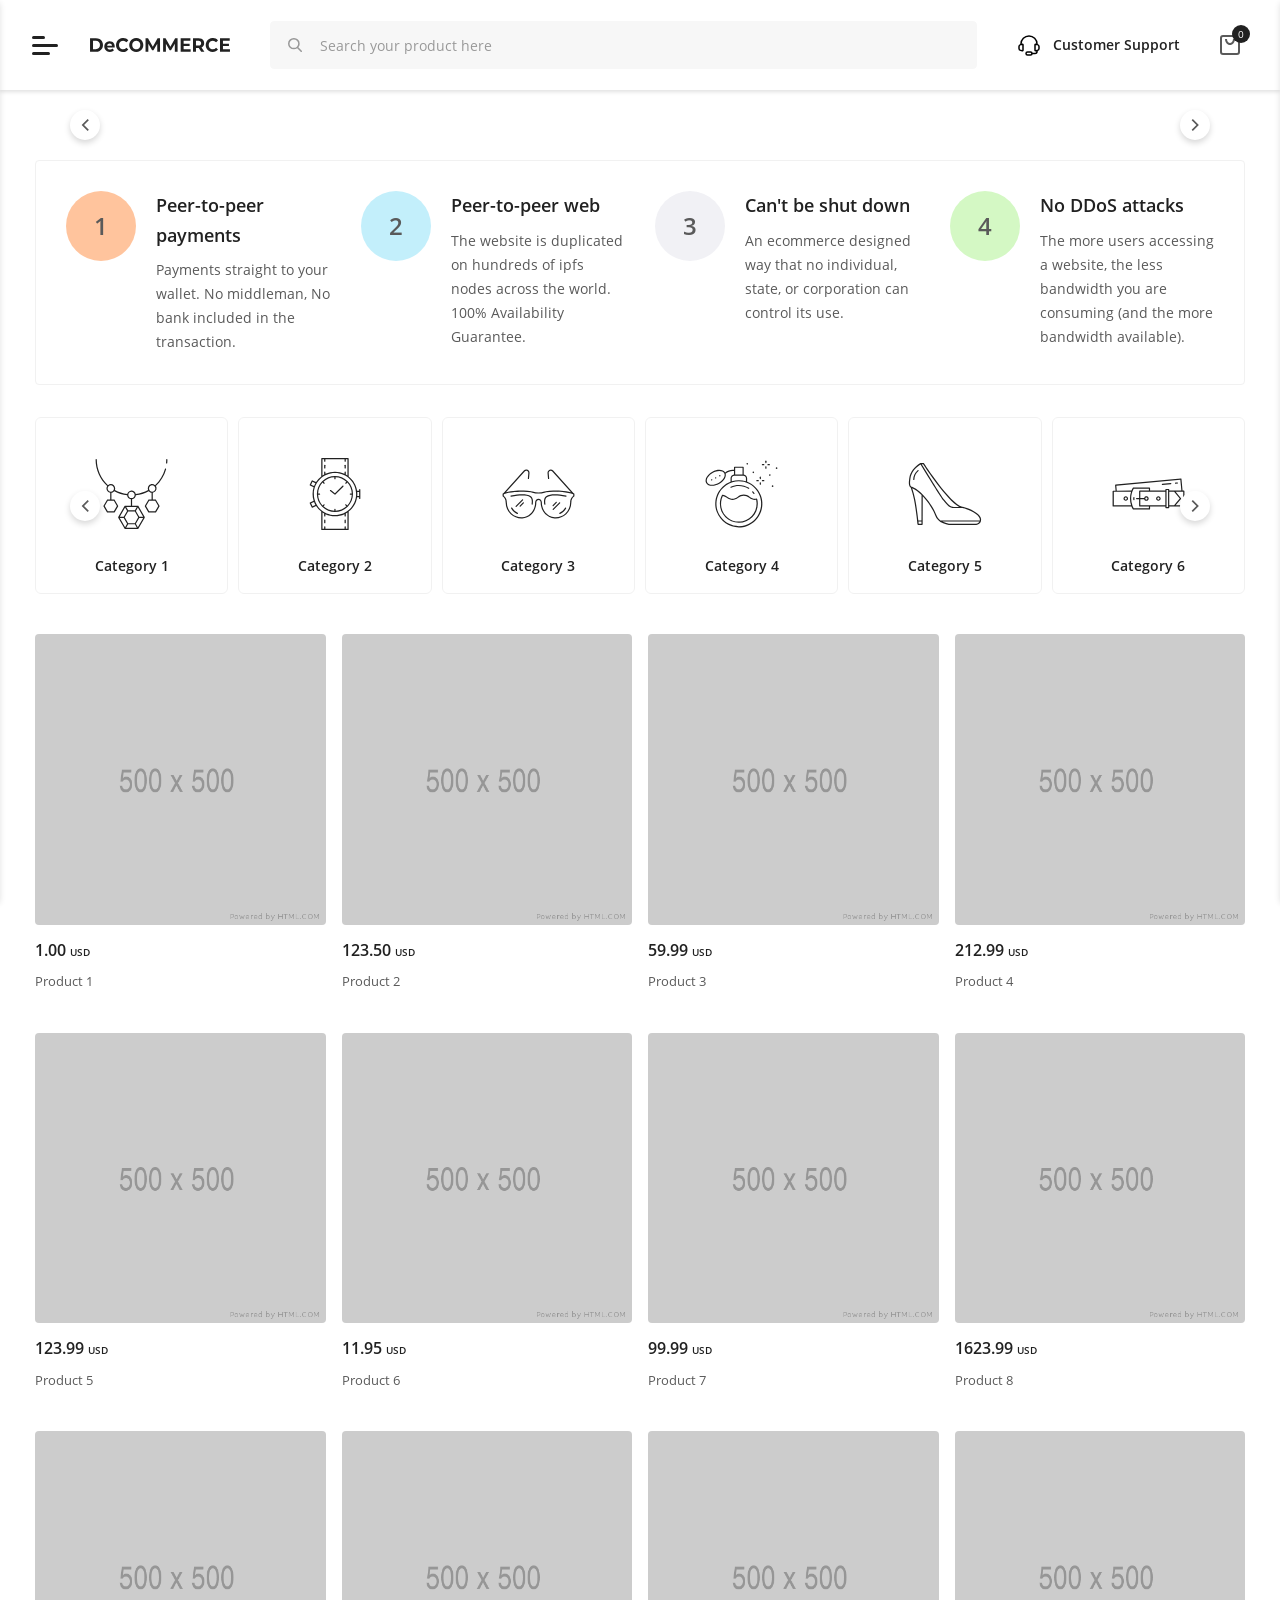
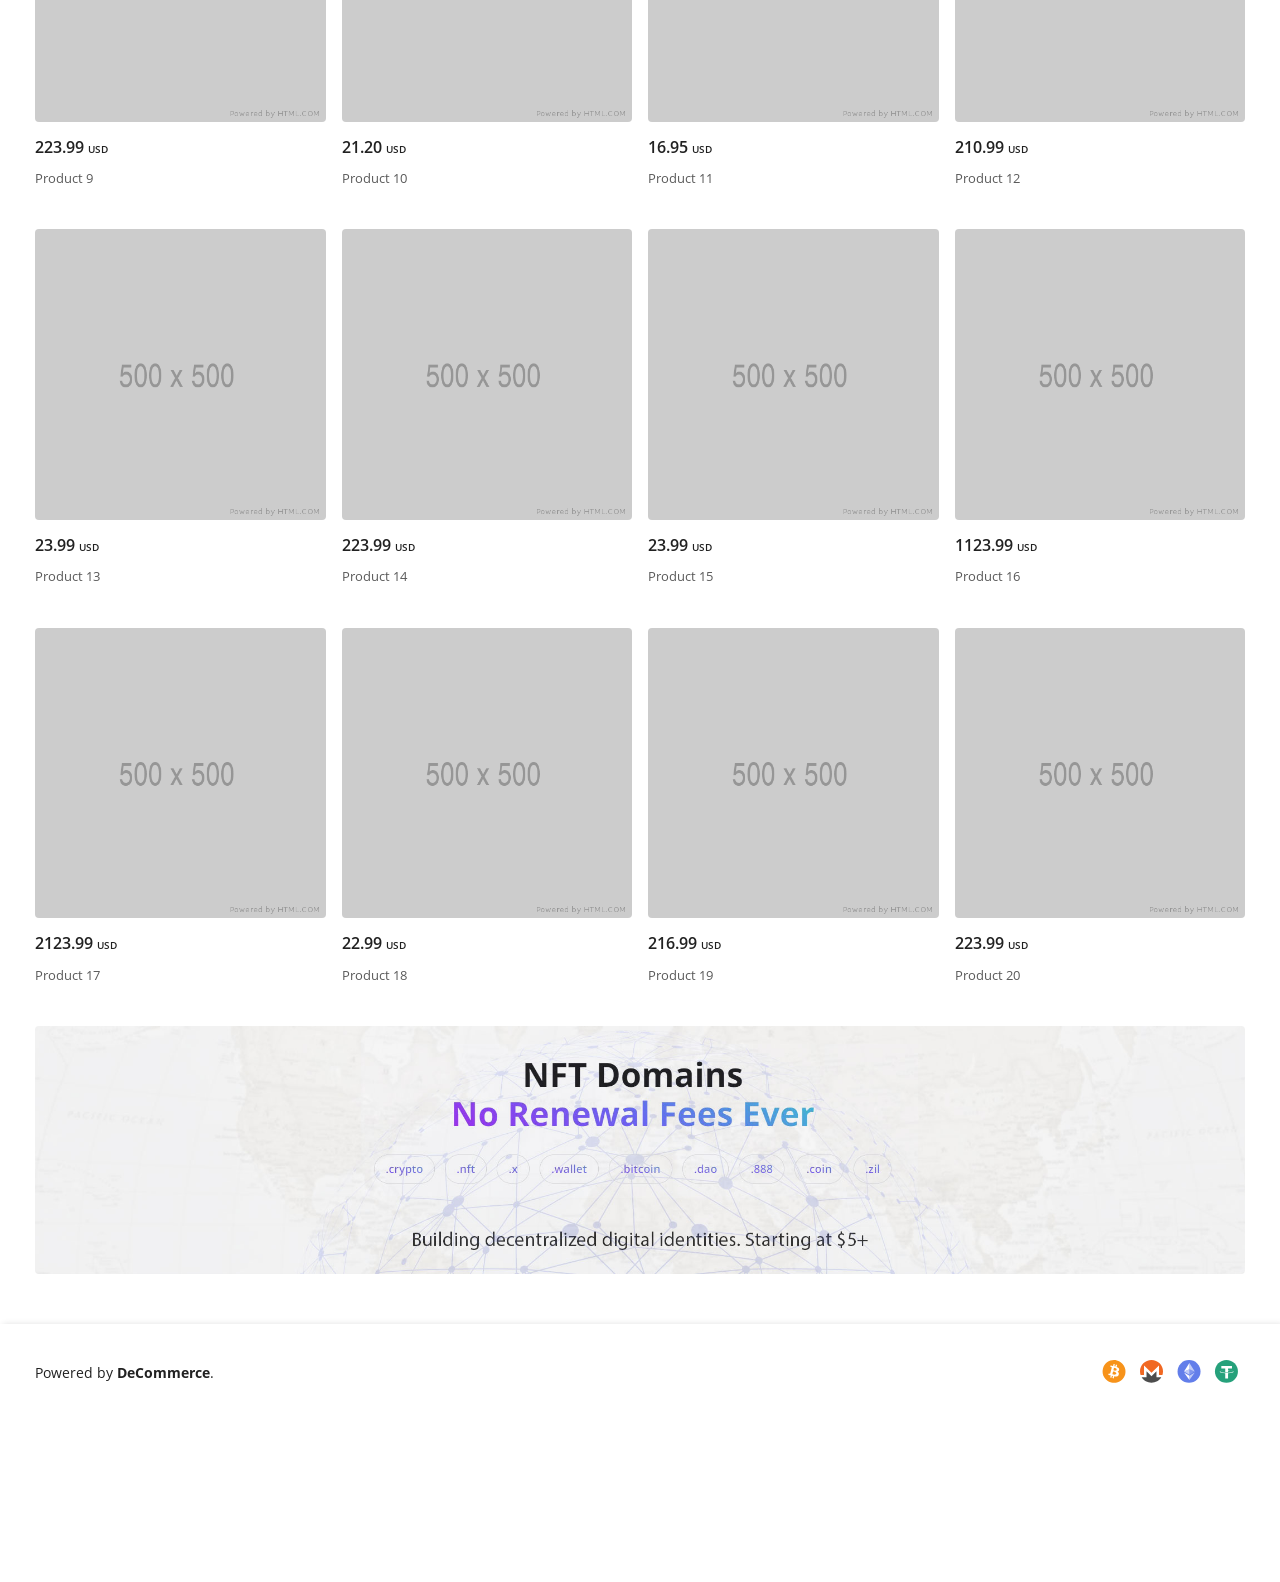
==== commit 38008fd8: "Update index.html" ====
--- a/boomtribe.blockchain/index.html
+++ b/boomtribe.blockchain/index.html
@@ -2,7 +2,7 @@
 <html lang="en-US">
     <head>
         <meta charset="utf-8">
-        <title>DeCommerce</title>
+        <title>Boom Tribe</title>
         <meta name="Description" content="Decentralized Ecommerce Platform for Web 3.0">
         <meta name="viewport" content="width=device-width, initial-scale=1, maximum-scale=1">
         <meta name="next-head-count" content="4">
@@ -88,8 +88,8 @@
 					"name": "Product 1",
 					"description": "Lorem ipsum dolor sit amet, consectetur adipiscing elit, sed do eiusmod tempor incididunt ut labore et dolore magna aliqua. Ut enim ad minim veniam, quis nostrud exercitation ullamco laboris nisi ut aliquip ex ea commodo consequat.",
 					"image": "images/product/demo.png",
-					"price": "99.99",
-					"quantity": "100",
+					"price": "1.00",
+					"quantity": "1",
                     "category_ids": "1,8,2",
                     "attribute1": "Demo text",
 					"attribute2": "Demo text",
@@ -429,4 +429,4 @@
         </script>
     </body>
 
-</html>+</html>
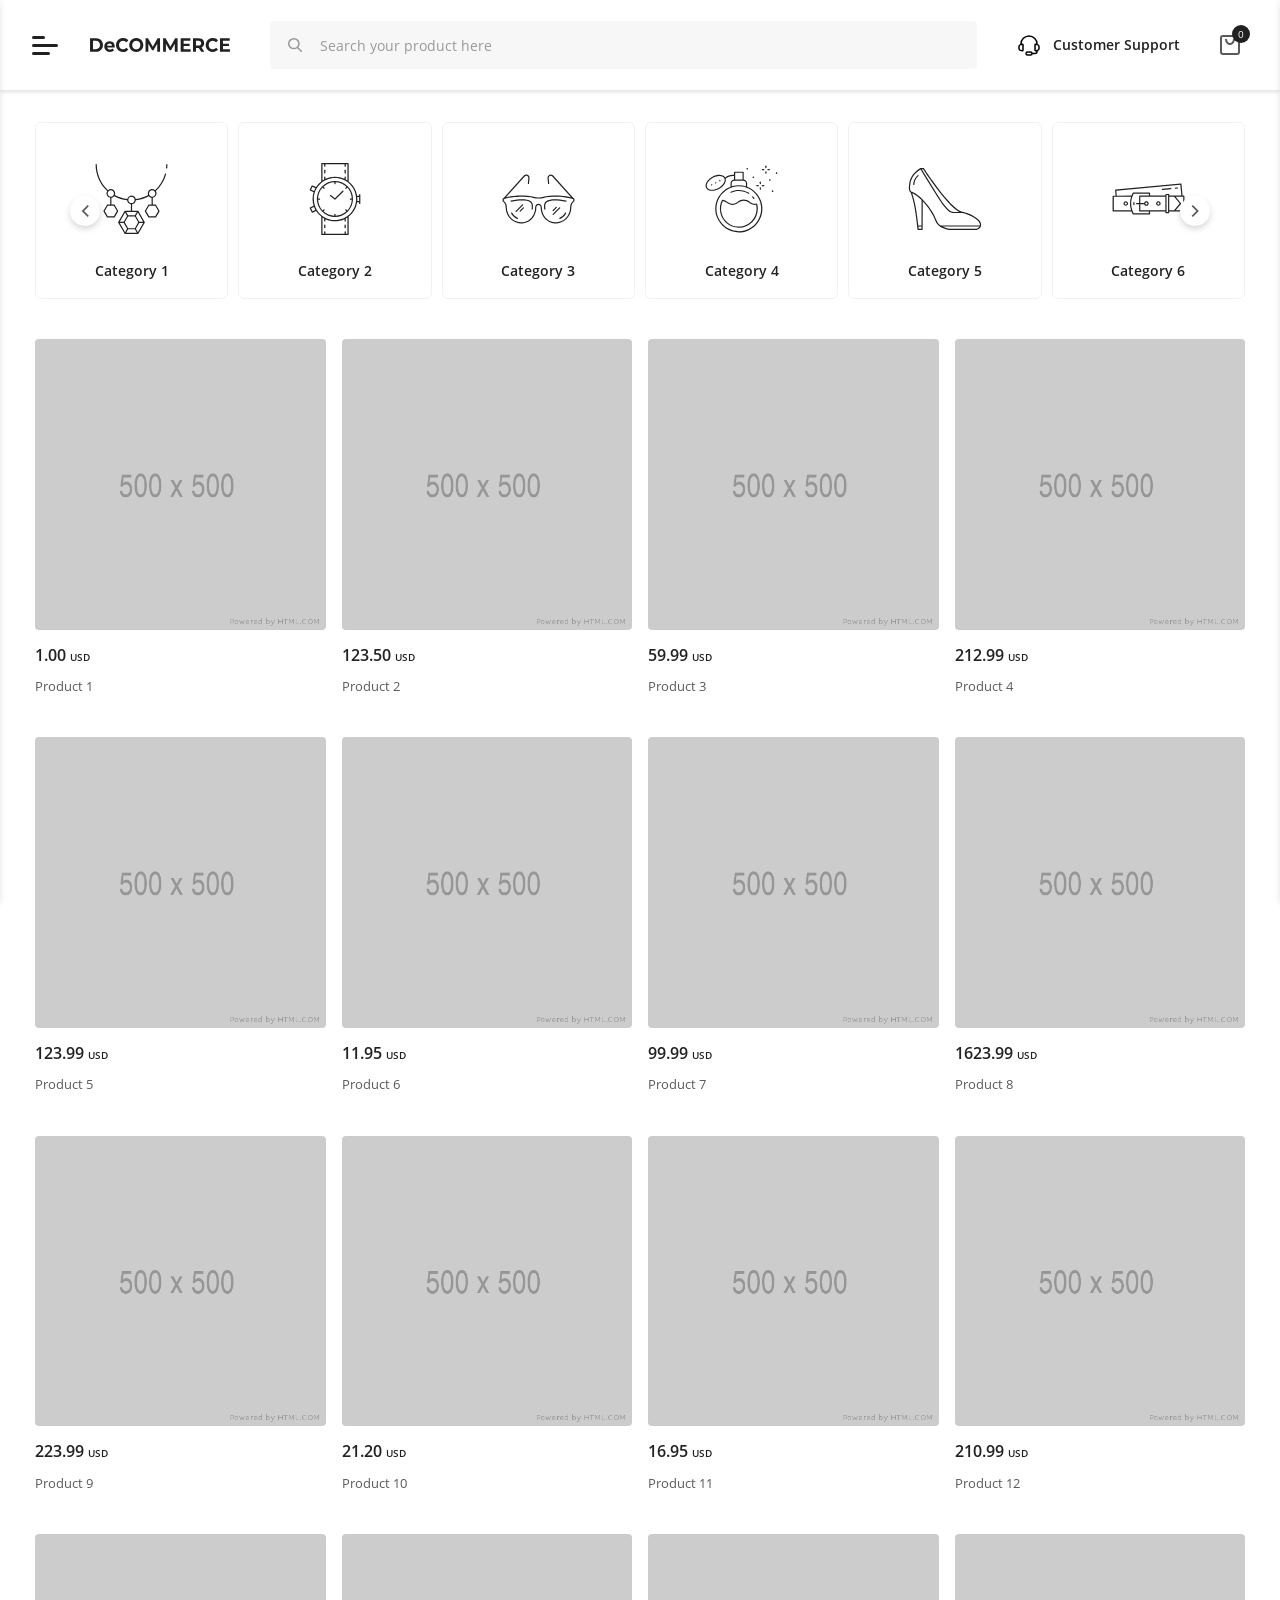
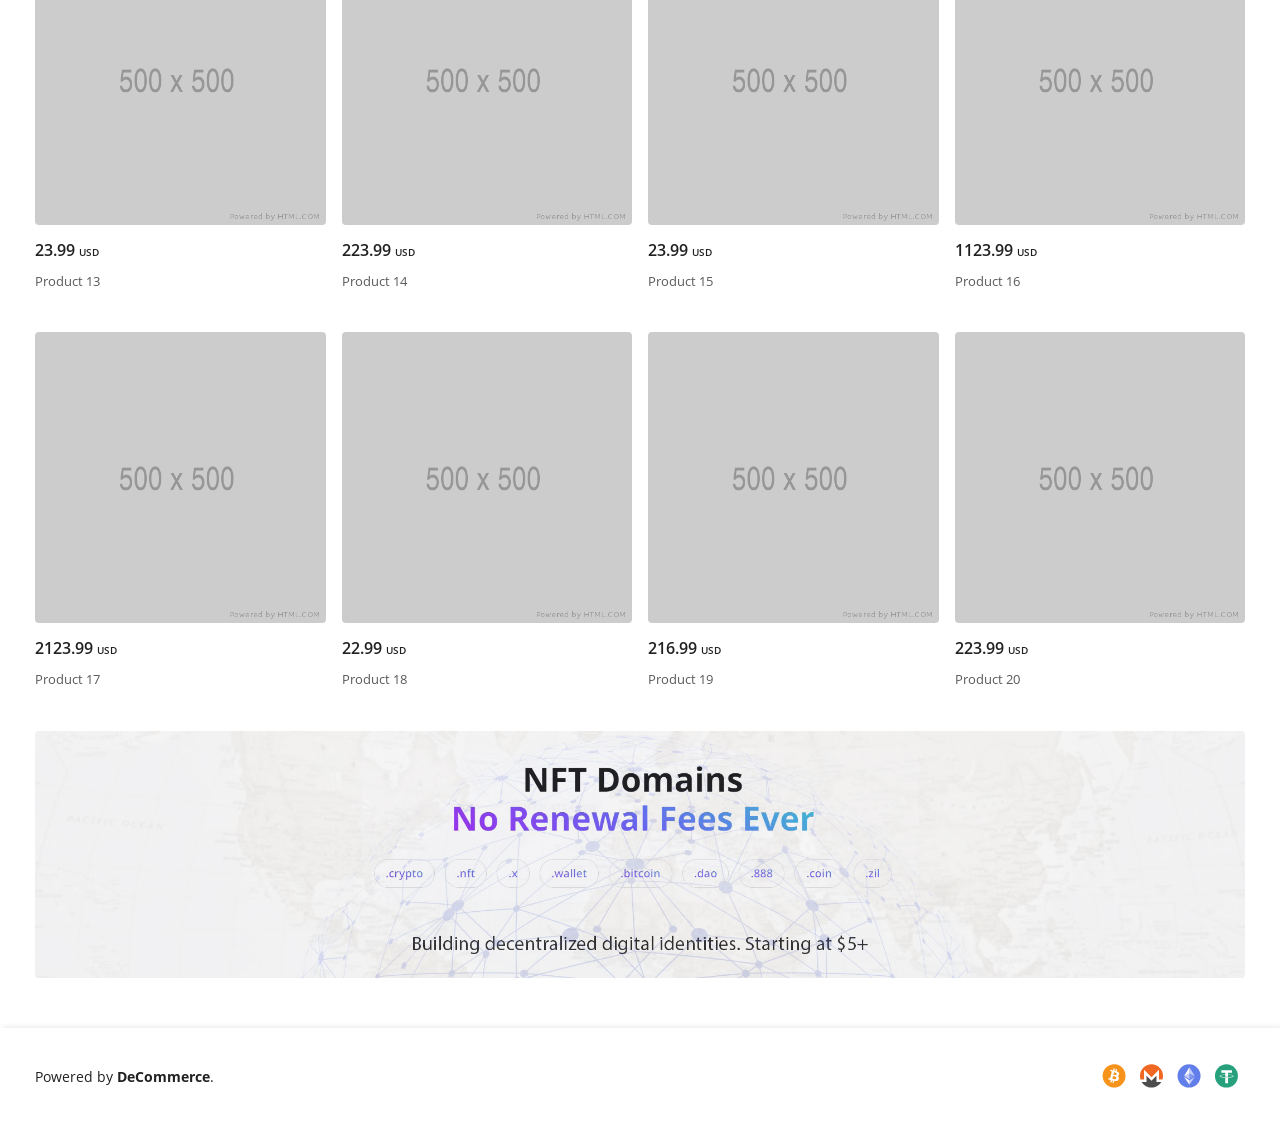
==== commit ba7d19b4: "Update index.html" ====
--- a/boomtribe.blockchain/index.html
+++ b/boomtribe.blockchain/index.html
@@ -47,10 +47,10 @@
                 </header>
                 <div class="flex flex-col w-full h-full min-h-screen flex-grow">
                     <div class="pt-90px px-3 pb-50px flex-auto md:px-35px">
-                        <div class="top-banners w-full relative my-35px">
+                        <div class="top-banners hidden w-full relative my-35px">
                             <!-- Baners top area --> 
                         </div>
-                        <div class="processes flex w-full px-20px md:p-30px py-40px rounded border border-gray-300 bg-white">
+                        <div class="processes hidden flex w-full px-20px md:p-30px py-40px rounded border border-gray-300 bg-white">
                             <!-- Processes 4 Steps -->
                         </div>
                         <div class="category pt-8">
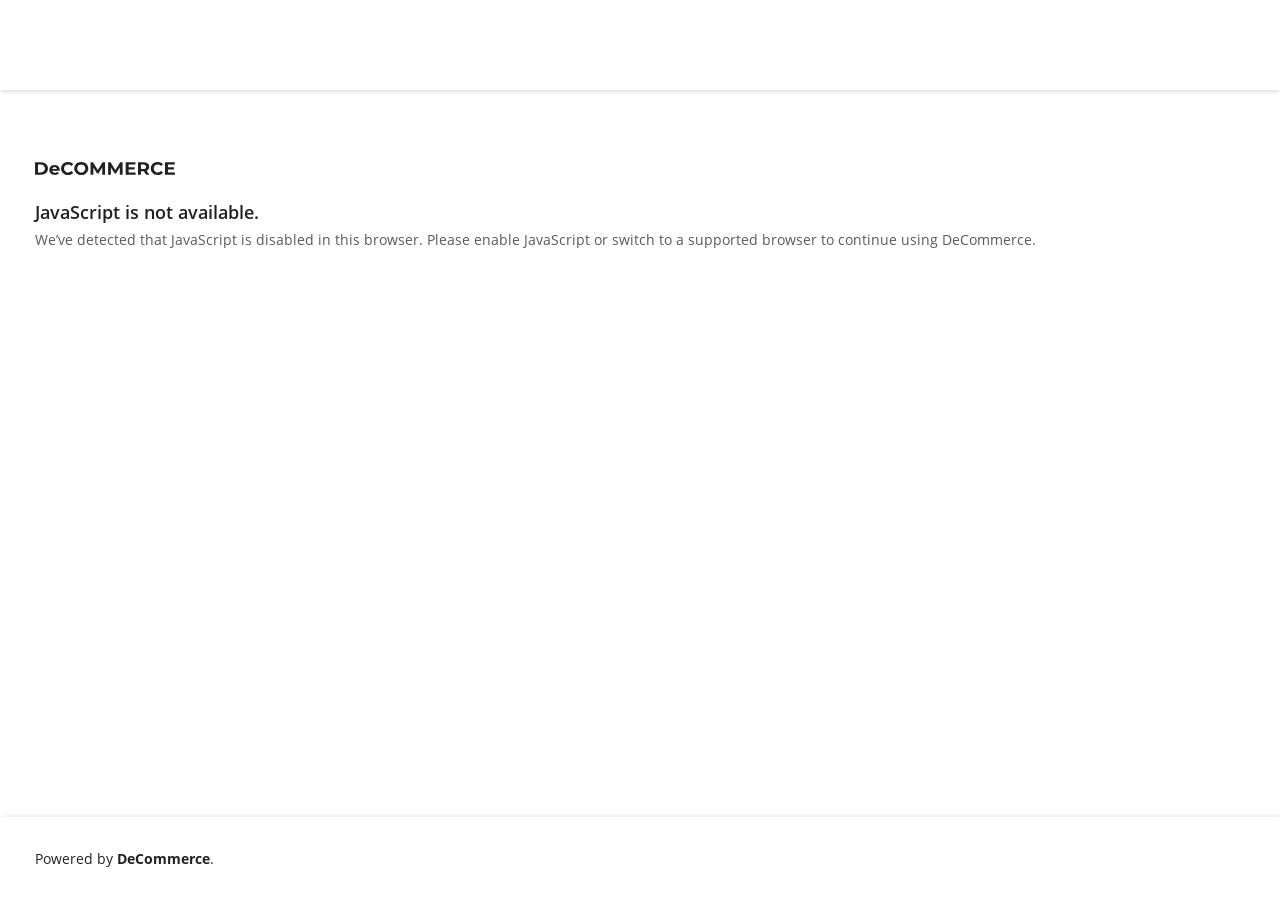
==== commit 5ffea4ee: "Update index.html" ====
--- a/boomtribe.blockchain/index.html
+++ b/boomtribe.blockchain/index.html
@@ -1,9 +1,9 @@
-﻿<!DOCTYPE html>
+<!DOCTYPE html>
 <html lang="en-US">
     <head>
         <meta charset="utf-8">
         <title>Boom Tribe</title>
-        <meta name="Description" content="Decentralized Ecommerce Platform for Web 3.0">
+        <meta name="Description" content="We are a decentralized e-commerce platform for Web 5.0. Our mission is to empower individuals to take control of their online shopping experience.">
         <meta name="viewport" content="width=device-width, initial-scale=1, maximum-scale=1">
         <meta name="next-head-count" content="4">
         <link rel="icon" type="image/svg+xml" href="images/favicon/favicon.svg">
@@ -58,7 +58,7 @@
                         </div>
                         <div class="products w-full py-10" id="myScrollToElement">
                             <!-- Products area --> 
-                            <img class="logo" src="images\logo.svg" alt="DeCommerce" style="max-width: 140px;" width="140">
+                            <img class="logo" src="images\logo.svg" alt="Boom-Tribe" style="max-width: 140px;" width="140">
                             <br>
                             <h3>JavaScript is not available.</h3>
                             <p>We’ve detected that JavaScript is disabled in this browser. Please enable JavaScript or switch to a supported browser to continue using DeCommerce.</p>
@@ -85,16 +85,36 @@
 
 				{
 					"id": "1",
-					"name": "Product 1",
-					"description": "Lorem ipsum dolor sit amet, consectetur adipiscing elit, sed do eiusmod tempor incididunt ut labore et dolore magna aliqua. Ut enim ad minim veniam, quis nostrud exercitation ullamco laboris nisi ut aliquip ex ea commodo consequat.",
-					"image": "images/product/demo.png",
-					"price": "1.00",
-					"quantity": "1",
-                    "category_ids": "1,8,2",
-                    "attribute1": "Demo text",
-					"attribute2": "Demo text",
-					"attribute3": "Demo text",
-                    "attribute4": "Demo text"
+ 					   "name": "Boom Tribe",
+  					  "description": "A stunning NFT artwork showcasing the beauty of nature and tribal culture",
+   					  "image": "https://arweave.net/NS-iqLUc-l1MbaRp8x4pav5qs-Cq5cGmIHwHAG96cUU",
+		    "attributes": [
+ 				   {
+				      "trait_type": "File type",
+ 				     "value": "image/png"
+				    },
+				    {
+ 				     "trait_type": "Size",
+				      "value": "1.83MB"
+				    },
+				  ],
+					  "external_url": "https://odd-water-9450.on.fleek.co/boomtribe.blockchain/",
+					  "animation_url": "",
+		    "properties": {	
+					  "File TX ID": "NS-iqLUc-l1MbaRp8x4pav5qs-Cq5cGmIHwHAG96cUU",
+					  "Metadata TX ID": "vJrgWYLz0t4HRoQh2ikMVHfq9Uusl3dA5fCGtIKLyj0=",
+					  "First uploaded": "2/15/2023 at 00:22",
+					  "Last modified": "2/15/2023 at 00:22",
+					  "Version": "1",
+					  "Status": "Active"
+				  },
+ 					   "price": "1.00",
+  					  "quantity": "1",
+  		    "category_ids": "1,8,2",
+ 					"attribute1": "Demo text",
+					"attribute2": "Demo text",
+					"attribute3": "Demo text",
+ 					"attribute4": "Demo text"
 				},
 
                 {
